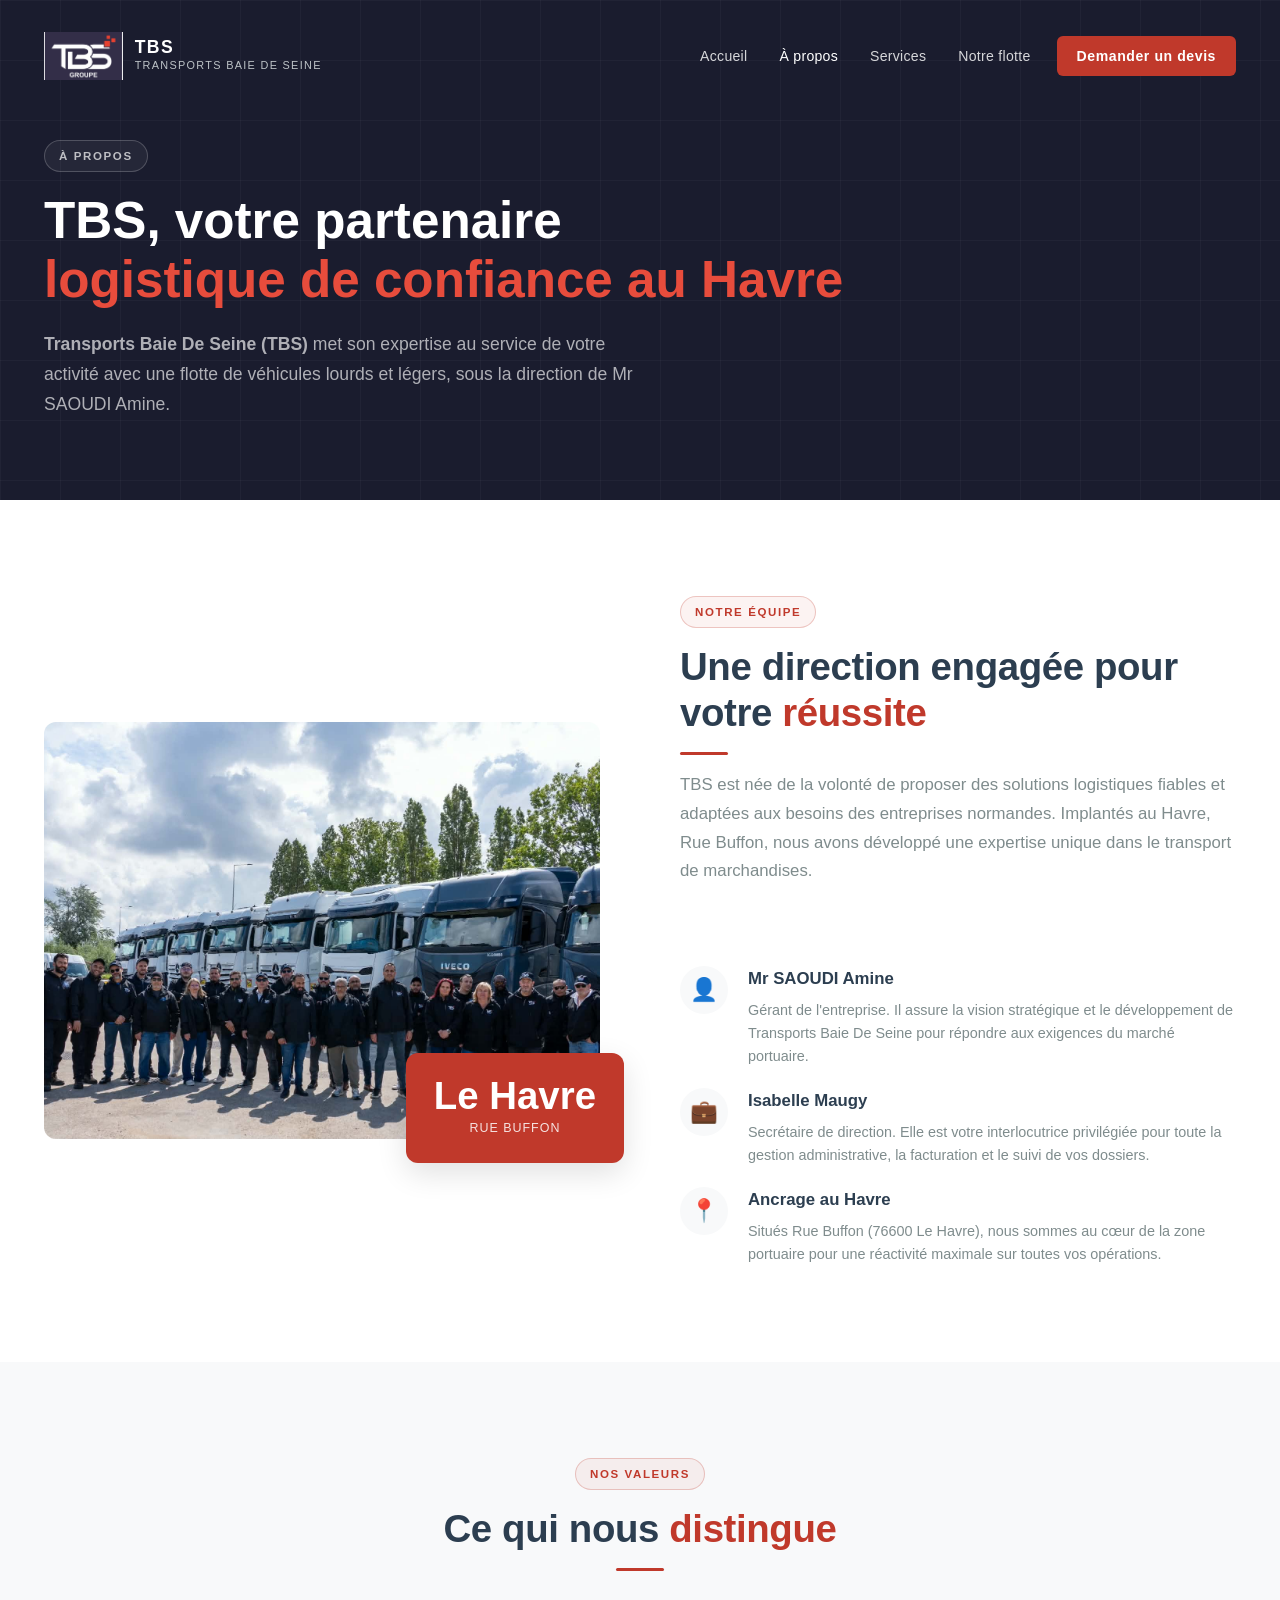
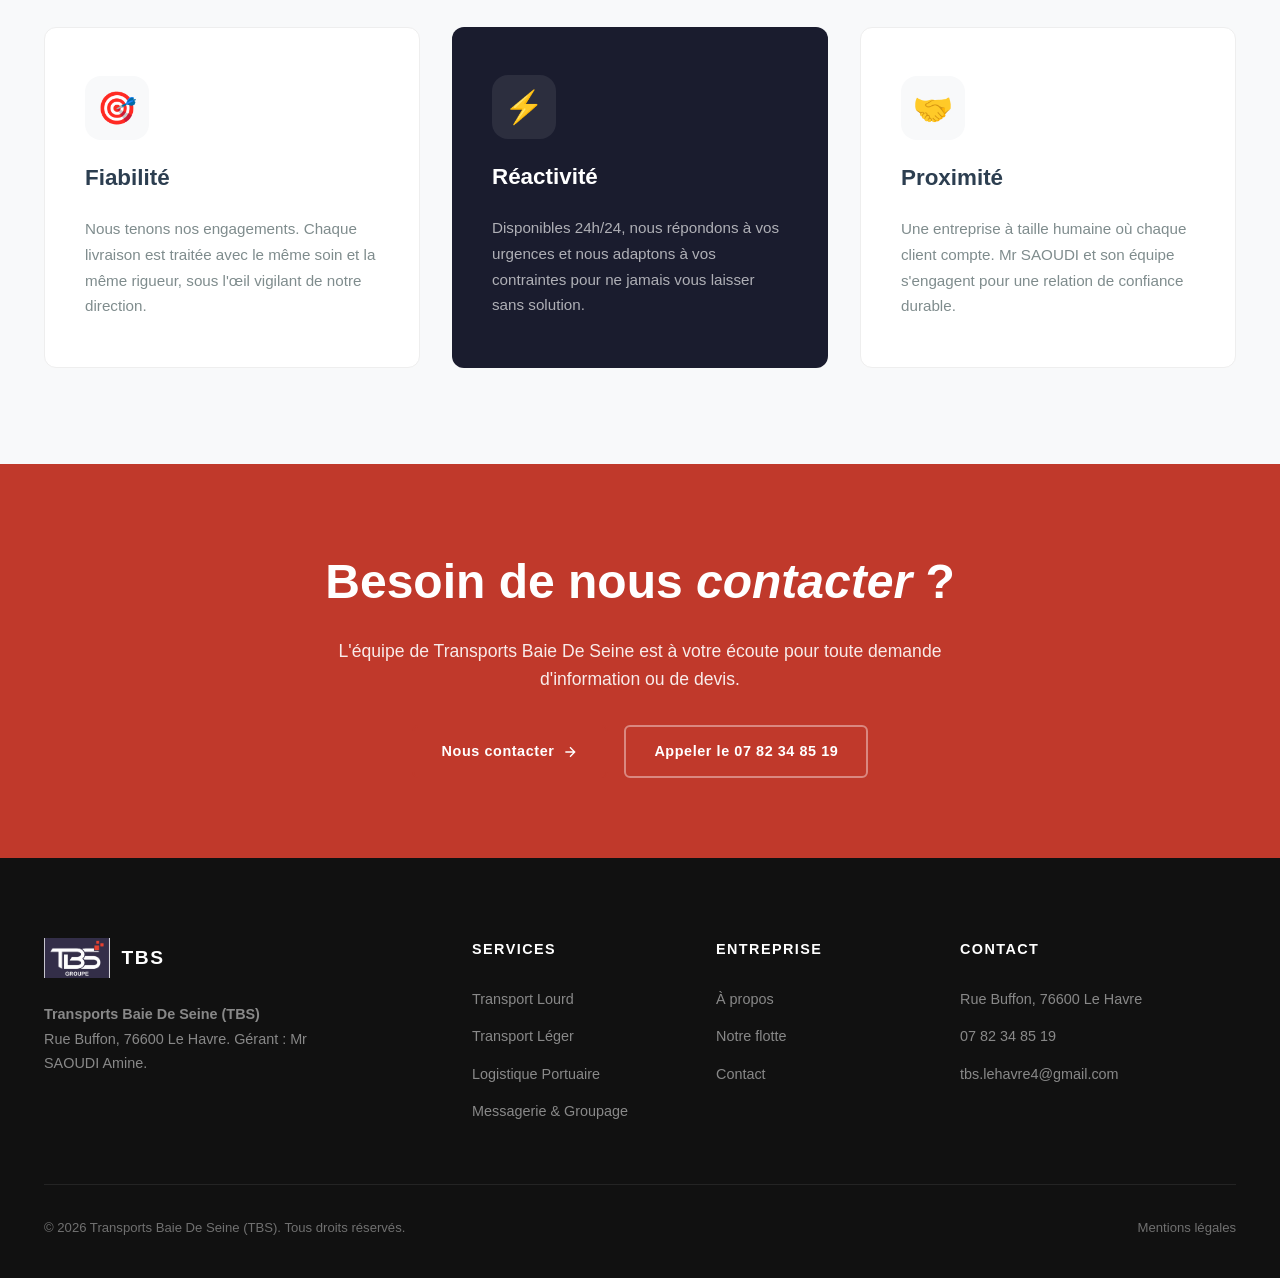
==== about.html @ 48468b80 "Mise à jour des informations de contact et d'entreprise (TBS, Mr SAOUDI Amine, Isabelle Maugy)" ====
<!DOCTYPE html>
<html lang="fr">
<head>
  <meta charset="UTF-8" />
  <meta name="viewport" content="width=device-width, initial-scale=1.0" />
  <meta name="description" content="À propos de Transports Baie De Seine (TBS) – Entreprise de logistique et transport au Havre. Notre histoire, nos valeurs et notre équipe." />
  <title>À propos — TBS | Transports Baie De Seine Le Havre</title>
  <link rel="stylesheet" href="style.css" />
</head>
<body>
<div class="loader" id="loader"><div class="loader-inner"><div class="loader-logo"><span>TBS</span></div><div class="loader-bar"><div class="loader-bar-fill"></div></div></div></div>
<header id="site-header">
  <div class="container header-inner">
    <a href="index.html" class="logo">
      <img src="logo.jpeg" alt="TBS Logo" class="logo-img" />
      <div class="logo-text"><div class="logo-name">TBS</div><div class="logo-sub">Transports Baie De Seine</div></div>
    </a>
    <nav id="main-nav">
      <a href="index.html">Accueil</a>
      <a href="about.html" class="active">À propos</a>
      <a href="services.html">Services</a>
      <a href="projets.html">Notre flotte</a>
      <a href="index.html#contact" class="nav-cta">Demander un devis</a>
    </nav>
    <button class="menu-toggle" id="menu-toggle" aria-label="Menu"><span></span><span></span><span></span></button>
  </div>
</header>

<section style="background:var(--navy-dark);padding:140px 0 80px;position:relative;overflow:hidden;">
  <div style="position:absolute;inset:0;background-image:linear-gradient(rgba(255,255,255,.03) 1px,transparent 1px),linear-gradient(90deg,rgba(255,255,255,.03) 1px,transparent 1px);background-size:60px 60px;"></div>
  <div class="container" style="position:relative;z-index:1;">
    <div class="badge" style="color:rgba(255,255,255,.7);border-color:rgba(255,255,255,.2);background:rgba(255,255,255,.05);margin-bottom:20px">À propos</div>
    <h1 style="font-family:var(--font-display);font-size:clamp(2.2rem,4vw,3.5rem);font-weight:800;color:var(--white);line-height:1.15;margin-bottom:20px;">TBS, votre partenaire<br><span style="color:var(--red-light)">logistique de confiance au Havre</span></h1>
    <p style="font-size:1.1rem;color:rgba(255,255,255,.65);max-width:600px;line-height:1.7;"><strong>Transports Baie De Seine (TBS)</strong> met son expertise au service de votre activité avec une flotte de véhicules lourds et légers, sous la direction de Mr SAOUDI Amine.</p>
  </div>
</section>

<section class="section-py">
  <div class="container">
    <div class="about-grid">
      <div class="about-visual reveal">
        <div class="about-img-wrap">
          <img src="images/groupe_tbs.png" alt="Équipe TBS" style="width:100%;height:100%;object-fit:cover;">
        </div>
        <div class="about-accent-card"><div class="num">Le Havre</div><div class="lbl">Rue Buffon</div></div>
      </div>
      <div class="about-text">
        <div class="section-header reveal">
          <div class="badge">Notre équipe</div>
          <h2 class="section-title">Une direction engagée pour votre <em>réussite</em></h2>
          <div class="divider"></div>
          <p class="section-subtitle">TBS est née de la volonté de proposer des solutions logistiques fiables et adaptées aux besoins des entreprises normandes. Implantés au Havre, Rue Buffon, nous avons développé une expertise unique dans le transport de marchandises.</p>
        </div>
        <div class="about-features">
          <div class="about-feature reveal">
            <div class="about-feature-icon">👤</div>
            <div><h4>Mr SAOUDI Amine</h4><p>Gérant de l'entreprise. Il assure la vision stratégique et le développement de Transports Baie De Seine pour répondre aux exigences du marché portuaire.</p></div>
          </div>
          <div class="about-feature reveal">
            <div class="about-feature-icon">💼</div>
            <div><h4>Isabelle Maugy</h4><p>Secrétaire de direction. Elle est votre interlocutrice privilégiée pour toute la gestion administrative, la facturation et le suivi de vos dossiers.</p></div>
          </div>
          <div class="about-feature reveal">
            <div class="about-feature-icon">📍</div>
            <div><h4>Ancrage au Havre</h4><p>Situés Rue Buffon (76600 Le Havre), nous sommes au cœur de la zone portuaire pour une réactivité maximale sur toutes vos opérations.</p></div>
          </div>
        </div>
      </div>
    </div>
  </div>
</section>

<section class="section-py" style="background:var(--off-white)">
  <div class="container">
    <div class="section-header centered reveal">
      <div class="badge">Nos valeurs</div>
      <h2 class="section-title">Ce qui nous <em>distingue</em></h2>
      <div class="divider center"></div>
    </div>
    <div class="services-grid">
      <div class="service-card reveal"><div class="service-icon">🎯</div><h3>Fiabilité</h3><p>Nous tenons nos engagements. Chaque livraison est traitée avec le même soin et la même rigueur, sous l'œil vigilant de notre direction.</p></div>
      <div class="service-card featured reveal" data-delay="1"><div class="service-icon">⚡</div><h3>Réactivité</h3><p>Disponibles 24h/24, nous répondons à vos urgences et nous adaptons à vos contraintes pour ne jamais vous laisser sans solution.</p></div>
      <div class="service-card reveal" data-delay="2"><div class="service-icon">🤝</div><h3>Proximité</h3><p>Une entreprise à taille humaine où chaque client compte. Mr SAOUDI et son équipe s'engagent pour une relation de confiance durable.</p></div>
    </div>
  </div>
</section>

<section class="cta-section">
  <div class="container">
    <h2>Besoin de nous <em>contacter</em> ?</h2>
    <p>L'équipe de Transports Baie De Seine est à votre écoute pour toute demande d'information ou de devis.</p>
    <div class="cta-actions">
      <a href="index.html#contact" class="btn btn-primary">Nous contacter <svg viewBox="0 0 24 24" fill="none" stroke="currentColor" stroke-width="2"><path d="M5 12h14M12 5l7 7-7 7"/></svg></a>
      <a href="tel:0782348519" class="btn btn-outline">Appeler le 07 82 34 85 19</a>
    </div>
  </div>
</section>

<footer>
  <div class="container">
    <div class="footer-grid">
      <div class="footer-brand">
        <div class="footer-logo"><img src="logo.jpeg" alt="TBS" class="footer-logo-img" /><div class="footer-logo-name">TBS</div></div>
        <p class="footer-desc"><strong>Transports Baie De Seine (TBS)</strong><br>Rue Buffon, 76600 Le Havre. Gérant : Mr SAOUDI Amine.</p>
      </div>
      <div class="footer-col"><h4>Services</h4><ul><li><a href="services.html#lourd">Transport Lourd</a></li><li><a href="services.html#leger">Transport Léger</a></li><li><a href="services.html#portuaire">Logistique Portuaire</a></li><li><a href="services.html#groupage">Messagerie & Groupage</a></li></ul></div>
      <div class="footer-col"><h4>Entreprise</h4><ul><li><a href="about.html">À propos</a></li><li><a href="projets.html">Notre flotte</a></li><li><a href="index.html#contact">Contact</a></li></ul></div>
      <div class="footer-col"><h4>Contact</h4><ul><li><a href="#">Rue Buffon, 76600 Le Havre</a></li><li><a href="tel:0782348519">07 82 34 85 19</a></li><li><a href="mailto:tbs.lehavre4@gmail.com">tbs.lehavre4@gmail.com</a></li></ul></div>
    </div>
    <div class="footer-bottom"><p>&copy; 2026 Transports Baie De Seine (TBS). Tous droits réservés.</p><a href="#">Mentions légales</a></div>
  </div>
</footer>
<button class="back-to-top" id="backToTop" aria-label="Retour en haut">↑</button>
<script>
  window.addEventListener('load', () => { setTimeout(() => document.getElementById('loader').classList.add('hidden'), 900); });
  const header = document.getElementById('site-header');
  window.addEventListener('scroll', () => { header.classList.toggle('scrolled', window.scrollY > 40); document.getElementById('backToTop').classList.toggle('visible', window.scrollY > 400); });
  const toggle = document.getElementById('menu-toggle'); const nav = document.getElementById('main-nav');
  toggle.addEventListener('click', () => { toggle.classList.toggle('active'); nav.classList.toggle('open'); });
  document.getElementById('backToTop').addEventListener('click', () => window.scrollTo({ top: 0, behavior: 'smooth' }));
  const reveals = document.querySelectorAll('.reveal');
  const observer = new IntersectionObserver((entries) => { entries.forEach((e) => { if (e.isIntersecting) { const delay = e.target.dataset.delay || 0; setTimeout(() => e.target.classList.add('visible'), delay * 120); observer.unobserve(e.target); } }); }, { threshold: 0.1 });
  reveals.forEach(el => observer.observe(el));
</script>
</body>
</html>
---- style.css ----
:root {
  --navy: #2B2D42;
  --navy-dark: #1A1C2E;
  --red: #C0392B;
  --red-dark: #962D22;
  --red-light: #E74C3C;
  --white: #FFFFFF;
  --off-white: #F8F9FA;
  --gray: #BDC3C7;
  --text-dark: #2C3E50;
  --text-muted: #7F8C8D;
  --transition: all 0.3s cubic-bezier(0.4, 0, 0.2, 1);
  --shadow: 0 4px 12px rgba(0,0,0,0.08);
  --shadow-lg: 0 10px 30px rgba(0,0,0,0.12);
  --radius: 6px;
  --radius-lg: 12px;
  --font-main: 'Inter', -apple-system, BlinkMacSystemFont, sans-serif;
  --font-display: 'Montserrat', sans-serif;
}

* { margin: 0; padding: 0; box-sizing: border-box; }
body { font-family: var(--font-main); color: var(--text-dark); line-height: 1.6; background: var(--white); -webkit-font-smoothing: antialiased; }
a { text-decoration: none; color: inherit; }
ul { list-style: none; }
img { max-width: 100%; height: auto; display: block; }
.container { max-width: 1240px; margin: 0 auto; padding: 0 24px; }

/* LOADER */
.loader { position: fixed; inset: 0; background: var(--navy-dark); z-index: 9999; display: flex; align-items: center; justify-content: center; transition: opacity .6s ease, visibility .6s; }
.loader.hidden { opacity: 0; visibility: hidden; }
.loader-inner { display: flex; flex-direction: column; align-items: center; gap: 20px; }
.loader-logo { font-family: var(--font-display); font-size: 1.8rem; font-weight: 800; color: var(--white); letter-spacing: .1em; }
.loader-logo span { color: var(--red); }
.loader-bar { width: 140px; height: 3px; background: rgba(255,255,255,.1); border-radius: 4px; overflow: hidden; }
.loader-bar-fill { width: 0%; height: 100%; background: var(--red); animation: load 1.8s ease-in-out forwards; }
@keyframes load { to { width: 100%; } }

/* HEADER */
header { position: fixed; top: 0; left: 0; width: 100%; z-index: 1000; transition: var(--transition); padding: 20px 0; }
header.scrolled { background: rgba(26,28,46,.95); backdrop-filter: blur(10px); padding: 12px 0; border-bottom: 1px solid rgba(255,255,255,.1); }
.header-inner { display: flex; align-items: center; justify-content: space-between; height: 72px; gap: 32px; }
.logo { display: flex; align-items: center; gap: 12px; flex-shrink: 0; }
.logo-img { height: 48px; width: auto; object-fit: contain; }
.logo-text { display: flex; flex-direction: column; }
.logo-name { font-family: var(--font-display); font-size: 1.1rem; font-weight: 800; color: var(--white); letter-spacing: .08em; line-height: 1.1; }
.logo-sub { font-size: .68rem; color: var(--gray); letter-spacing: .12em; text-transform: uppercase; }

/* NAV */
#main-nav { display: flex; align-items: center; gap: 4px; }
#main-nav a { font-size: .88rem; font-weight: 500; color: rgba(255,255,255,.82); padding: 8px 14px; border-radius: var(--radius); transition: var(--transition); letter-spacing: .02em; }
#main-nav a:hover { color: var(--white); background: rgba(255,255,255,.08); }
#main-nav a.active { color: var(--white); }
.nav-cta { background: var(--red) !important; color: var(--white) !important; padding: 9px 20px !important; border-radius: var(--radius) !important; font-weight: 700 !important; letter-spacing: .04em !important; margin-left: 8px; }
.nav-cta:hover { background: var(--red-dark) !important; }

/* HAMBURGER */
.menu-toggle { display: none; flex-direction: column; gap: 5px; background: none; border: none; cursor: pointer; padding: 6px; }
.menu-toggle span { display: block; width: 24px; height: 2px; background: var(--white); border-radius: 2px; transition: var(--transition); }
.menu-toggle.active span:nth-child(1) { transform: translateY(7px) rotate(45deg); }
.menu-toggle.active span:nth-child(2) { opacity: 0; }
.menu-toggle.active span:nth-child(3) { transform: translateY(-7px) rotate(-45deg); }

/* HERO */
.hero { position: relative; min-height: 100vh; display: flex; align-items: center; background: linear-gradient(rgba(26,28,46,0.3), rgba(26,28,46,0.5)), url('images/hero_bg.png') center/cover no-repeat; overflow: hidden; padding-top: 72px; }
.hero-bg { position: absolute; inset: 0; background: linear-gradient(135deg, rgba(43,45,66,0.3) 0%, rgba(26,28,46,0.2) 60%, rgba(192,57,43,0.05) 100%); z-index: 1; }
.hero-pattern { position: absolute; inset: 0; background-image: linear-gradient(rgba(255,255,255,.03) 1px, transparent 1px), linear-gradient(90deg, rgba(255,255,255,.03) 1px, transparent 1px); background-size: 60px 60px; z-index: 0; }
.hero > .container { position: relative; z-index: 2; width: 100%; padding-top: 80px; padding-bottom: 80px; }
.hero-content { display: grid; grid-template-columns: 1fr 1fr; gap: 60px; align-items: center; }
.hero-eyebrow { display: inline-flex; align-items: center; gap: 8px; font-size: .78rem; font-weight: 700; letter-spacing: .14em; text-transform: uppercase; color: var(--red-light); margin-bottom: 20px; }
.hero-eyebrow::before { content: ''; display: block; width: 28px; height: 2px; background: var(--red); }
.hero-title { font-family: var(--font-display); font-size: clamp(2.4rem, 4.5vw, 3.8rem); font-weight: 800; color: var(--white); line-height: 1.1; margin-bottom: 24px; letter-spacing: -.01em; text-shadow: 0 4px 15px rgba(0,0,0,0.9); }
.hero-title em { font-style: normal; color: var(--red-light); text-shadow: 0 4px 15px rgba(0,0,0,0.9); }
.hero-desc { font-size: 1.08rem; color: var(--white); max-width: 520px; margin-bottom: 36px; line-height: 1.7; text-shadow: 0 2px 12px rgba(0,0,0,1); font-weight: 500; }
.hero-actions { display: flex; gap: 16px; flex-wrap: wrap; margin-bottom: 48px; }
.hero-stats { display: flex; gap: 40px; padding-top: 32px; border-top: 1px solid rgba(255,255,255,.12); }
.hero-stat-num { font-family: var(--font-display); font-size: 2rem; font-weight: 800; color: var(--white); line-height: 1; }
.hero-stat-label { font-size: .78rem; color: rgba(255,255,255,.55); margin-top: 4px; letter-spacing: .04em; }

/* HERO VISUAL */
.hero-visual { display: flex; justify-content: center; align-items: center; }
.hero-truck-visual { position: relative; width: 100%; max-width: 480px; }
.hero-truck-card { background: rgba(255,255,255,.06); border: 1px solid rgba(255,255,255,.12); border-radius: var(--radius-lg); padding: 40px; text-align: center; backdrop-filter: blur(10px); }
.hero-truck-icon { font-size: 6rem; margin-bottom: 16px; display: block; }
.hero-truck-title { font-family: var(--font-display); font-size: 1.4rem; font-weight: 700; color: var(--white); margin-bottom: 8px; }
.hero-truck-sub { font-size: .88rem; color: rgba(255,255,255,.55); }
.hero-badge-float { position: absolute; bottom: -16px; right: -16px; background: var(--red); color: var(--white); border-radius: var(--radius-lg); padding: 16px 20px; text-align: center; box-shadow: var(--shadow-lg); }
.hero-badge-float strong { display: block; font-size: 1.6rem; font-weight: 800; line-height: 1; }
.hero-badge-float span { font-size: .72rem; letter-spacing: .08em; text-transform: uppercase; opacity: .85; }

/* ALBUM PHOTO */
.gallery-grid { display: grid; grid-template-columns: repeat(auto-fill, minmax(300px, 1fr)); gap: 24px; margin-top: 40px; }
.gallery-item { position: relative; border-radius: var(--radius-lg); overflow: hidden; aspect-ratio: 16/9; cursor: pointer; box-shadow: var(--shadow); transition: var(--transition); }
.gallery-item:hover { transform: translateY(-5px); box-shadow: var(--shadow-lg); }
.gallery-item img { width: 100%; height: 100%; object-fit: cover; transition: transform 0.5s ease; }
.gallery-item:hover img { transform: scale(1.05); }
.gallery-overlay { position: absolute; inset: 0; background: linear-gradient(to top, rgba(26,28,46,0.8), transparent); opacity: 0; transition: var(--transition); display: flex; align-items: flex-end; padding: 20px; }
.gallery-item:hover .gallery-overlay { opacity: 1; }
.gallery-info { color: var(--white); }
.gallery-info h4 { font-family: var(--font-display); font-size: 1rem; font-weight: 700; margin-bottom: 4px; }
.gallery-info p { font-size: .8rem; opacity: .8; }

/* ANIMATIONS */
.animate-fade-up { opacity: 0; transform: translateY(28px); animation: fadeUp .7s ease forwards; }
[data-delay="1"] { animation-delay: .15s; }
[data-delay="2"] { animation-delay: .3s; }
[data-delay="3"] { animation-delay: .45s; }
[data-delay="4"] { animation-delay: .6s; }
@keyframes fadeUp { to { opacity: 1; transform: none; } }
.animate-fade-in { opacity: 0; animation: fadeIn .9s ease .5s forwards; }
@keyframes fadeIn { to { opacity: 1; } }
.reveal { opacity: 0; transform: translateY(24px); transition: opacity .6s ease, transform .6s ease; }
.reveal.visible { opacity: 1; transform: none; }

/* BUTTONS */
.btn { display: inline-flex; align-items: center; gap: 8px; padding: 13px 28px; border-radius: var(--radius); font-size: .9rem; font-weight: 700; letter-spacing: .04em; cursor: pointer; transition: var(--transition); border: 2px solid transparent; white-space: nowrap; }
.btn svg { width: 16px; height: 16px; flex-shrink: 0; }
.btn-primary { background: var(--red); color: var(--white); border-color: var(--red); }
.btn-primary:hover { background: var(--red-dark); border-color: var(--red-dark); transform: translateY(-1px); box-shadow: 0 6px 20px rgba(192,57,43,.35); }
.btn-outline { background: transparent; color: var(--white); border-color: rgba(255,255,255,.4); }
.btn-outline:hover { border-color: var(--white); background: rgba(255,255,255,.08); }
.btn-outline-dark { background: transparent; color: var(--navy); border-color: var(--navy); }
.btn-outline-dark:hover { background: var(--navy); color: var(--white); }

/* TICKER STRIP */
.services-strip { background: var(--red); padding: 14px 0; overflow: hidden; white-space: nowrap; }
.strip-track { display: inline-flex; animation: ticker 28s linear infinite; }
@keyframes ticker { from { transform: translateX(0) } to { transform: translateX(-50%) } }
.strip-item { display: inline-flex; align-items: center; gap: 10px; padding: 0 28px; font-size: .82rem; font-weight: 700; letter-spacing: .1em; text-transform: uppercase; color: var(--white); }
.strip-dot { width: 6px; height: 6px; background: rgba(255,255,255,.6); border-radius: 50%; flex-shrink: 0; }

/* SECTION HELPERS */
.section-py { padding: 96px 0; }
.section-header { display: flex; flex-direction: column; gap: 16px; margin-bottom: 56px; }
.section-header.centered { align-items: center; text-align: center; }
.badge { display: inline-flex; align-items: center; gap: 8px; font-size: .72rem; font-weight: 700; letter-spacing: .14em; text-transform: uppercase; color: var(--red); padding: 6px 14px; border: 1px solid rgba(192,57,43,.25); border-radius: 20px; background: rgba(192,57,43,.06); width: fit-content; }
.section-title { font-family: var(--font-display); font-size: clamp(1.8rem, 3vw, 2.6rem); font-weight: 800; color: var(--text-dark); line-height: 1.2; letter-spacing: -.01em; }
.section-title em { font-style: normal; color: var(--red); }
.section-subtitle { font-size: 1.05rem; color: var(--text-muted); max-width: 600px; line-height: 1.7; }
.divider { width: 48px; height: 3px; background: var(--red); border-radius: 2px; }
.divider.center { margin: 0 auto; }

/* ABOUT SECTION */
.about-grid { display: grid; grid-template-columns: 1fr 1fr; gap: 80px; align-items: center; }
.about-visual { position: relative; }
.about-img-wrap { border-radius: var(--radius-lg); overflow: hidden; aspect-ratio: 4/3; background: var(--navy-dark); display: flex; align-items: center; justify-content: center; }
.about-img-placeholder { display: flex; flex-direction: column; align-items: center; gap: 10px; font-size: 5rem; color: rgba(255,255,255,.3); }
.about-img-placeholder span { font-size: .9rem; color: rgba(255,255,255,.4); font-family: var(--font-display); font-weight: 700; letter-spacing: .1em; }
.about-accent-card { position: absolute; bottom: -24px; right: -24px; background: var(--red); color: var(--white); border-radius: var(--radius-lg); padding: 24px 28px; text-align: center; box-shadow: var(--shadow-lg); }
.about-accent-card .num { font-family: var(--font-display); font-size: 2.4rem; font-weight: 800; line-height: 1; }
.about-accent-card .lbl { font-size: .78rem; letter-spacing: .08em; text-transform: uppercase; opacity: .85; margin-top: 4px; }
.about-text { display: flex; flex-direction: column; gap: 24px; }
.about-features { display: flex; flex-direction: column; gap: 20px; }
.about-feature { display: flex; gap: 20px; align-items: flex-start; }
.about-feature-icon { width: 48px; height: 48px; background: var(--off-white); border-radius: 50%; display: flex; align-items: center; justify-content: center; font-size: 1.4rem; flex-shrink: 0; color: var(--red); }
.about-feature h4 { font-family: var(--font-display); font-size: 1.05rem; font-weight: 700; color: var(--text-dark); margin-bottom: 6px; }
.about-feature p { font-size: .9rem; color: var(--text-muted); line-height: 1.6; }

/* SERVICES SECTION */
.services-grid { display: grid; grid-template-columns: repeat(auto-fit, minmax(320px, 1fr)); gap: 32px; }
.service-card { background: var(--white); border: 1px solid #EEE; border-radius: var(--radius-lg); padding: 48px 40px; transition: var(--transition); display: flex; flex-direction: column; gap: 20px; }
.service-card:hover { transform: translateY(-8px); box-shadow: var(--shadow-lg); border-color: transparent; }
.service-card.featured { background: var(--navy-dark); color: var(--white); border: none; }
.service-icon { width: 64px; height: 64px; background: var(--off-white); border-radius: 16px; display: flex; align-items: center; justify-content: center; font-size: 2rem; transition: var(--transition); }
.service-card.featured .service-icon { background: rgba(255,255,255,.08); }
.service-card:hover .service-icon { background: var(--red); color: var(--white); transform: rotate(-8deg); }
.service-card h3 { font-family: var(--font-display); font-size: 1.4rem; font-weight: 700; }
.service-card p { font-size: .95rem; color: var(--text-muted); line-height: 1.7; }
.service-card.featured p { color: rgba(255,255,255,.65); }
.service-link { font-size: .88rem; font-weight: 700; color: var(--red); display: flex; align-items: center; gap: 8px; margin-top: auto; }
.service-card.featured .service-link { color: var(--red-light); }

/* STATS SECTION */
.stats-section { background: var(--navy-dark); color: var(--white); position: relative; overflow: hidden; }
.stats-grid { display: grid; grid-template-columns: repeat(4, 1fr); gap: 40px; }
.stat-item { text-align: center; }
.stat-number { font-family: var(--font-display); font-size: 3.5rem; font-weight: 800; color: var(--white); line-height: 1; margin-bottom: 12px; }
.stat-label { font-size: .9rem; font-weight: 700; letter-spacing: .1em; text-transform: uppercase; color: var(--red-light); margin-bottom: 8px; }
.stat-desc { font-size: .82rem; color: rgba(255,255,255,.5); }

/* SOLUTIONS SECTION */
.solutions-grid { display: grid; grid-template-columns: 1fr 1fr; gap: 32px; }
.solution-item { display: flex; gap: 24px; padding: 32px; background: var(--off-white); border-radius: var(--radius-lg); transition: var(--transition); }
.solution-item:hover { background: var(--white); box-shadow: var(--shadow); }
.solution-icon { font-size: 2.5rem; flex-shrink: 0; }
.solution-content h4 { font-size: .78rem; font-weight: 700; color: var(--red); text-transform: uppercase; letter-spacing: .1em; margin-bottom: 8px; }
.solution-content h3 { font-family: var(--font-display); font-size: 1.25rem; font-weight: 700; margin-bottom: 12px; }
.solution-content p { font-size: .9rem; color: var(--text-muted); line-height: 1.6; }

/* FLEET SECTION */
.fleet-grid { display: grid; grid-template-columns: repeat(3, 1fr); gap: 32px; }
.fleet-card { background: var(--white); border-radius: var(--radius-lg); padding: 40px; text-align: center; border: 1px solid #EEE; transition: var(--transition); }
.fleet-card:hover { border-color: var(--red); transform: translateY(-5px); box-shadow: var(--shadow); }
.fleet-icon { font-size: 4rem; margin-bottom: 24px; display: block; }
.fleet-card h3 { font-family: var(--font-display); font-size: 1.2rem; font-weight: 700; margin-bottom: 12px; }
.fleet-card p { font-size: .9rem; color: var(--text-muted); margin-bottom: 20px; }
.fleet-tag { display: inline-block; padding: 6px 16px; background: var(--off-white); border-radius: 20px; font-size: .75rem; font-weight: 700; color: var(--navy); }

/* CONTACT SECTION */
.contact-section { background: var(--navy-dark); color: var(--white); position: relative; }
.contact-grid { display: grid; grid-template-columns: 400px 1fr; gap: 80px; }
.contact-info { display: flex; flex-direction: column; gap: 32px; }
.contact-method { display: flex; gap: 20px; align-items: center; background: rgba(255,255,255,.04); padding: 24px; border-radius: var(--radius-lg); border: 1px solid rgba(255,255,255,.08); }
.contact-method-icon { font-size: 1.8rem; }
.contact-method-text h4 { font-size: .72rem; color: rgba(255,255,255,.5); text-transform: uppercase; letter-spacing: .1em; margin-bottom: 4px; }
.contact-method-text p { font-size: 1.05rem; font-weight: 600; }
.contact-form-card { background: var(--white); padding: 48px; border-radius: var(--radius-lg); color: var(--text-dark); box-shadow: var(--shadow-lg); }
.form-grid { display: grid; grid-template-columns: 1fr 1fr; gap: 24px; }
.form-group { display: flex; flex-direction: column; gap: 8px; }
.form-group.full { grid-column: span 2; }
.form-group label { font-size: .75rem; font-weight: 700; text-transform: uppercase; letter-spacing: .05em; color: var(--text-muted); }
.form-group input, .form-group select, .form-group textarea { padding: 12px 16px; border: 1px solid #DDD; border-radius: var(--radius); font-family: inherit; font-size: .95rem; transition: var(--transition); }
.form-group input:focus, .form-group select:focus, .form-group textarea:focus { outline: none; border-color: var(--red); box-shadow: 0 0 0 4px rgba(192,57,43,.1); }
.form-group textarea { height: 120px; resize: none; }

/* CTA SECTION */
.cta-section { background: var(--red); color: var(--white); padding: 80px 0; text-align: center; }
.cta-section h2 { font-family: var(--font-display); font-size: clamp(2rem, 4vw, 3rem); font-weight: 800; margin-bottom: 16px; }
.cta-section p { font-size: 1.1rem; opacity: .9; max-width: 700px; margin: 0 auto 32px; }
.cta-actions { display: flex; gap: 16px; justify-content: center; flex-wrap: wrap; }

/* FOOTER */
footer { background: #111; color: var(--white); padding: 80px 0 40px; }
.footer-grid { display: grid; grid-template-columns: 2fr 1fr 1fr 1.5fr; gap: 60px; margin-bottom: 60px; }
.footer-brand { display: flex; flex-direction: column; gap: 24px; }
.footer-logo { display: flex; align-items: center; gap: 12px; }
.footer-logo-img { height: 40px; width: auto; }
.footer-logo-name { font-family: var(--font-display); font-size: 1.2rem; font-weight: 800; letter-spacing: .08em; }
.footer-desc { font-size: .9rem; color: rgba(255,255,255,.5); line-height: 1.7; max-width: 320px; }
.footer-col h4 { font-family: var(--font-display); font-size: .9rem; font-weight: 700; text-transform: uppercase; letter-spacing: .1em; margin-bottom: 24px; color: var(--white); }
.footer-col ul { display: flex; flex-direction: column; gap: 12px; }
.footer-col ul a { font-size: .9rem; color: rgba(255,255,255,.5); transition: var(--transition); }
.footer-col ul a:hover { color: var(--red-light); padding-left: 4px; }
.footer-bottom { padding-top: 32px; border-top: 1px solid rgba(255,255,255,.08); display: flex; justify-content: space-between; align-items: center; flex-wrap: wrap; gap: 20px; }
.footer-bottom p { font-size: .82rem; color: rgba(255,255,255,.4); }
.footer-bottom a { font-size: .82rem; color: rgba(255,255,255,.4); transition: var(--transition); }
.footer-bottom a:hover { color: var(--white); }

/* UTILS */
.back-to-top { position: fixed; bottom: 30px; right: 30px; width: 48px; height: 48px; background: var(--red); color: var(--white); border: none; border-radius: 50%; cursor: pointer; display: flex; align-items: center; justify-content: center; font-size: 1.2rem; box-shadow: var(--shadow-lg); opacity: 0; visibility: hidden; transition: var(--transition); z-index: 999; }
.back-to-top.visible { opacity: 1; visibility: visible; }
.back-to-top:hover { background: var(--red-dark); transform: translateY(-3px); }

/* RESPONSIVE */
@media (max-width: 1024px) {
  .hero-content { grid-template-columns: 1fr; text-align: center; gap: 48px; }
  .hero-desc { margin-left: auto; margin-right: auto; }
  .hero-actions { justify-content: center; }
  .hero-stats { justify-content: center; }
  .about-grid { grid-template-columns: 1fr; gap: 60px; }
  .stats-grid { grid-template-columns: repeat(2, 1fr); }
  .contact-grid { grid-template-columns: 1fr; }
  .footer-grid { grid-template-columns: repeat(2, 1fr); gap: 48px; }
}
@media (max-width: 768px) {
  header { padding: 15px 0; }
  .header-inner { height: 60px; }
  #main-nav { display: none; position: fixed; top: 0; left: 0; width: 100%; height: 100vh; background: var(--navy-dark); flex-direction: column; justify-content: center; gap: 24px; padding: 40px; z-index: 998; transform: translateX(100%); transition: transform .4s ease; }
  #main-nav.open { transform: translateX(0); }
  #main-nav a { font-size: 1.2rem; }
  .menu-toggle { display: flex; z-index: 999; }
  .hero-title { font-size: 2.5rem; }
  .solutions-grid { grid-template-columns: 1fr; }
  .fleet-grid { grid-template-columns: 1fr; }
  .form-grid { grid-template-columns: 1fr; }
  .form-group.full { grid-column: auto; }
  .footer-grid { grid-template-columns: 1fr; }
  .footer-brand { text-align: center; align-items: center; }
  .footer-desc { max-width: 100%; }
}
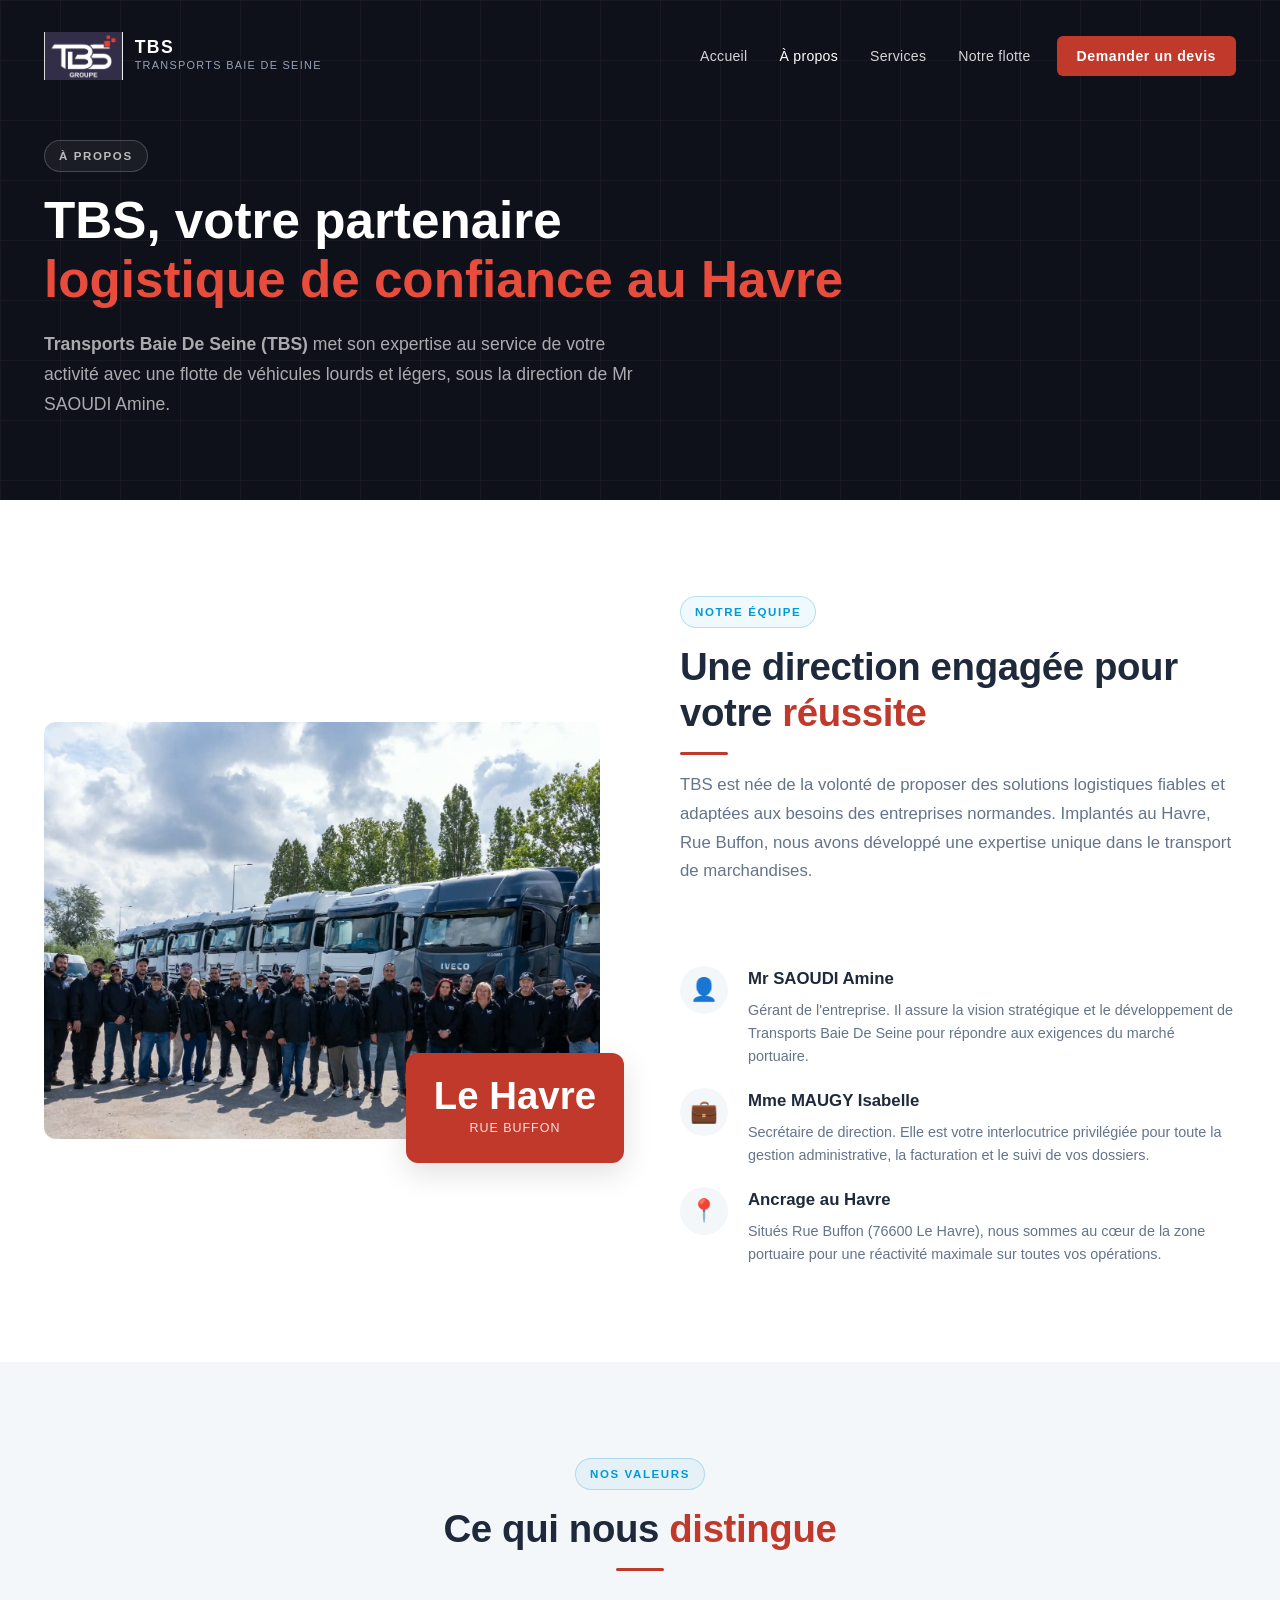
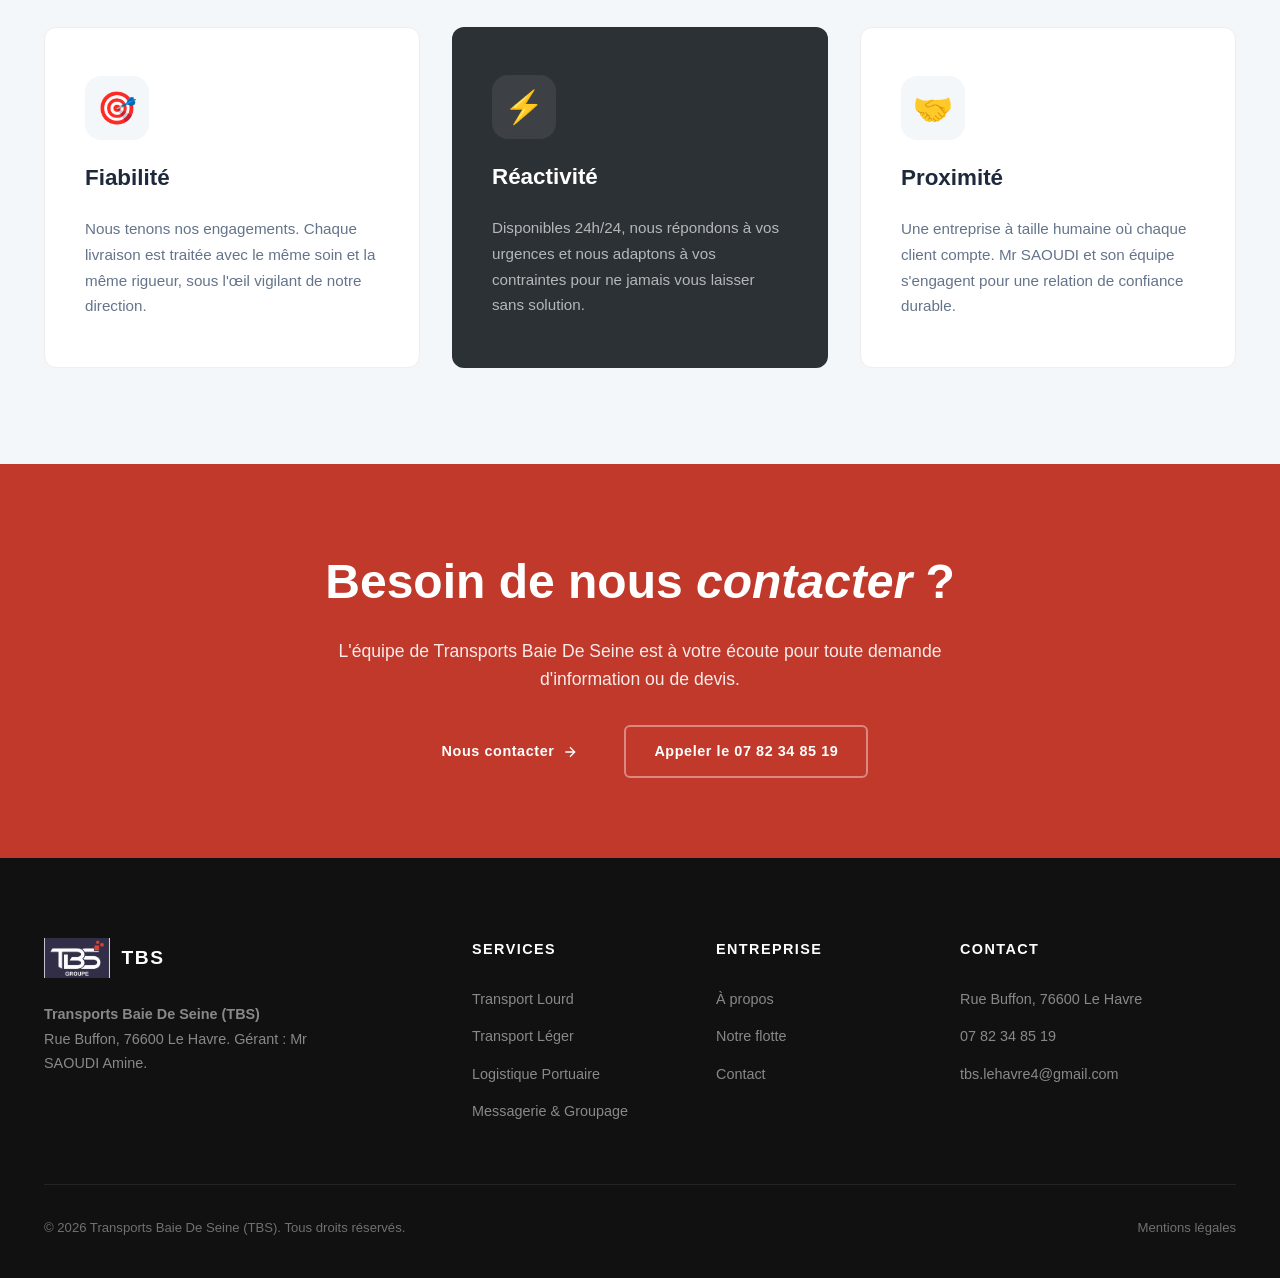
==== commit 6b0e3e88: "Update about.html" ====
--- a/about.html
+++ b/about.html
@@ -58,7 +58,7 @@
           </div>
           <div class="about-feature reveal">
             <div class="about-feature-icon">💼</div>
-            <div><h4>Isabelle Maugy</h4><p>Secrétaire de direction. Elle est votre interlocutrice privilégiée pour toute la gestion administrative, la facturation et le suivi de vos dossiers.</p></div>
+            <div><h4>Mme MAUGY Isabelle</h4><p>Secrétaire de direction. Elle est votre interlocutrice privilégiée pour toute la gestion administrative, la facturation et le suivi de vos dossiers.</p></div>
           </div>
           <div class="about-feature reveal">
             <div class="about-feature-icon">📍</div>
--- a/style.css
+++ b/style.css
@@ -1,14 +1,16 @@
 :root {
-  --navy: #2B2D42;
-  --navy-dark: #1A1C2E;
-  --red: #C0392B;
+  --navy: #1A1C2E; /* Bleu foncé logo/bâtiment */
+  --navy-dark: #0F111A;
+  --light-blue: #0099D8; /* Bleu clair porte hangar */
+  --anthracite: #2C3136; /* Gris foncé bardage */
+  --red: #C0392B; /* Rouge logo */
   --red-dark: #962D22;
   --red-light: #E74C3C;
   --white: #FFFFFF;
-  --off-white: #F8F9FA;
-  --gray: #BDC3C7;
-  --text-dark: #2C3E50;
-  --text-muted: #7F8C8D;
+  --off-white: #F4F7F9;
+  --gray: #94A3B8;
+  --text-dark: #1E293B;
+  --text-muted: #64748B;
   --transition: all 0.3s cubic-bezier(0.4, 0, 0.2, 1);
   --shadow: 0 4px 12px rgba(0,0,0,0.08);
   --shadow-lg: 0 10px 30px rgba(0,0,0,0.12);
@@ -61,15 +63,15 @@
 .menu-toggle.active span:nth-child(3) { transform: translateY(-7px) rotate(-45deg); }
 
 /* HERO */
-.hero { position: relative; min-height: 100vh; display: flex; align-items: center; background: linear-gradient(rgba(26,28,46,0.3), rgba(26,28,46,0.5)), url('images/hero_bg.png') center/cover no-repeat; overflow: hidden; padding-top: 72px; }
-.hero-bg { position: absolute; inset: 0; background: linear-gradient(135deg, rgba(43,45,66,0.3) 0%, rgba(26,28,46,0.2) 60%, rgba(192,57,43,0.05) 100%); z-index: 1; }
+.hero { position: relative; min-height: 100vh; display: flex; align-items: center; background: linear-gradient(rgba(26,28,46,0.55), rgba(26,28,46,0.7)), url('images/hero_bg.png') center/cover no-repeat; overflow: hidden; padding-top: 72px; }
+.hero-bg { position: absolute; inset: 0; background: linear-gradient(135deg, rgba(43,45,66,0.55) 0%, rgba(26,28,46,0.45) 60%, rgba(192,57,43,0.1) 100%); z-index: 1; }
 .hero-pattern { position: absolute; inset: 0; background-image: linear-gradient(rgba(255,255,255,.03) 1px, transparent 1px), linear-gradient(90deg, rgba(255,255,255,.03) 1px, transparent 1px); background-size: 60px 60px; z-index: 0; }
 .hero > .container { position: relative; z-index: 2; width: 100%; padding-top: 80px; padding-bottom: 80px; }
-.hero-content { display: grid; grid-template-columns: 1fr 1fr; gap: 60px; align-items: center; }
+.hero-content { display: flex; flex-direction: column; align-items: flex-start; max-width: 800px; }
 .hero-eyebrow { display: inline-flex; align-items: center; gap: 8px; font-size: .78rem; font-weight: 700; letter-spacing: .14em; text-transform: uppercase; color: var(--red-light); margin-bottom: 20px; }
 .hero-eyebrow::before { content: ''; display: block; width: 28px; height: 2px; background: var(--red); }
-.hero-title { font-family: var(--font-display); font-size: clamp(2.4rem, 4.5vw, 3.8rem); font-weight: 800; color: var(--white); line-height: 1.1; margin-bottom: 24px; letter-spacing: -.01em; text-shadow: 0 4px 15px rgba(0,0,0,0.9); }
-.hero-title em { font-style: normal; color: var(--red-light); text-shadow: 0 4px 15px rgba(0,0,0,0.9); }
+.hero-title { font-family: var(--font-display); font-size: clamp(2.4rem, 4.5vw, 3.8rem); font-weight: 800; color: var(--white); line-height: 1.1; margin-bottom: 24px; letter-spacing: -.01em; }
+.hero-title em { font-style: normal; color: var(--red-light); }
 .hero-desc { font-size: 1.08rem; color: var(--white); max-width: 520px; margin-bottom: 36px; line-height: 1.7; text-shadow: 0 2px 12px rgba(0,0,0,1); font-weight: 500; }
 .hero-actions { display: flex; gap: 16px; flex-wrap: wrap; margin-bottom: 48px; }
 .hero-stats { display: flex; gap: 40px; padding-top: 32px; border-top: 1px solid rgba(255,255,255,.12); }
@@ -132,7 +134,7 @@
 .section-py { padding: 96px 0; }
 .section-header { display: flex; flex-direction: column; gap: 16px; margin-bottom: 56px; }
 .section-header.centered { align-items: center; text-align: center; }
-.badge { display: inline-flex; align-items: center; gap: 8px; font-size: .72rem; font-weight: 700; letter-spacing: .14em; text-transform: uppercase; color: var(--red); padding: 6px 14px; border: 1px solid rgba(192,57,43,.25); border-radius: 20px; background: rgba(192,57,43,.06); width: fit-content; }
+.badge { display: inline-flex; align-items: center; gap: 8px; font-size: .72rem; font-weight: 700; letter-spacing: .14em; text-transform: uppercase; color: var(--light-blue); padding: 6px 14px; border: 1px solid rgba(0,153,216,.25); border-radius: 20px; background: rgba(0,153,216,.06); width: fit-content; }
 .section-title { font-family: var(--font-display); font-size: clamp(1.8rem, 3vw, 2.6rem); font-weight: 800; color: var(--text-dark); line-height: 1.2; letter-spacing: -.01em; }
 .section-title em { font-style: normal; color: var(--red); }
 .section-subtitle { font-size: 1.05rem; color: var(--text-muted); max-width: 600px; line-height: 1.7; }
@@ -159,14 +161,14 @@
 .services-grid { display: grid; grid-template-columns: repeat(auto-fit, minmax(320px, 1fr)); gap: 32px; }
 .service-card { background: var(--white); border: 1px solid #EEE; border-radius: var(--radius-lg); padding: 48px 40px; transition: var(--transition); display: flex; flex-direction: column; gap: 20px; }
 .service-card:hover { transform: translateY(-8px); box-shadow: var(--shadow-lg); border-color: transparent; }
-.service-card.featured { background: var(--navy-dark); color: var(--white); border: none; }
+.service-card.featured { background: var(--anthracite); color: var(--white); border: none; }
 .service-icon { width: 64px; height: 64px; background: var(--off-white); border-radius: 16px; display: flex; align-items: center; justify-content: center; font-size: 2rem; transition: var(--transition); }
 .service-card.featured .service-icon { background: rgba(255,255,255,.08); }
-.service-card:hover .service-icon { background: var(--red); color: var(--white); transform: rotate(-8deg); }
+.service-card:hover .service-icon { background: var(--light-blue); color: var(--white); transform: rotate(-8deg); }
 .service-card h3 { font-family: var(--font-display); font-size: 1.4rem; font-weight: 700; }
 .service-card p { font-size: .95rem; color: var(--text-muted); line-height: 1.7; }
 .service-card.featured p { color: rgba(255,255,255,.65); }
-.service-link { font-size: .88rem; font-weight: 700; color: var(--red); display: flex; align-items: center; gap: 8px; margin-top: auto; }
+.service-link { font-size: .88rem; font-weight: 700; color: var(--light-blue); display: flex; align-items: center; gap: 8px; margin-top: auto; }
 .service-card.featured .service-link { color: var(--red-light); }
 
 /* STATS SECTION */
@@ -174,7 +176,7 @@
 .stats-grid { display: grid; grid-template-columns: repeat(4, 1fr); gap: 40px; }
 .stat-item { text-align: center; }
 .stat-number { font-family: var(--font-display); font-size: 3.5rem; font-weight: 800; color: var(--white); line-height: 1; margin-bottom: 12px; }
-.stat-label { font-size: .9rem; font-weight: 700; letter-spacing: .1em; text-transform: uppercase; color: var(--red-light); margin-bottom: 8px; }
+.stat-label { font-size: .9rem; font-weight: 700; letter-spacing: .1em; text-transform: uppercase; color: var(--light-blue); margin-bottom: 8px; }
 .stat-desc { font-size: .82rem; color: rgba(255,255,255,.5); }
 
 /* SOLUTIONS SECTION */
@@ -182,18 +184,18 @@
 .solution-item { display: flex; gap: 24px; padding: 32px; background: var(--off-white); border-radius: var(--radius-lg); transition: var(--transition); }
 .solution-item:hover { background: var(--white); box-shadow: var(--shadow); }
 .solution-icon { font-size: 2.5rem; flex-shrink: 0; }
-.solution-content h4 { font-size: .78rem; font-weight: 700; color: var(--red); text-transform: uppercase; letter-spacing: .1em; margin-bottom: 8px; }
+.solution-content h4 { font-size: .78rem; font-weight: 700; color: var(--light-blue); text-transform: uppercase; letter-spacing: .1em; margin-bottom: 8px; }
 .solution-content h3 { font-family: var(--font-display); font-size: 1.25rem; font-weight: 700; margin-bottom: 12px; }
 .solution-content p { font-size: .9rem; color: var(--text-muted); line-height: 1.6; }
 
 /* FLEET SECTION */
 .fleet-grid { display: grid; grid-template-columns: repeat(3, 1fr); gap: 32px; }
 .fleet-card { background: var(--white); border-radius: var(--radius-lg); padding: 40px; text-align: center; border: 1px solid #EEE; transition: var(--transition); }
-.fleet-card:hover { border-color: var(--red); transform: translateY(-5px); box-shadow: var(--shadow); }
+.fleet-card:hover { border-color: var(--light-blue); transform: translateY(-5px); box-shadow: var(--shadow); }
 .fleet-icon { font-size: 4rem; margin-bottom: 24px; display: block; }
 .fleet-card h3 { font-family: var(--font-display); font-size: 1.2rem; font-weight: 700; margin-bottom: 12px; }
 .fleet-card p { font-size: .9rem; color: var(--text-muted); margin-bottom: 20px; }
-.fleet-tag { display: inline-block; padding: 6px 16px; background: var(--off-white); border-radius: 20px; font-size: .75rem; font-weight: 700; color: var(--navy); }
+.fleet-tag { display: inline-block; padding: 6px 16px; background: rgba(0,153,216,.08); border-radius: 20px; font-size: .75rem; font-weight: 700; color: var(--light-blue); }
 
 /* CONTACT SECTION */
 .contact-section { background: var(--navy-dark); color: var(--white); position: relative; }
@@ -209,7 +211,7 @@
 .form-group.full { grid-column: span 2; }
 .form-group label { font-size: .75rem; font-weight: 700; text-transform: uppercase; letter-spacing: .05em; color: var(--text-muted); }
 .form-group input, .form-group select, .form-group textarea { padding: 12px 16px; border: 1px solid #DDD; border-radius: var(--radius); font-family: inherit; font-size: .95rem; transition: var(--transition); }
-.form-group input:focus, .form-group select:focus, .form-group textarea:focus { outline: none; border-color: var(--red); box-shadow: 0 0 0 4px rgba(192,57,43,.1); }
+.form-group input:focus, .form-group select:focus, .form-group textarea:focus { outline: none; border-color: var(--light-blue); box-shadow: 0 0 0 4px rgba(0,153,216,.1); }
 .form-group textarea { height: 120px; resize: none; }
 
 /* CTA SECTION */
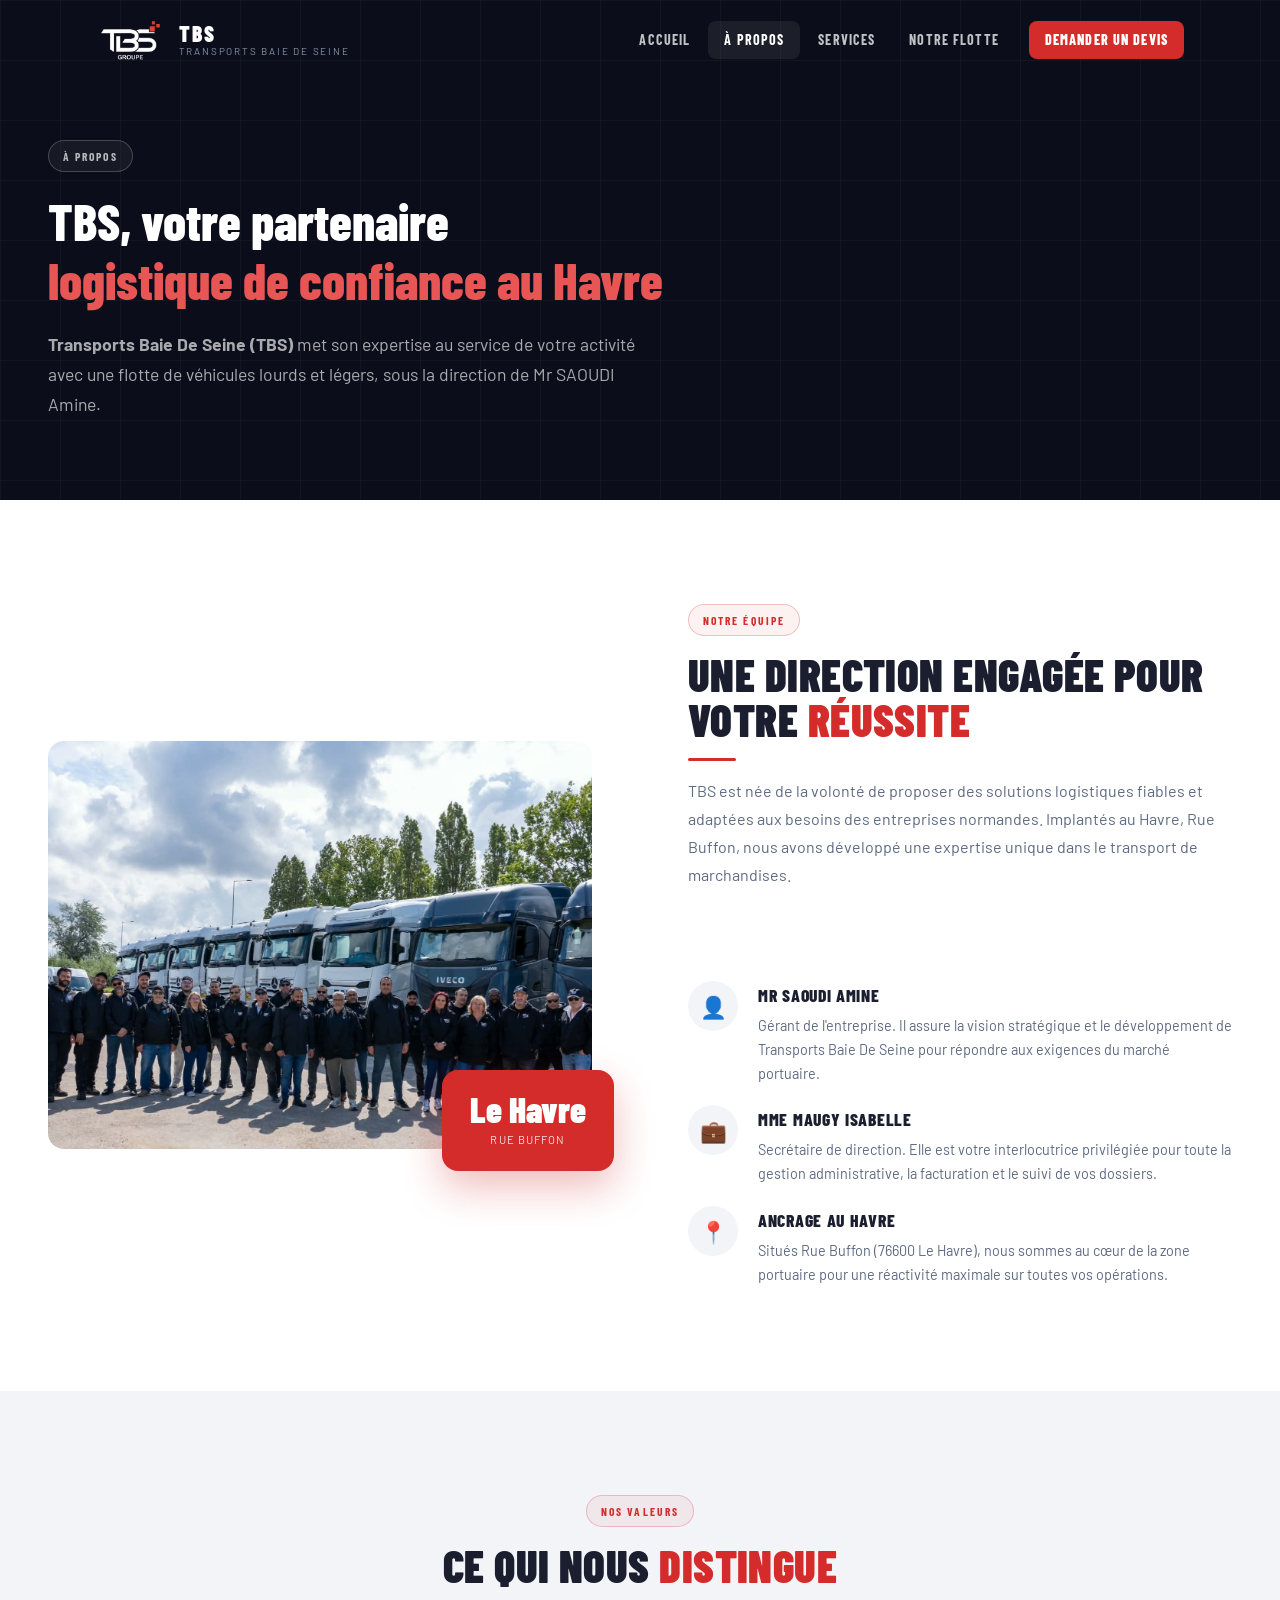
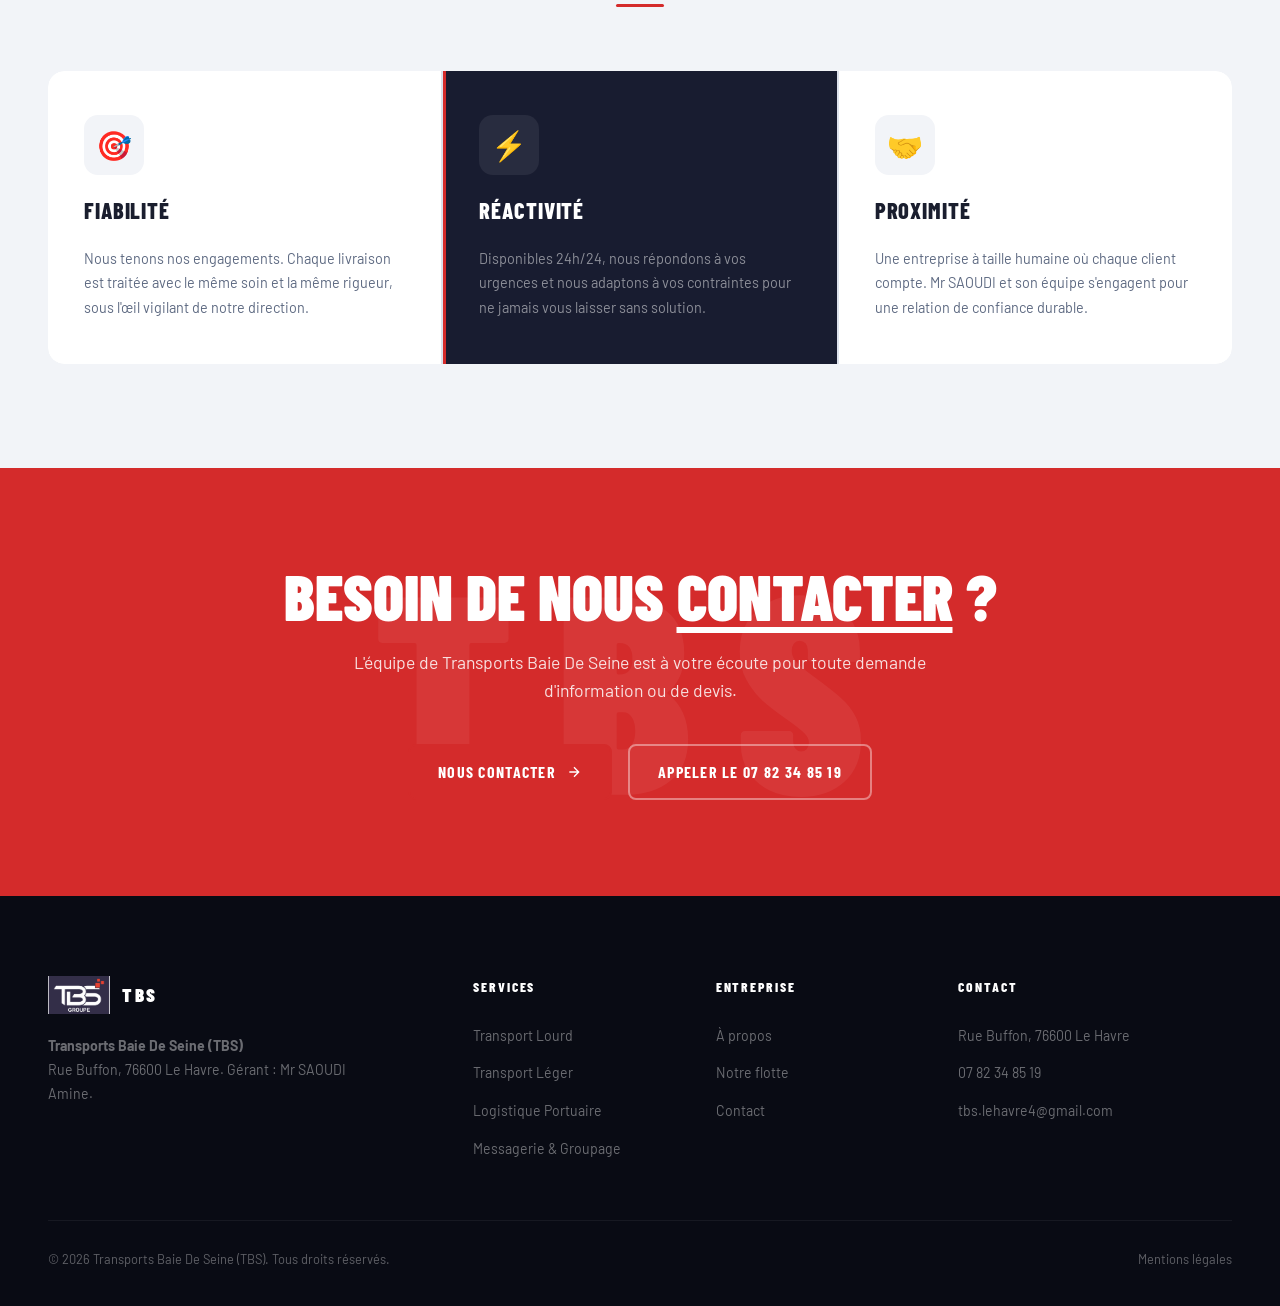
==== commit f1d25022: "Update about.html" ====
--- a/about.html
+++ b/about.html
@@ -12,7 +12,7 @@
 <header id="site-header">
   <div class="container header-inner">
     <a href="index.html" class="logo">
-      <img src="logo.jpeg" alt="TBS Logo" class="logo-img" />
+      <img src="images/Untitled-1.png" alt="TBS Logo" class="logo-img" />
       <div class="logo-text"><div class="logo-name">TBS</div><div class="logo-sub">Transports Baie De Seine</div></div>
     </a>
     <nav id="main-nav">
@@ -115,8 +115,24 @@
   window.addEventListener('load', () => { setTimeout(() => document.getElementById('loader').classList.add('hidden'), 900); });
   const header = document.getElementById('site-header');
   window.addEventListener('scroll', () => { header.classList.toggle('scrolled', window.scrollY > 40); document.getElementById('backToTop').classList.toggle('visible', window.scrollY > 400); });
-  const toggle = document.getElementById('menu-toggle'); const nav = document.getElementById('main-nav');
-  toggle.addEventListener('click', () => { toggle.classList.toggle('active'); nav.classList.toggle('open'); });
+  const toggle = document.getElementById('menu-toggle');
+  const nav = document.getElementById('main-nav');
+  if (toggle && nav) {
+    toggle.addEventListener('click', (e) => {
+      e.preventDefault();
+      toggle.classList.toggle('active');
+      nav.classList.toggle('open');
+      document.body.style.overflow = nav.classList.contains('open') ? 'hidden' : '';
+    });
+    const navLinks = nav.querySelectorAll('a');
+    navLinks.forEach(link => {
+      link.addEventListener('click', () => {
+        toggle.classList.remove('active');
+        nav.classList.remove('open');
+        document.body.style.overflow = '';
+      });
+    });
+  }
   document.getElementById('backToTop').addEventListener('click', () => window.scrollTo({ top: 0, behavior: 'smooth' }));
   const reveals = document.querySelectorAll('.reveal');
   const observer = new IntersectionObserver((entries) => { entries.forEach((e) => { if (e.isIntersecting) { const delay = e.target.dataset.delay || 0; setTimeout(() => e.target.classList.add('visible'), delay * 120); observer.unobserve(e.target); } }); }, { threshold: 0.1 });
--- a/style.css
+++ b/style.css
@@ -1,271 +1,876 @@
+/* ═══════════════════════════════════════════════════════════════
+   TBS GROUPE — style.css global
+   Compatible : index.html · about.html · services.html · projets.html
+   ═══════════════════════════════════════════════════════════════ */
+
+@import url('https://fonts.googleapis.com/css2?family=Barlow+Condensed:ital,wght@0,400;0,600;0,700;0,800;0,900;1,700&family=Barlow:wght@400;500;600;700&display=swap');
+
+/* ─── VARIABLES ─────────────────────────────────────────────── */
 :root {
-  --navy: #1A1C2E; /* Bleu foncé logo/bâtiment */
-  --navy-dark: #0F111A;
-  --light-blue: #0099D8; /* Bleu clair porte hangar */
-  --anthracite: #2C3136; /* Gris foncé bardage */
-  --red: #C0392B; /* Rouge logo */
-  --red-dark: #962D22;
-  --red-light: #E74C3C;
-  --white: #FFFFFF;
-  --off-white: #F4F7F9;
-  --gray: #94A3B8;
-  --text-dark: #1E293B;
-  --text-muted: #64748B;
-  --transition: all 0.3s cubic-bezier(0.4, 0, 0.2, 1);
-  --shadow: 0 4px 12px rgba(0,0,0,0.08);
-  --shadow-lg: 0 10px 30px rgba(0,0,0,0.12);
-  --radius: 6px;
-  --radius-lg: 12px;
-  --font-main: 'Inter', -apple-system, BlinkMacSystemFont, sans-serif;
-  --font-display: 'Montserrat', sans-serif;
-}
-
-* { margin: 0; padding: 0; box-sizing: border-box; }
-body { font-family: var(--font-main); color: var(--text-dark); line-height: 1.6; background: var(--white); -webkit-font-smoothing: antialiased; }
+  --navy:        #0B0D1A;
+  --navy-dark:   #0B0D1A;   /* alias pour compatibilité pages existantes */
+  --navy-2:      #111425;
+  --navy-3:      #181C30;
+  --red:         #D42B2B;
+  --red-dark:    #A81F1F;
+  --red-light:   #E85555;
+  --red-glow:    rgba(212,43,43,0.32);
+  --light-blue:  #1E8FFF;
+  --anthracite:  #181C30;
+  --white:       #FFFFFF;
+  --off-white:   #F2F4F8;
+  --off:         #F2F4F8;
+  --gray:        #8A94AA;
+  --text-dark:   #1A1E2E;
+  --text:        #1A1E2E;
+  --text-muted:  #5E6A82;
+  --muted:       #5E6A82;
+  --border:      rgba(255,255,255,0.08);
+  --shadow:      0 4px 16px rgba(0,0,0,0.08);
+  --shadow-lg:   0 16px 48px rgba(0,0,0,0.14);
+  --radius:      8px;
+  --r:           8px;
+  --radius-lg:   16px;
+  --rl:          16px;
+  --transition:  all 0.3s cubic-bezier(.4,0,.2,1);
+  --t:           all 0.3s cubic-bezier(.4,0,.2,1);
+  --font-main:   'Barlow', sans-serif;
+  --font-b:      'Barlow', sans-serif;
+  --font-display:'Barlow Condensed', sans-serif;
+  --font-h:      'Barlow Condensed', sans-serif;
+}
+
+/* ─── RESET ─────────────────────────────────────────────────── */
+*, *::before, *::after { margin: 0; padding: 0; box-sizing: border-box; }
+html { scroll-behavior: smooth; }
+body {
+  font-family: var(--font-main);
+  color: var(--text-dark);
+  background: var(--white);
+  -webkit-font-smoothing: antialiased;
+  overflow-x: hidden;
+  line-height: 1.6;
+}
 a { text-decoration: none; color: inherit; }
 ul { list-style: none; }
-img { max-width: 100%; height: auto; display: block; }
-.container { max-width: 1240px; margin: 0 auto; padding: 0 24px; }
-
-/* LOADER */
-.loader { position: fixed; inset: 0; background: var(--navy-dark); z-index: 9999; display: flex; align-items: center; justify-content: center; transition: opacity .6s ease, visibility .6s; }
+img { max-width: 100%; display: block; height: auto; }
+
+/* ─── CONTAINER ─────────────────────────────────────────────── */
+.container {
+  max-width: 1280px;
+  margin: 0 auto;
+  padding: 0 48px;
+}
+@media (max-width: 768px) {
+  .container { padding: 0 24px; }
+}
+
+/* ════════════════════════════════════════════════════════════════
+   LOADER
+   ════════════════════════════════════════════════════════════════ */
+.loader {
+  position: fixed; inset: 0;
+  background: var(--navy);
+  z-index: 9999;
+  display: flex; flex-direction: column;
+  align-items: center; justify-content: center; gap: 28px;
+  transition: opacity .5s ease, visibility .5s;
+}
 .loader.hidden { opacity: 0; visibility: hidden; }
-.loader-inner { display: flex; flex-direction: column; align-items: center; gap: 20px; }
-.loader-logo { font-family: var(--font-display); font-size: 1.8rem; font-weight: 800; color: var(--white); letter-spacing: .1em; }
+.loader-inner {
+  display: flex; flex-direction: column;
+  align-items: center; gap: 24px;
+}
+.loader-logo {
+  font-family: var(--font-display);
+  font-size: 3.5rem; font-weight: 900;
+  letter-spacing: .14em; color: var(--white);
+}
 .loader-logo span { color: var(--red); }
-.loader-bar { width: 140px; height: 3px; background: rgba(255,255,255,.1); border-radius: 4px; overflow: hidden; }
-.loader-bar-fill { width: 0%; height: 100%; background: var(--red); animation: load 1.8s ease-in-out forwards; }
-@keyframes load { to { width: 100%; } }
-
-/* HEADER */
-header { position: fixed; top: 0; left: 0; width: 100%; z-index: 1000; transition: var(--transition); padding: 20px 0; }
-header.scrolled { background: rgba(26,28,46,.95); backdrop-filter: blur(10px); padding: 12px 0; border-bottom: 1px solid rgba(255,255,255,.1); }
-.header-inner { display: flex; align-items: center; justify-content: space-between; height: 72px; gap: 32px; }
-.logo { display: flex; align-items: center; gap: 12px; flex-shrink: 0; }
-.logo-img { height: 48px; width: auto; object-fit: contain; }
-.logo-text { display: flex; flex-direction: column; }
-.logo-name { font-family: var(--font-display); font-size: 1.1rem; font-weight: 800; color: var(--white); letter-spacing: .08em; line-height: 1.1; }
-.logo-sub { font-size: .68rem; color: var(--gray); letter-spacing: .12em; text-transform: uppercase; }
-
-/* NAV */
-#main-nav { display: flex; align-items: center; gap: 4px; }
-#main-nav a { font-size: .88rem; font-weight: 500; color: rgba(255,255,255,.82); padding: 8px 14px; border-radius: var(--radius); transition: var(--transition); letter-spacing: .02em; }
-#main-nav a:hover { color: var(--white); background: rgba(255,255,255,.08); }
-#main-nav a.active { color: var(--white); }
-.nav-cta { background: var(--red) !important; color: var(--white) !important; padding: 9px 20px !important; border-radius: var(--radius) !important; font-weight: 700 !important; letter-spacing: .04em !important; margin-left: 8px; }
-.nav-cta:hover { background: var(--red-dark) !important; }
-
-/* HAMBURGER */
-.menu-toggle { display: none; flex-direction: column; gap: 5px; background: none; border: none; cursor: pointer; padding: 6px; }
-.menu-toggle span { display: block; width: 24px; height: 2px; background: var(--white); border-radius: 2px; transition: var(--transition); }
+.loader-bar {
+  width: 180px; height: 2px;
+  background: rgba(255,255,255,.1); border-radius: 2px; overflow: hidden;
+}
+.loader-bar-fill {
+  width: 0; height: 100%; background: var(--red);
+  animation: loaderFill 1.6s ease-in-out forwards;
+}
+@keyframes loaderFill { to { width: 100%; } }
+
+/* ════════════════════════════════════════════════════════════════
+   HEADER
+   ════════════════════════════════════════════════════════════════ */
+#site-header {
+  position: fixed; top: 0; left: 0; right: 0; z-index: 800;
+  height: 80px; padding: 0 48px;
+  display: flex; align-items: center;
+  transition: var(--t);
+}
+#site-header.scrolled {
+  background: rgba(11,13,26,.96);
+  backdrop-filter: blur(12px);
+  border-bottom: 1px solid var(--border);
+}
+.header-inner {
+  width: 100%; display: flex;
+  align-items: center; justify-content: space-between;
+  gap: 32px;
+}
+
+/* Logo */
+.logo { display: flex; align-items: center; gap: 14px; flex-shrink: 0; }
+.logo-img { height: 44px; width: auto; object-fit: contain; }
+.logo-text { display: flex; flex-direction: column; line-height: 1; }
+.logo-name {
+  font-family: var(--font-display);
+  font-size: 1.35rem; font-weight: 900;
+  color: var(--white); letter-spacing: .1em;
+}
+.logo-sub {
+  font-size: .62rem; color: var(--gray);
+  letter-spacing: .18em; text-transform: uppercase; margin-top: 3px;
+}
+
+/* Nav */
+#main-nav { display: flex; align-items: center; gap: 2px; }
+#main-nav a {
+  font-family: var(--font-display);
+  font-size: .88rem; font-weight: 700;
+  letter-spacing: .08em; text-transform: uppercase;
+  color: rgba(255,255,255,.75);
+  padding: 8px 16px; border-radius: var(--r);
+  transition: var(--t);
+}
+#main-nav a:hover,
+#main-nav a.active { color: var(--white); background: rgba(255,255,255,.07); }
+.nav-cta {
+  background: var(--red) !important;
+  color: var(--white) !important;
+  margin-left: 12px !important;
+  font-weight: 800 !important;
+}
+.nav-cta:hover { background: var(--red-dark) !important; transform: translateY(-1px); }
+
+/* Burger */
+.menu-toggle {
+  display: none; flex-direction: column; gap: 5px;
+  background: none; border: none; cursor: pointer; padding: 6px; z-index: 810;
+}
+.menu-toggle span {
+  display: block; width: 22px; height: 2px;
+  background: var(--white); border-radius: 2px; transition: var(--t);
+}
 .menu-toggle.active span:nth-child(1) { transform: translateY(7px) rotate(45deg); }
 .menu-toggle.active span:nth-child(2) { opacity: 0; }
 .menu-toggle.active span:nth-child(3) { transform: translateY(-7px) rotate(-45deg); }
 
-/* HERO */
-.hero { position: relative; min-height: 100vh; display: flex; align-items: center; background: linear-gradient(rgba(26,28,46,0.55), rgba(26,28,46,0.7)), url('images/hero_bg.png') center/cover no-repeat; overflow: hidden; padding-top: 72px; }
-.hero-bg { position: absolute; inset: 0; background: linear-gradient(135deg, rgba(43,45,66,0.55) 0%, rgba(26,28,46,0.45) 60%, rgba(192,57,43,0.1) 100%); z-index: 1; }
-.hero-pattern { position: absolute; inset: 0; background-image: linear-gradient(rgba(255,255,255,.03) 1px, transparent 1px), linear-gradient(90deg, rgba(255,255,255,.03) 1px, transparent 1px); background-size: 60px 60px; z-index: 0; }
-.hero > .container { position: relative; z-index: 2; width: 100%; padding-top: 80px; padding-bottom: 80px; }
-.hero-content { display: flex; flex-direction: column; align-items: flex-start; max-width: 800px; }
-.hero-eyebrow { display: inline-flex; align-items: center; gap: 8px; font-size: .78rem; font-weight: 700; letter-spacing: .14em; text-transform: uppercase; color: var(--red-light); margin-bottom: 20px; }
-.hero-eyebrow::before { content: ''; display: block; width: 28px; height: 2px; background: var(--red); }
-.hero-title { font-family: var(--font-display); font-size: clamp(2.4rem, 4.5vw, 3.8rem); font-weight: 800; color: var(--white); line-height: 1.1; margin-bottom: 24px; letter-spacing: -.01em; }
-.hero-title em { font-style: normal; color: var(--red-light); }
-.hero-desc { font-size: 1.08rem; color: var(--white); max-width: 520px; margin-bottom: 36px; line-height: 1.7; text-shadow: 0 2px 12px rgba(0,0,0,1); font-weight: 500; }
-.hero-actions { display: flex; gap: 16px; flex-wrap: wrap; margin-bottom: 48px; }
-.hero-stats { display: flex; gap: 40px; padding-top: 32px; border-top: 1px solid rgba(255,255,255,.12); }
-.hero-stat-num { font-family: var(--font-display); font-size: 2rem; font-weight: 800; color: var(--white); line-height: 1; }
-.hero-stat-label { font-size: .78rem; color: rgba(255,255,255,.55); margin-top: 4px; letter-spacing: .04em; }
-
-/* HERO VISUAL */
-.hero-visual { display: flex; justify-content: center; align-items: center; }
-.hero-truck-visual { position: relative; width: 100%; max-width: 480px; }
-.hero-truck-card { background: rgba(255,255,255,.06); border: 1px solid rgba(255,255,255,.12); border-radius: var(--radius-lg); padding: 40px; text-align: center; backdrop-filter: blur(10px); }
-.hero-truck-icon { font-size: 6rem; margin-bottom: 16px; display: block; }
-.hero-truck-title { font-family: var(--font-display); font-size: 1.4rem; font-weight: 700; color: var(--white); margin-bottom: 8px; }
-.hero-truck-sub { font-size: .88rem; color: rgba(255,255,255,.55); }
-.hero-badge-float { position: absolute; bottom: -16px; right: -16px; background: var(--red); color: var(--white); border-radius: var(--radius-lg); padding: 16px 20px; text-align: center; box-shadow: var(--shadow-lg); }
-.hero-badge-float strong { display: block; font-size: 1.6rem; font-weight: 800; line-height: 1; }
-.hero-badge-float span { font-size: .72rem; letter-spacing: .08em; text-transform: uppercase; opacity: .85; }
-
-/* ALBUM PHOTO */
-.gallery-grid { display: grid; grid-template-columns: repeat(auto-fill, minmax(300px, 1fr)); gap: 24px; margin-top: 40px; }
-.gallery-item { position: relative; border-radius: var(--radius-lg); overflow: hidden; aspect-ratio: 16/9; cursor: pointer; box-shadow: var(--shadow); transition: var(--transition); }
-.gallery-item:hover { transform: translateY(-5px); box-shadow: var(--shadow-lg); }
-.gallery-item img { width: 100%; height: 100%; object-fit: cover; transition: transform 0.5s ease; }
-.gallery-item:hover img { transform: scale(1.05); }
-.gallery-overlay { position: absolute; inset: 0; background: linear-gradient(to top, rgba(26,28,46,0.8), transparent); opacity: 0; transition: var(--transition); display: flex; align-items: flex-end; padding: 20px; }
-.gallery-item:hover .gallery-overlay { opacity: 1; }
-.gallery-info { color: var(--white); }
-.gallery-info h4 { font-family: var(--font-display); font-size: 1rem; font-weight: 700; margin-bottom: 4px; }
-.gallery-info p { font-size: .8rem; opacity: .8; }
-
-/* ANIMATIONS */
-.animate-fade-up { opacity: 0; transform: translateY(28px); animation: fadeUp .7s ease forwards; }
+/* ════════════════════════════════════════════════════════════════
+   HERO (index)
+   ════════════════════════════════════════════════════════════════ */
+.hero {
+  min-height: 100vh;
+  display: grid; grid-template-columns: 1fr 1fr;
+  background: var(--navy);
+  position: relative; overflow: hidden;
+}
+/* Fallback image si pas de split */
+.hero.full-bg {
+  grid-template-columns: 1fr;
+  background: linear-gradient(rgba(11,13,26,.6), rgba(11,13,26,.75)),
+              url('images/hero_bg.png') center/cover no-repeat;
+}
+.hero-bg {
+  position: absolute; inset: 0;
+  background: linear-gradient(135deg,
+    rgba(43,45,66,.55) 0%,
+    rgba(11,13,26,.45) 60%,
+    rgba(212,43,43,.08) 100%);
+  z-index: 1;
+}
+.hero-pattern {
+  position: absolute; inset: 0; z-index: 0;
+  background-image:
+    linear-gradient(rgba(255,255,255,.025) 1px, transparent 1px),
+    linear-gradient(90deg, rgba(255,255,255,.025) 1px, transparent 1px);
+  background-size: 60px 60px;
+}
+.hero > .container {
+  position: relative; z-index: 2;
+  width: 100%; padding-top: 80px; padding-bottom: 80px;
+}
+/* Left panel */
+.hero-content {
+  display: flex; flex-direction: column;
+  align-items: flex-start;
+  padding: 140px 64px 80px; position: relative; z-index: 2;
+}
+/* Right panel image */
+.hero-right-img {
+  position: relative; overflow: hidden;
+}
+.hero-right-img::before {
+  content: ''; position: absolute; inset: 0; z-index: 1;
+  background: linear-gradient(90deg, var(--navy) 0%, transparent 40%);
+}
+.hero-right-img img {
+  width: 100%; height: 100%; object-fit: cover;
+  opacity: .72;
+  transform: scale(1.04);
+  animation: heroZoom 12s ease-out forwards;
+}
+@keyframes heroZoom { to { transform: scale(1); } }
+
+/* Red side stripe */
+.hero::after {
+  content: ''; position: absolute;
+  top: 0; right: 0; bottom: 0; width: 5px;
+  background: var(--red);
+  box-shadow: 0 0 40px var(--red-glow);
+}
+
+/* Eyebrow */
+.hero-eyebrow {
+  display: inline-flex; align-items: center; gap: 10px;
+  font-family: var(--font-display);
+  font-size: .82rem; font-weight: 700;
+  letter-spacing: .22em; text-transform: uppercase; color: var(--red);
+  margin-bottom: 28px;
+  opacity: 0; animation: fadeUp .7s .2s ease forwards;
+}
+.hero-eyebrow::before {
+  content: ''; display: block; width: 30px; height: 2px; background: var(--red);
+}
+
+/* Title */
+.hero-title {
+  font-family: var(--font-display);
+  font-size: clamp(3.4rem, 5.5vw, 6rem);
+  font-weight: 900; color: var(--white);
+  line-height: .95; letter-spacing: -.01em; text-transform: uppercase;
+  margin-bottom: 32px;
+  opacity: 0; animation: fadeUp .7s .4s ease forwards;
+}
+.hero-title em { font-style: normal; color: var(--red); }
+
+/* Description */
+.hero-desc {
+  font-size: 1.05rem; color: rgba(255,255,255,.65);
+  max-width: 460px; margin-bottom: 44px; line-height: 1.75;
+  opacity: 0; animation: fadeUp .7s .6s ease forwards;
+}
+
+/* Actions */
+.hero-actions {
+  display: flex; gap: 16px; flex-wrap: wrap; margin-bottom: 48px;
+  opacity: 0; animation: fadeUp .7s .8s ease forwards;
+}
+
+/* Stats */
+.hero-stats {
+  display: flex; gap: 40px;
+  padding-top: 36px; border-top: 1px solid rgba(255,255,255,.1);
+  opacity: 0; animation: fadeUp .7s 1s ease forwards;
+}
+.hero-stat-num {
+  font-family: var(--font-display);
+  font-size: 2.4rem; font-weight: 900;
+  color: var(--white); line-height: 1;
+}
+.hero-stat-label {
+  font-size: .72rem; color: var(--gray);
+  letter-spacing: .12em; text-transform: uppercase; margin-top: 4px;
+}
+
+/* Floating badge hero */
+.hero-badge-float {
+  position: absolute; bottom: 36px; right: 36px; z-index: 3;
+  background: var(--red); color: var(--white);
+  padding: 20px 26px; border-radius: var(--rl); text-align: center;
+  box-shadow: 0 16px 48px var(--red-glow);
+  animation: fadeUp .7s 1.2s ease both;
+}
+.hero-badge-float strong { display: block; font-family: var(--font-display); font-size: 2rem; font-weight: 900; line-height: 1; }
+.hero-badge-float span { font-size: .7rem; letter-spacing: .1em; text-transform: uppercase; opacity: .85; }
+
+/* ════════════════════════════════════════════════════════════════
+   PAGE HERO (about / services / projets)
+   ════════════════════════════════════════════════════════════════ */
+.page-hero {
+  background: var(--navy);
+  padding: 140px 0 80px;
+  position: relative; overflow: hidden;
+}
+.page-hero::before {
+  content: ''; position: absolute; inset: 0; z-index: 0;
+  background-image:
+    linear-gradient(rgba(255,255,255,.025) 1px, transparent 1px),
+    linear-gradient(90deg, rgba(255,255,255,.025) 1px, transparent 1px);
+  background-size: 60px 60px;
+}
+.page-hero .container { position: relative; z-index: 1; }
+.page-hero .badge { margin-bottom: 20px; }
+.page-hero h1 {
+  font-family: var(--font-display);
+  font-size: clamp(2.4rem, 4.5vw, 4rem);
+  font-weight: 900; color: var(--white);
+  line-height: 1; text-transform: uppercase;
+  letter-spacing: .01em; margin-bottom: 20px;
+}
+.page-hero h1 span { color: var(--red-light); }
+.page-hero p {
+  font-size: 1.05rem; color: rgba(255,255,255,.6);
+  max-width: 600px; line-height: 1.75;
+}
+
+/* ════════════════════════════════════════════════════════════════
+   ANIMATIONS
+   ════════════════════════════════════════════════════════════════ */
+@keyframes fadeUp {
+  from { opacity: 0; transform: translateY(24px); }
+  to   { opacity: 1; transform: none; }
+}
+.animate-fade-up {
+  opacity: 0; transform: translateY(28px);
+  animation: fadeUp .7s ease forwards;
+}
 [data-delay="1"] { animation-delay: .15s; }
 [data-delay="2"] { animation-delay: .3s; }
 [data-delay="3"] { animation-delay: .45s; }
 [data-delay="4"] { animation-delay: .6s; }
-@keyframes fadeUp { to { opacity: 1; transform: none; } }
-.animate-fade-in { opacity: 0; animation: fadeIn .9s ease .5s forwards; }
-@keyframes fadeIn { to { opacity: 1; } }
-.reveal { opacity: 0; transform: translateY(24px); transition: opacity .6s ease, transform .6s ease; }
+
+.reveal {
+  opacity: 0; transform: translateY(24px);
+  transition: opacity .65s ease, transform .65s ease;
+}
 .reveal.visible { opacity: 1; transform: none; }
 
-/* BUTTONS */
-.btn { display: inline-flex; align-items: center; gap: 8px; padding: 13px 28px; border-radius: var(--radius); font-size: .9rem; font-weight: 700; letter-spacing: .04em; cursor: pointer; transition: var(--transition); border: 2px solid transparent; white-space: nowrap; }
+/* ════════════════════════════════════════════════════════════════
+   TICKER STRIP
+   ════════════════════════════════════════════════════════════════ */
+.services-strip {
+  background: var(--red); padding: 13px 0;
+  overflow: hidden; white-space: nowrap;
+}
+.strip-track {
+  display: inline-flex;
+  animation: ticker 30s linear infinite;
+}
+@keyframes ticker { to { transform: translateX(-50%); } }
+.strip-item {
+  display: inline-flex; align-items: center; gap: 12px; padding: 0 32px;
+  font-family: var(--font-display);
+  font-size: .88rem; font-weight: 700;
+  letter-spacing: .14em; text-transform: uppercase; color: var(--white);
+}
+.strip-dot {
+  width: 5px; height: 5px;
+  background: rgba(255,255,255,.5); border-radius: 50%; flex-shrink: 0;
+}
+
+/* ════════════════════════════════════════════════════════════════
+   BUTTONS
+   ════════════════════════════════════════════════════════════════ */
+.btn {
+  display: inline-flex; align-items: center; gap: 10px;
+  padding: 13px 28px; border-radius: var(--r);
+  border: 2px solid transparent;
+  font-family: var(--font-display);
+  font-size: 1rem; font-weight: 700;
+  letter-spacing: .08em; text-transform: uppercase;
+  cursor: pointer; transition: var(--t); white-space: nowrap;
+}
 .btn svg { width: 16px; height: 16px; flex-shrink: 0; }
-.btn-primary { background: var(--red); color: var(--white); border-color: var(--red); }
-.btn-primary:hover { background: var(--red-dark); border-color: var(--red-dark); transform: translateY(-1px); box-shadow: 0 6px 20px rgba(192,57,43,.35); }
-.btn-outline { background: transparent; color: var(--white); border-color: rgba(255,255,255,.4); }
-.btn-outline:hover { border-color: var(--white); background: rgba(255,255,255,.08); }
-.btn-outline-dark { background: transparent; color: var(--navy); border-color: var(--navy); }
-.btn-outline-dark:hover { background: var(--navy); color: var(--white); }
-
-/* TICKER STRIP */
-.services-strip { background: var(--red); padding: 14px 0; overflow: hidden; white-space: nowrap; }
-.strip-track { display: inline-flex; animation: ticker 28s linear infinite; }
-@keyframes ticker { from { transform: translateX(0) } to { transform: translateX(-50%) } }
-.strip-item { display: inline-flex; align-items: center; gap: 10px; padding: 0 28px; font-size: .82rem; font-weight: 700; letter-spacing: .1em; text-transform: uppercase; color: var(--white); }
-.strip-dot { width: 6px; height: 6px; background: rgba(255,255,255,.6); border-radius: 50%; flex-shrink: 0; }
-
-/* SECTION HELPERS */
-.section-py { padding: 96px 0; }
-.section-header { display: flex; flex-direction: column; gap: 16px; margin-bottom: 56px; }
-.section-header.centered { align-items: center; text-align: center; }
-.badge { display: inline-flex; align-items: center; gap: 8px; font-size: .72rem; font-weight: 700; letter-spacing: .14em; text-transform: uppercase; color: var(--light-blue); padding: 6px 14px; border: 1px solid rgba(0,153,216,.25); border-radius: 20px; background: rgba(0,153,216,.06); width: fit-content; }
-.section-title { font-family: var(--font-display); font-size: clamp(1.8rem, 3vw, 2.6rem); font-weight: 800; color: var(--text-dark); line-height: 1.2; letter-spacing: -.01em; }
+
+.btn-primary {
+  background: var(--red); color: var(--white); border-color: var(--red);
+}
+.btn-primary:hover {
+  background: var(--red-dark); border-color: var(--red-dark);
+  transform: translateY(-2px);
+  box-shadow: 0 8px 24px var(--red-glow);
+}
+
+.btn-outline {
+  background: transparent; color: var(--white);
+  border-color: rgba(255,255,255,.4);
+}
+.btn-outline:hover {
+  border-color: var(--white); background: rgba(255,255,255,.07);
+}
+
+.btn-outline-dark {
+  background: transparent; color: var(--text-dark); border-color: var(--text-dark);
+}
+.btn-outline-dark:hover {
+  background: var(--text-dark); color: var(--white);
+}
+
+/* ════════════════════════════════════════════════════════════════
+   SECTION HELPERS
+   ════════════════════════════════════════════════════════════════ */
+.section-py { padding: 104px 0; }
+
+.section-header {
+  display: flex; flex-direction: column; gap: 16px; margin-bottom: 64px;
+}
+.section-header.centered {
+  align-items: center; text-align: center;
+}
+
+.badge {
+  display: inline-flex; align-items: center; gap: 8px;
+  font-family: var(--font-display);
+  font-size: .72rem; font-weight: 700;
+  letter-spacing: .18em; text-transform: uppercase;
+  color: var(--red); padding: 6px 14px;
+  border: 1px solid rgba(212,43,43,.25);
+  border-radius: 30px; background: rgba(212,43,43,.06);
+  width: fit-content;
+}
+
+.section-title {
+  font-family: var(--font-display);
+  font-size: clamp(2rem, 3.5vw, 3.2rem);
+  font-weight: 900; color: var(--text-dark);
+  line-height: 1; text-transform: uppercase; letter-spacing: .01em;
+}
 .section-title em { font-style: normal; color: var(--red); }
-.section-subtitle { font-size: 1.05rem; color: var(--text-muted); max-width: 600px; line-height: 1.7; }
+
+.section-subtitle {
+  font-size: 1rem; color: var(--text-muted);
+  max-width: 580px; line-height: 1.75;
+}
+
 .divider { width: 48px; height: 3px; background: var(--red); border-radius: 2px; }
 .divider.center { margin: 0 auto; }
 
-/* ABOUT SECTION */
-.about-grid { display: grid; grid-template-columns: 1fr 1fr; gap: 80px; align-items: center; }
+/* ════════════════════════════════════════════════════════════════
+   ABOUT GRID
+   ════════════════════════════════════════════════════════════════ */
+.about-grid {
+  display: grid; grid-template-columns: 1fr 1fr;
+  gap: 96px; align-items: center;
+}
 .about-visual { position: relative; }
-.about-img-wrap { border-radius: var(--radius-lg); overflow: hidden; aspect-ratio: 4/3; background: var(--navy-dark); display: flex; align-items: center; justify-content: center; }
-.about-img-placeholder { display: flex; flex-direction: column; align-items: center; gap: 10px; font-size: 5rem; color: rgba(255,255,255,.3); }
-.about-img-placeholder span { font-size: .9rem; color: rgba(255,255,255,.4); font-family: var(--font-display); font-weight: 700; letter-spacing: .1em; }
-.about-accent-card { position: absolute; bottom: -24px; right: -24px; background: var(--red); color: var(--white); border-radius: var(--radius-lg); padding: 24px 28px; text-align: center; box-shadow: var(--shadow-lg); }
-.about-accent-card .num { font-family: var(--font-display); font-size: 2.4rem; font-weight: 800; line-height: 1; }
-.about-accent-card .lbl { font-size: .78rem; letter-spacing: .08em; text-transform: uppercase; opacity: .85; margin-top: 4px; }
-.about-text { display: flex; flex-direction: column; gap: 24px; }
+.about-img-wrap {
+  border-radius: var(--rl); overflow: hidden;
+  aspect-ratio: 4/3;
+  background: var(--navy-3);
+}
+.about-img-wrap img {
+  width: 100%; height: 100%; object-fit: cover;
+}
+.about-accent-card {
+  position: absolute; bottom: -22px; right: -22px;
+  background: var(--red); color: var(--white);
+  border-radius: var(--rl); padding: 22px 28px; text-align: center;
+  box-shadow: 0 16px 40px var(--red-glow);
+}
+.about-accent-card .num {
+  font-family: var(--font-display);
+  font-size: 2.2rem; font-weight: 900; line-height: 1;
+}
+.about-accent-card .lbl {
+  font-size: .7rem; letter-spacing: .1em; text-transform: uppercase;
+  opacity: .85; margin-top: 4px;
+}
+.about-text {
+  display: flex; flex-direction: column; gap: 28px;
+}
 .about-features { display: flex; flex-direction: column; gap: 20px; }
 .about-feature { display: flex; gap: 20px; align-items: flex-start; }
-.about-feature-icon { width: 48px; height: 48px; background: var(--off-white); border-radius: 50%; display: flex; align-items: center; justify-content: center; font-size: 1.4rem; flex-shrink: 0; color: var(--red); }
-.about-feature h4 { font-family: var(--font-display); font-size: 1.05rem; font-weight: 700; color: var(--text-dark); margin-bottom: 6px; }
-.about-feature p { font-size: .9rem; color: var(--text-muted); line-height: 1.6; }
-
-/* SERVICES SECTION */
-.services-grid { display: grid; grid-template-columns: repeat(auto-fit, minmax(320px, 1fr)); gap: 32px; }
-.service-card { background: var(--white); border: 1px solid #EEE; border-radius: var(--radius-lg); padding: 48px 40px; transition: var(--transition); display: flex; flex-direction: column; gap: 20px; }
-.service-card:hover { transform: translateY(-8px); box-shadow: var(--shadow-lg); border-color: transparent; }
-.service-card.featured { background: var(--anthracite); color: var(--white); border: none; }
-.service-icon { width: 64px; height: 64px; background: var(--off-white); border-radius: 16px; display: flex; align-items: center; justify-content: center; font-size: 2rem; transition: var(--transition); }
-.service-card.featured .service-icon { background: rgba(255,255,255,.08); }
-.service-card:hover .service-icon { background: var(--light-blue); color: var(--white); transform: rotate(-8deg); }
-.service-card h3 { font-family: var(--font-display); font-size: 1.4rem; font-weight: 700; }
-.service-card p { font-size: .95rem; color: var(--text-muted); line-height: 1.7; }
-.service-card.featured p { color: rgba(255,255,255,.65); }
-.service-link { font-size: .88rem; font-weight: 700; color: var(--light-blue); display: flex; align-items: center; gap: 8px; margin-top: auto; }
-.service-card.featured .service-link { color: var(--red-light); }
-
-/* STATS SECTION */
-.stats-section { background: var(--navy-dark); color: var(--white); position: relative; overflow: hidden; }
-.stats-grid { display: grid; grid-template-columns: repeat(4, 1fr); gap: 40px; }
-.stat-item { text-align: center; }
-.stat-number { font-family: var(--font-display); font-size: 3.5rem; font-weight: 800; color: var(--white); line-height: 1; margin-bottom: 12px; }
-.stat-label { font-size: .9rem; font-weight: 700; letter-spacing: .1em; text-transform: uppercase; color: var(--light-blue); margin-bottom: 8px; }
-.stat-desc { font-size: .82rem; color: rgba(255,255,255,.5); }
-
-/* SOLUTIONS SECTION */
-.solutions-grid { display: grid; grid-template-columns: 1fr 1fr; gap: 32px; }
-.solution-item { display: flex; gap: 24px; padding: 32px; background: var(--off-white); border-radius: var(--radius-lg); transition: var(--transition); }
-.solution-item:hover { background: var(--white); box-shadow: var(--shadow); }
-.solution-icon { font-size: 2.5rem; flex-shrink: 0; }
-.solution-content h4 { font-size: .78rem; font-weight: 700; color: var(--light-blue); text-transform: uppercase; letter-spacing: .1em; margin-bottom: 8px; }
-.solution-content h3 { font-family: var(--font-display); font-size: 1.25rem; font-weight: 700; margin-bottom: 12px; }
-.solution-content p { font-size: .9rem; color: var(--text-muted); line-height: 1.6; }
-
-/* FLEET SECTION */
-.fleet-grid { display: grid; grid-template-columns: repeat(3, 1fr); gap: 32px; }
-.fleet-card { background: var(--white); border-radius: var(--radius-lg); padding: 40px; text-align: center; border: 1px solid #EEE; transition: var(--transition); }
-.fleet-card:hover { border-color: var(--light-blue); transform: translateY(-5px); box-shadow: var(--shadow); }
-.fleet-icon { font-size: 4rem; margin-bottom: 24px; display: block; }
-.fleet-card h3 { font-family: var(--font-display); font-size: 1.2rem; font-weight: 700; margin-bottom: 12px; }
-.fleet-card p { font-size: .9rem; color: var(--text-muted); margin-bottom: 20px; }
-.fleet-tag { display: inline-block; padding: 6px 16px; background: rgba(0,153,216,.08); border-radius: 20px; font-size: .75rem; font-weight: 700; color: var(--light-blue); }
-
-/* CONTACT SECTION */
-.contact-section { background: var(--navy-dark); color: var(--white); position: relative; }
-.contact-grid { display: grid; grid-template-columns: 400px 1fr; gap: 80px; }
-.contact-info { display: flex; flex-direction: column; gap: 32px; }
-.contact-method { display: flex; gap: 20px; align-items: center; background: rgba(255,255,255,.04); padding: 24px; border-radius: var(--radius-lg); border: 1px solid rgba(255,255,255,.08); }
-.contact-method-icon { font-size: 1.8rem; }
-.contact-method-text h4 { font-size: .72rem; color: rgba(255,255,255,.5); text-transform: uppercase; letter-spacing: .1em; margin-bottom: 4px; }
-.contact-method-text p { font-size: 1.05rem; font-weight: 600; }
-.contact-form-card { background: var(--white); padding: 48px; border-radius: var(--radius-lg); color: var(--text-dark); box-shadow: var(--shadow-lg); }
-.form-grid { display: grid; grid-template-columns: 1fr 1fr; gap: 24px; }
-.form-group { display: flex; flex-direction: column; gap: 8px; }
+.about-feature-icon {
+  width: 50px; height: 50px;
+  background: var(--off-white); border-radius: 50%;
+  display: flex; align-items: center; justify-content: center;
+  font-size: 1.35rem; flex-shrink: 0;
+}
+.about-feature h4 {
+  font-family: var(--font-display);
+  font-size: 1.1rem; font-weight: 800; text-transform: uppercase;
+  letter-spacing: .04em; color: var(--text-dark); margin-bottom: 5px;
+}
+.about-feature p {
+  font-size: .9rem; color: var(--text-muted); line-height: 1.65;
+}
+
+/* ════════════════════════════════════════════════════════════════
+   GALLERY
+   ════════════════════════════════════════════════════════════════ */
+.gallery-grid {
+  display: grid;
+  grid-template-columns: repeat(3, 1fr);
+  grid-auto-rows: 220px;
+  gap: 16px;
+  margin-top: 40px;
+}
+.gallery-grid .gallery-item:first-child {
+  grid-column: span 2; grid-row: span 2;
+}
+.gallery-item {
+  position: relative; border-radius: var(--r);
+  overflow: hidden; background: var(--navy-3); cursor: pointer;
+}
+.gallery-item img {
+  width: 100%; height: 100%; object-fit: cover;
+  transition: transform .5s ease;
+}
+.gallery-item:hover img { transform: scale(1.06); }
+.gallery-overlay {
+  position: absolute; inset: 0;
+  background: linear-gradient(to top, rgba(11,13,26,.75), transparent);
+  display: flex; align-items: flex-end; padding: 20px;
+  opacity: 0; transition: opacity .3s ease;
+}
+.gallery-item:hover .gallery-overlay { opacity: 1; }
+.gallery-info h4 {
+  font-family: var(--font-display);
+  font-size: 1.1rem; font-weight: 800;
+  color: var(--white); text-transform: uppercase; letter-spacing: .06em;
+}
+.gallery-info p { font-size: .8rem; color: rgba(255,255,255,.65); margin-top: 2px; }
+
+/* ════════════════════════════════════════════════════════════════
+   SERVICES GRID
+   ════════════════════════════════════════════════════════════════ */
+.services-grid {
+  display: grid;
+  grid-template-columns: repeat(3, 1fr);
+  gap: 2px; background: #dde2ec;
+  border-radius: var(--rl); overflow: hidden;
+}
+.service-card {
+  background: var(--white);
+  padding: 44px 36px;
+  display: flex; flex-direction: column; gap: 18px;
+  transition: var(--t); position: relative; overflow: hidden;
+}
+.service-card::before {
+  content: ''; position: absolute;
+  left: 0; top: 0; bottom: 0; width: 3px;
+  background: var(--red);
+  transform: scaleY(0); transform-origin: bottom;
+  transition: transform .35s ease;
+}
+.service-card:hover { background: var(--navy); }
+.service-card:hover::before { transform: scaleY(1); }
+.service-card.featured { background: var(--navy-3); color: var(--white); }
+.service-card.featured::before { transform: scaleY(1); }
+
+.service-icon {
+  width: 60px; height: 60px;
+  background: var(--off-white); border-radius: 14px;
+  display: flex; align-items: center; justify-content: center;
+  font-size: 1.8rem; transition: var(--t);
+}
+.service-card.featured .service-icon { background: rgba(255,255,255,.07); }
+.service-card:hover .service-icon { background: rgba(255,255,255,.07); }
+
+.service-card h3 {
+  font-family: var(--font-display);
+  font-size: 1.4rem; font-weight: 800;
+  text-transform: uppercase; letter-spacing: .04em;
+  color: var(--text-dark); transition: var(--t);
+}
+.service-card:hover h3,
+.service-card.featured h3 { color: var(--white); }
+
+.service-card p {
+  font-size: .9rem; color: var(--text-muted);
+  line-height: 1.7; transition: var(--t);
+}
+.service-card:hover p,
+.service-card.featured p { color: rgba(255,255,255,.5); }
+
+.service-link {
+  font-family: var(--font-display);
+  font-size: .85rem; font-weight: 700;
+  letter-spacing: .1em; text-transform: uppercase;
+  color: var(--red); display: flex; align-items: center; gap: 8px;
+  margin-top: auto; transition: var(--t);
+}
+.service-card:hover .service-link { color: var(--red-light); }
+
+/* ════════════════════════════════════════════════════════════════
+   STATS SECTION
+   ════════════════════════════════════════════════════════════════ */
+.stats-section { background: var(--navy); color: var(--white); }
+.stats-grid {
+  display: grid; grid-template-columns: repeat(4, 1fr);
+  border-top: 1px solid var(--border); border-bottom: 1px solid var(--border);
+}
+.stat-item {
+  text-align: center; padding: 72px 32px;
+  border-right: 1px solid var(--border);
+}
+.stat-item:last-child { border-right: none; }
+.stat-number {
+  font-family: var(--font-display);
+  font-size: 3.5rem; font-weight: 900;
+  color: var(--white); line-height: 1; margin-bottom: 12px; display: block;
+}
+.stat-label {
+  font-family: var(--font-display);
+  font-size: .82rem; font-weight: 700;
+  letter-spacing: .16em; text-transform: uppercase; color: var(--red);
+  margin-bottom: 6px;
+}
+.stat-desc { font-size: .82rem; color: rgba(255,255,255,.4); }
+
+/* ════════════════════════════════════════════════════════════════
+   SOLUTIONS SECTION
+   ════════════════════════════════════════════════════════════════ */
+.solutions-grid {
+  display: grid; grid-template-columns: 1fr 1fr;
+  gap: 2px; background: rgba(255,255,255,.04);
+}
+.solution-item {
+  display: flex; gap: 24px; padding: 40px 36px;
+  background: var(--navy-3); transition: var(--t);
+}
+.solution-item:hover { background: rgba(212,43,43,.07); }
+.solution-icon { font-size: 2.4rem; flex-shrink: 0; }
+.solution-content h4 {
+  font-family: var(--font-display);
+  font-size: .75rem; font-weight: 700;
+  letter-spacing: .18em; text-transform: uppercase;
+  color: var(--red); margin-bottom: 8px;
+}
+.solution-content h3 {
+  font-family: var(--font-display);
+  font-size: 1.3rem; font-weight: 800;
+  text-transform: uppercase; color: var(--white); margin-bottom: 10px;
+}
+.solution-content p { font-size: .9rem; color: rgba(255,255,255,.5); line-height: 1.65; }
+
+/* ════════════════════════════════════════════════════════════════
+   FLEET SECTION
+   ════════════════════════════════════════════════════════════════ */
+.fleet-grid {
+  display: grid; grid-template-columns: repeat(3, 1fr); gap: 28px;
+}
+.fleet-card {
+  background: var(--white);
+  border: 2px solid #E0E5EE;
+  border-radius: var(--rl); padding: 44px 32px; text-align: center;
+  display: flex; flex-direction: column; align-items: center; gap: 16px;
+  transition: var(--t);
+}
+.fleet-card:hover {
+  border-color: var(--red); transform: translateY(-6px);
+  box-shadow: 0 20px 48px rgba(0,0,0,.1);
+}
+.fleet-icon { font-size: 3.5rem; display: block; }
+.fleet-card h3 {
+  font-family: var(--font-display);
+  font-size: 1.35rem; font-weight: 800;
+  text-transform: uppercase; letter-spacing: .04em;
+}
+.fleet-card p { font-size: .9rem; color: var(--text-muted); line-height: 1.7; }
+.fleet-tag {
+  display: inline-block; padding: 6px 18px;
+  background: rgba(30,143,255,.08); border-radius: 30px;
+  font-family: var(--font-display);
+  font-size: .78rem; font-weight: 700;
+  letter-spacing: .08em; text-transform: uppercase; color: var(--light-blue);
+  margin-top: auto;
+}
+
+/* ════════════════════════════════════════════════════════════════
+   CONTACT SECTION
+   ════════════════════════════════════════════════════════════════ */
+.contact-section { background: var(--navy); }
+.contact-grid {
+  display: grid; grid-template-columns: 420px 1fr; gap: 80px;
+}
+.contact-info { display: flex; flex-direction: column; gap: 24px; }
+.contact-method {
+  display: flex; gap: 18px; align-items: center;
+  background: rgba(255,255,255,.04);
+  border: 1px solid var(--border); border-radius: var(--rl); padding: 22px 24px;
+  transition: var(--t);
+}
+.contact-method:hover {
+  border-color: var(--red); background: rgba(212,43,43,.06);
+}
+.contact-method-icon { font-size: 1.7rem; }
+.contact-method-text h4 {
+  font-family: var(--font-display);
+  font-size: .68rem; font-weight: 700; letter-spacing: .14em;
+  text-transform: uppercase; color: rgba(255,255,255,.4); margin-bottom: 3px;
+}
+.contact-method-text p {
+  font-size: 1rem; font-weight: 600; color: var(--white);
+}
+.contact-form-card {
+  background: var(--white);
+  padding: 52px; border-radius: var(--rl);
+  box-shadow: 0 32px 80px rgba(0,0,0,.25); color: var(--text-dark);
+}
+.form-grid { display: grid; grid-template-columns: 1fr 1fr; gap: 20px; }
+.form-group { display: flex; flex-direction: column; gap: 7px; }
 .form-group.full { grid-column: span 2; }
-.form-group label { font-size: .75rem; font-weight: 700; text-transform: uppercase; letter-spacing: .05em; color: var(--text-muted); }
-.form-group input, .form-group select, .form-group textarea { padding: 12px 16px; border: 1px solid #DDD; border-radius: var(--radius); font-family: inherit; font-size: .95rem; transition: var(--transition); }
-.form-group input:focus, .form-group select:focus, .form-group textarea:focus { outline: none; border-color: var(--light-blue); box-shadow: 0 0 0 4px rgba(0,153,216,.1); }
+.form-group label {
+  font-family: var(--font-display);
+  font-size: .7rem; font-weight: 700; letter-spacing: .12em;
+  text-transform: uppercase; color: var(--text-muted);
+}
+.form-group input,
+.form-group select,
+.form-group textarea {
+  padding: 13px 16px;
+  border: 2px solid #E0E5EE;
+  border-radius: var(--r);
+  font-family: var(--font-main); font-size: .95rem;
+  transition: var(--t); background: var(--white);
+  color: var(--text-dark);
+}
+.form-group input:focus,
+.form-group select:focus,
+.form-group textarea:focus {
+  outline: none; border-color: var(--red);
+  box-shadow: 0 0 0 4px rgba(212,43,43,.08);
+}
 .form-group textarea { height: 120px; resize: none; }
 
-/* CTA SECTION */
-.cta-section { background: var(--red); color: var(--white); padding: 80px 0; text-align: center; }
-.cta-section h2 { font-family: var(--font-display); font-size: clamp(2rem, 4vw, 3rem); font-weight: 800; margin-bottom: 16px; }
-.cta-section p { font-size: 1.1rem; opacity: .9; max-width: 700px; margin: 0 auto 32px; }
+/* ════════════════════════════════════════════════════════════════
+   CTA SECTION
+   ════════════════════════════════════════════════════════════════ */
+.cta-section {
+  background: var(--red); color: var(--white);
+  padding: 96px 0; text-align: center;
+  position: relative; overflow: hidden;
+}
+.cta-section::before {
+  content: 'TBS';
+  position: absolute;
+  font-family: var(--font-display);
+  font-size: 22vw; font-weight: 900;
+  color: rgba(255,255,255,.06);
+  top: 50%; left: 50%;
+  transform: translate(-50%, -50%);
+  letter-spacing: .15em; white-space: nowrap; pointer-events: none;
+}
+.cta-section .container { position: relative; z-index: 1; }
+.cta-section h2 {
+  font-family: var(--font-display);
+  font-size: clamp(2.4rem, 5vw, 4rem);
+  font-weight: 900; text-transform: uppercase;
+  line-height: 1; margin-bottom: 20px;
+}
+.cta-section h2 em { font-style: normal; text-decoration: underline; text-underline-offset: 6px; }
+.cta-section p {
+  font-size: 1.1rem; opacity: .85;
+  max-width: 640px; margin: 0 auto 40px;
+}
 .cta-actions { display: flex; gap: 16px; justify-content: center; flex-wrap: wrap; }
 
-/* FOOTER */
-footer { background: #111; color: var(--white); padding: 80px 0 40px; }
-.footer-grid { display: grid; grid-template-columns: 2fr 1fr 1fr 1.5fr; gap: 60px; margin-bottom: 60px; }
-.footer-brand { display: flex; flex-direction: column; gap: 24px; }
+/* ════════════════════════════════════════════════════════════════
+   FOOTER
+   ════════════════════════════════════════════════════════════════ */
+footer { background: #090B14; color: var(--white); padding: 80px 0 36px; }
+.footer-grid {
+  display: grid; grid-template-columns: 2fr 1fr 1fr 1.5fr;
+  gap: 60px; margin-bottom: 60px;
+}
+.footer-brand { display: flex; flex-direction: column; gap: 20px; }
 .footer-logo { display: flex; align-items: center; gap: 12px; }
-.footer-logo-img { height: 40px; width: auto; }
-.footer-logo-name { font-family: var(--font-display); font-size: 1.2rem; font-weight: 800; letter-spacing: .08em; }
-.footer-desc { font-size: .9rem; color: rgba(255,255,255,.5); line-height: 1.7; max-width: 320px; }
-.footer-col h4 { font-family: var(--font-display); font-size: .9rem; font-weight: 700; text-transform: uppercase; letter-spacing: .1em; margin-bottom: 24px; color: var(--white); }
+.footer-logo-img { height: 38px; width: auto; }
+.footer-logo-name {
+  font-family: var(--font-display);
+  font-size: 1.2rem; font-weight: 900; letter-spacing: .12em;
+}
+.footer-desc {
+  font-size: .88rem; color: rgba(255,255,255,.4);
+  line-height: 1.7; max-width: 300px;
+}
+.footer-col h4 {
+  font-family: var(--font-display);
+  font-size: .85rem; font-weight: 800;
+  text-transform: uppercase; letter-spacing: .14em;
+  color: var(--white); margin-bottom: 24px;
+}
 .footer-col ul { display: flex; flex-direction: column; gap: 12px; }
-.footer-col ul a { font-size: .9rem; color: rgba(255,255,255,.5); transition: var(--transition); }
+.footer-col ul a {
+  font-size: .88rem; color: rgba(255,255,255,.4); transition: var(--t);
+}
 .footer-col ul a:hover { color: var(--red-light); padding-left: 4px; }
-.footer-bottom { padding-top: 32px; border-top: 1px solid rgba(255,255,255,.08); display: flex; justify-content: space-between; align-items: center; flex-wrap: wrap; gap: 20px; }
-.footer-bottom p { font-size: .82rem; color: rgba(255,255,255,.4); }
-.footer-bottom a { font-size: .82rem; color: rgba(255,255,255,.4); transition: var(--transition); }
+.footer-bottom {
+  display: flex; justify-content: space-between; align-items: center;
+  flex-wrap: wrap; gap: 16px;
+  padding-top: 28px; border-top: 1px solid rgba(255,255,255,.06);
+}
+.footer-bottom p { font-size: .8rem; color: rgba(255,255,255,.35); }
+.footer-bottom a {
+  font-size: .8rem; color: rgba(255,255,255,.35);
+  transition: var(--t); margin-left: 20px;
+}
 .footer-bottom a:hover { color: var(--white); }
 
-/* UTILS */
-.back-to-top { position: fixed; bottom: 30px; right: 30px; width: 48px; height: 48px; background: var(--red); color: var(--white); border: none; border-radius: 50%; cursor: pointer; display: flex; align-items: center; justify-content: center; font-size: 1.2rem; box-shadow: var(--shadow-lg); opacity: 0; visibility: hidden; transition: var(--transition); z-index: 999; }
+/* ════════════════════════════════════════════════════════════════
+   BACK TO TOP
+   ════════════════════════════════════════════════════════════════ */
+.back-to-top {
+  position: fixed; bottom: 28px; right: 28px; z-index: 700;
+  width: 46px; height: 46px; border-radius: 50%;
+  background: var(--red); color: var(--white);
+  border: none; cursor: pointer; font-size: 1.1rem;
+  display: flex; align-items: center; justify-content: center;
+  box-shadow: 0 8px 24px var(--red-glow);
+  opacity: 0; visibility: hidden; transition: var(--t);
+}
 .back-to-top.visible { opacity: 1; visibility: visible; }
 .back-to-top:hover { background: var(--red-dark); transform: translateY(-3px); }
 
-/* RESPONSIVE */
-@media (max-width: 1024px) {
-  .hero-content { grid-template-columns: 1fr; text-align: center; gap: 48px; }
-  .hero-desc { margin-left: auto; margin-right: auto; }
-  .hero-actions { justify-content: center; }
-  .hero-stats { justify-content: center; }
+/* ════════════════════════════════════════════════════════════════
+   RESPONSIVE
+   ════════════════════════════════════════════════════════════════ */
+@media (max-width: 1100px) {
   .about-grid { grid-template-columns: 1fr; gap: 60px; }
+  .hero { grid-template-columns: 1fr; }
+  .hero-right-img { display: none; }
+  .hero-content { padding: 140px 48px 80px; }
+  .contact-grid { grid-template-columns: 1fr; gap: 48px; }
   .stats-grid { grid-template-columns: repeat(2, 1fr); }
-  .contact-grid { grid-template-columns: 1fr; }
+  .stat-item { border-right: none; border-bottom: 1px solid var(--border); padding: 48px 0; }
+  .stat-item:nth-child(even) { border-bottom: none; }
+  .solutions-grid { grid-template-columns: 1fr; }
+  .fleet-grid { grid-template-columns: 1fr 1fr; }
   .footer-grid { grid-template-columns: repeat(2, 1fr); gap: 48px; }
-}
+  .services-grid { grid-template-columns: repeat(2, 1fr); }
+}
+
 @media (max-width: 768px) {
-  header { padding: 15px 0; }
-  .header-inner { height: 60px; }
-  #main-nav { display: none; position: fixed; top: 0; left: 0; width: 100%; height: 100vh; background: var(--navy-dark); flex-direction: column; justify-content: center; gap: 24px; padding: 40px; z-index: 998; transform: translateX(100%); transition: transform .4s ease; }
-  #main-nav.open { transform: translateX(0); }
-  #main-nav a { font-size: 1.2rem; }
-  .menu-toggle { display: flex; z-index: 999; }
-  .hero-title { font-size: 2.5rem; }
-  .solutions-grid { grid-template-columns: 1fr; }
+  #site-header { padding: 0 24px; }
+  #main-nav {
+    display: flex; position: fixed; inset: 0;
+    background: var(--navy);
+    flex-direction: column; align-items: center; justify-content: center;
+    gap: 28px; padding: 40px; z-index: 798;
+    transform: translateX(100%); visibility: hidden;
+    transition: transform .4s ease, visibility .4s;
+  }
+  #main-nav.open { transform: translateX(0); visibility: visible; }
+  #main-nav a { font-size: 1.4rem; }
+  .menu-toggle { display: flex; }
+  .hero-content { padding: 120px 24px 60px; }
+  .hero-title { font-size: 3rem; }
+  .hero-stats { gap: 24px; flex-wrap: wrap; }
+  .page-hero { padding: 120px 0 60px; }
+  .section-py { padding: 72px 0; }
+  .services-grid { grid-template-columns: 1fr; }
   .fleet-grid { grid-template-columns: 1fr; }
   .form-grid { grid-template-columns: 1fr; }
   .form-group.full { grid-column: auto; }
+  .contact-form-card { padding: 32px 24px; }
   .footer-grid { grid-template-columns: 1fr; }
-  .footer-brand { text-align: center; align-items: center; }
+  .footer-brand { align-items: center; text-align: center; }
   .footer-desc { max-width: 100%; }
-}
+  .stats-grid { grid-template-columns: 1fr 1fr; }
+  .gallery-grid {
+    grid-template-columns: 1fr 1fr;
+    grid-auto-rows: 180px;
+  }
+  .gallery-grid .gallery-item:first-child { grid-column: span 2; }
+  .solutions-grid { grid-template-columns: 1fr; }
+}
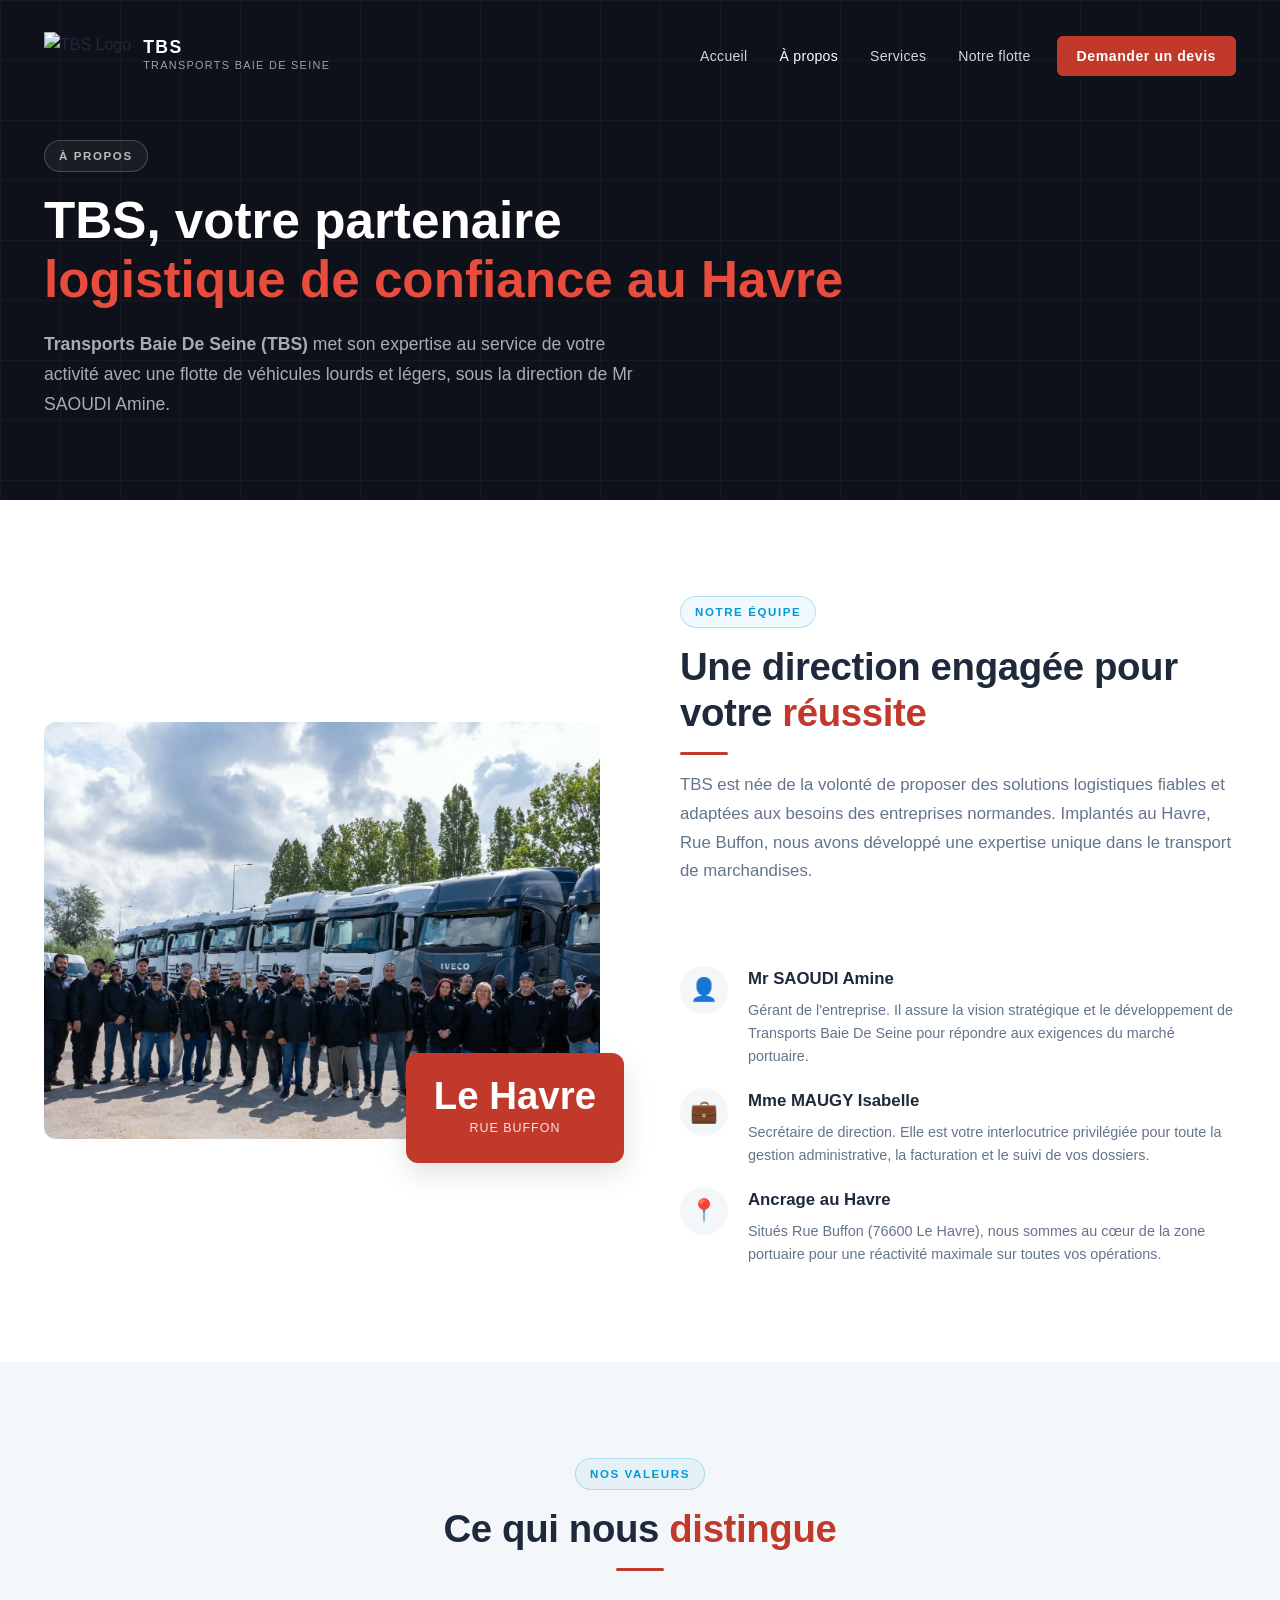
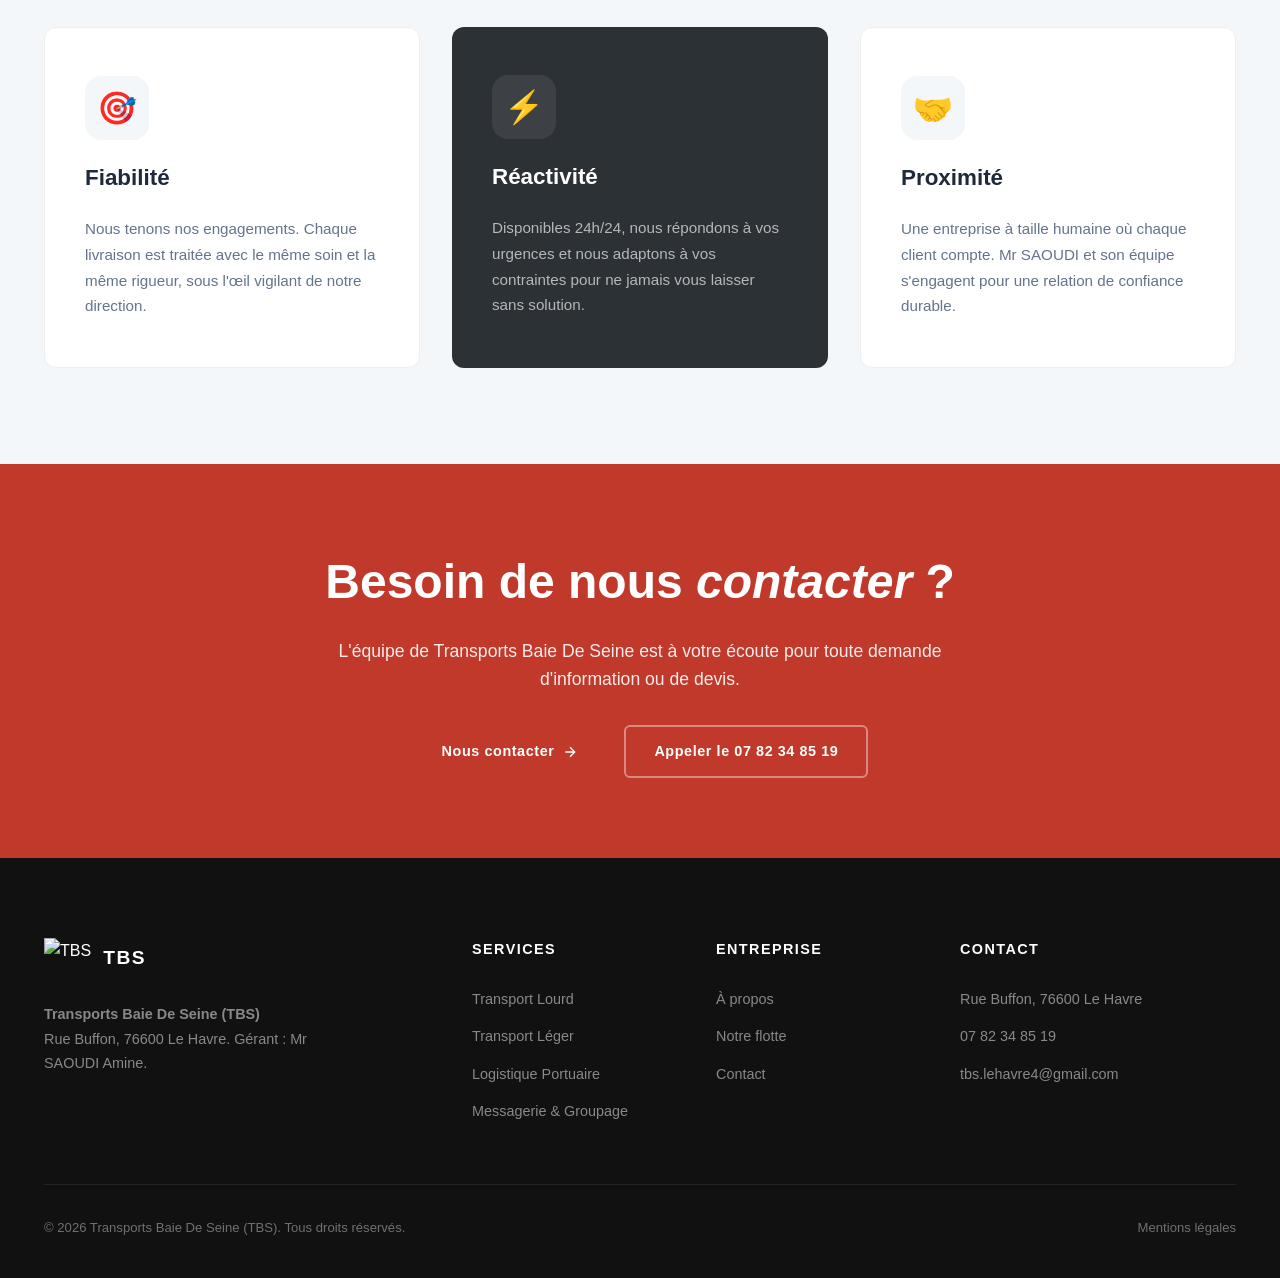
==== commit 16378b67: "Update about.html" ====
--- a/about.html
+++ b/about.html
@@ -12,7 +12,7 @@
 <header id="site-header">
   <div class="container header-inner">
     <a href="index.html" class="logo">
-      <img src="images/Untitled-1.png" alt="TBS Logo" class="logo-img" />
+      <img src="Untitled-1.png" alt="TBS Logo" class="logo-img" />
       <div class="logo-text"><div class="logo-name">TBS</div><div class="logo-sub">Transports Baie De Seine</div></div>
     </a>
     <nav id="main-nav">
@@ -100,7 +100,7 @@
   <div class="container">
     <div class="footer-grid">
       <div class="footer-brand">
-        <div class="footer-logo"><img src="logo.jpeg" alt="TBS" class="footer-logo-img" /><div class="footer-logo-name">TBS</div></div>
+        <div class="footer-logo"><img src="Untitled-1.png" alt="TBS" class="footer-logo-img" /><div class="footer-logo-name">TBS</div></div>
         <p class="footer-desc"><strong>Transports Baie De Seine (TBS)</strong><br>Rue Buffon, 76600 Le Havre. Gérant : Mr SAOUDI Amine.</p>
       </div>
       <div class="footer-col"><h4>Services</h4><ul><li><a href="services.html#lourd">Transport Lourd</a></li><li><a href="services.html#leger">Transport Léger</a></li><li><a href="services.html#portuaire">Logistique Portuaire</a></li><li><a href="services.html#groupage">Messagerie & Groupage</a></li></ul></div>
--- a/style.css
+++ b/style.css
@@ -1,876 +1,296 @@
-/* ═══════════════════════════════════════════════════════════════
-   TBS GROUPE — style.css global
-   Compatible : index.html · about.html · services.html · projets.html
-   ═══════════════════════════════════════════════════════════════ */
-
-@import url('https://fonts.googleapis.com/css2?family=Barlow+Condensed:ital,wght@0,400;0,600;0,700;0,800;0,900;1,700&family=Barlow:wght@400;500;600;700&display=swap');
-
-/* ─── VARIABLES ─────────────────────────────────────────────── */
 :root {
-  --navy:        #0B0D1A;
-  --navy-dark:   #0B0D1A;   /* alias pour compatibilité pages existantes */
-  --navy-2:      #111425;
-  --navy-3:      #181C30;
-  --red:         #D42B2B;
-  --red-dark:    #A81F1F;
-  --red-light:   #E85555;
-  --red-glow:    rgba(212,43,43,0.32);
-  --light-blue:  #1E8FFF;
-  --anthracite:  #181C30;
-  --white:       #FFFFFF;
-  --off-white:   #F2F4F8;
-  --off:         #F2F4F8;
-  --gray:        #8A94AA;
-  --text-dark:   #1A1E2E;
-  --text:        #1A1E2E;
-  --text-muted:  #5E6A82;
-  --muted:       #5E6A82;
-  --border:      rgba(255,255,255,0.08);
-  --shadow:      0 4px 16px rgba(0,0,0,0.08);
-  --shadow-lg:   0 16px 48px rgba(0,0,0,0.14);
-  --radius:      8px;
-  --r:           8px;
-  --radius-lg:   16px;
-  --rl:          16px;
-  --transition:  all 0.3s cubic-bezier(.4,0,.2,1);
-  --t:           all 0.3s cubic-bezier(.4,0,.2,1);
-  --font-main:   'Barlow', sans-serif;
-  --font-b:      'Barlow', sans-serif;
-  --font-display:'Barlow Condensed', sans-serif;
-  --font-h:      'Barlow Condensed', sans-serif;
+  --navy: #1A1C2E; /* Bleu foncé logo/bâtiment */
+  --navy-dark: #0F111A;
+  --light-blue: #0099D8; /* Bleu clair porte hangar */
+  --anthracite: #2C3136; /* Gris foncé bardage */
+  --red: #C0392B; /* Rouge logo */
+  --red-dark: #962D22;
+  --red-light: #E74C3C;
+  --white: #FFFFFF;
+  --off-white: #F4F7F9;
+  --gray: #94A3B8;
+  --text-dark: #1E293B;
+  --text-muted: #64748B;
+  --transition: all 0.3s cubic-bezier(0.4, 0, 0.2, 1);
+  --shadow: 0 4px 12px rgba(0,0,0,0.08);
+  --shadow-lg: 0 10px 30px rgba(0,0,0,0.12);
+  --radius: 6px;
+  --radius-lg: 12px;
+  --font-main: 'Inter', -apple-system, BlinkMacSystemFont, sans-serif;
+  --font-display: 'Montserrat', sans-serif;
 }
 
-/* ─── RESET ─────────────────────────────────────────────────── */
-*, *::before, *::after { margin: 0; padding: 0; box-sizing: border-box; }
-html { scroll-behavior: smooth; }
-body {
-  font-family: var(--font-main);
-  color: var(--text-dark);
-  background: var(--white);
-  -webkit-font-smoothing: antialiased;
-  overflow-x: hidden;
-  line-height: 1.6;
-}
+* { margin: 0; padding: 0; box-sizing: border-box; }
+body { font-family: var(--font-main); color: var(--text-dark); line-height: 1.6; background: var(--white); -webkit-font-smoothing: antialiased; }
 a { text-decoration: none; color: inherit; }
 ul { list-style: none; }
-img { max-width: 100%; display: block; height: auto; }
-
-/* ─── CONTAINER ─────────────────────────────────────────────── */
-.container {
-  max-width: 1280px;
-  margin: 0 auto;
-  padding: 0 48px;
-}
-@media (max-width: 768px) {
-  .container { padding: 0 24px; }
-}
-
-/* ════════════════════════════════════════════════════════════════
-   LOADER
-   ════════════════════════════════════════════════════════════════ */
-.loader {
-  position: fixed; inset: 0;
-  background: var(--navy);
-  z-index: 9999;
-  display: flex; flex-direction: column;
-  align-items: center; justify-content: center; gap: 28px;
-  transition: opacity .5s ease, visibility .5s;
-}
+img { max-width: 100%; height: auto; display: block; }
+.container { max-width: 1240px; margin: 0 auto; padding: 0 24px; }
+
+/* LOADER */
+.loader { position: fixed; inset: 0; background: var(--navy-dark); z-index: 9999; display: flex; align-items: center; justify-content: center; transition: opacity .6s ease, visibility .6s; }
 .loader.hidden { opacity: 0; visibility: hidden; }
-.loader-inner {
-  display: flex; flex-direction: column;
-  align-items: center; gap: 24px;
-}
-.loader-logo {
-  font-family: var(--font-display);
-  font-size: 3.5rem; font-weight: 900;
-  letter-spacing: .14em; color: var(--white);
-}
+.loader-inner { display: flex; flex-direction: column; align-items: center; gap: 20px; }
+.loader-logo { font-family: var(--font-display); font-size: 1.8rem; font-weight: 800; color: var(--white); letter-spacing: .1em; }
 .loader-logo span { color: var(--red); }
-.loader-bar {
-  width: 180px; height: 2px;
-  background: rgba(255,255,255,.1); border-radius: 2px; overflow: hidden;
-}
-.loader-bar-fill {
-  width: 0; height: 100%; background: var(--red);
-  animation: loaderFill 1.6s ease-in-out forwards;
-}
-@keyframes loaderFill { to { width: 100%; } }
-
-/* ════════════════════════════════════════════════════════════════
-   HEADER
-   ════════════════════════════════════════════════════════════════ */
-#site-header {
-  position: fixed; top: 0; left: 0; right: 0; z-index: 800;
-  height: 80px; padding: 0 48px;
-  display: flex; align-items: center;
-  transition: var(--t);
-}
-#site-header.scrolled {
-  background: rgba(11,13,26,.96);
-  backdrop-filter: blur(12px);
-  border-bottom: 1px solid var(--border);
-}
-.header-inner {
-  width: 100%; display: flex;
-  align-items: center; justify-content: space-between;
-  gap: 32px;
-}
-
-/* Logo */
-.logo { display: flex; align-items: center; gap: 14px; flex-shrink: 0; }
-.logo-img { height: 44px; width: auto; object-fit: contain; }
-.logo-text { display: flex; flex-direction: column; line-height: 1; }
-.logo-name {
-  font-family: var(--font-display);
-  font-size: 1.35rem; font-weight: 900;
-  color: var(--white); letter-spacing: .1em;
-}
-.logo-sub {
-  font-size: .62rem; color: var(--gray);
-  letter-spacing: .18em; text-transform: uppercase; margin-top: 3px;
-}
-
-/* Nav */
-#main-nav { display: flex; align-items: center; gap: 2px; }
-#main-nav a {
-  font-family: var(--font-display);
-  font-size: .88rem; font-weight: 700;
-  letter-spacing: .08em; text-transform: uppercase;
-  color: rgba(255,255,255,.75);
-  padding: 8px 16px; border-radius: var(--r);
-  transition: var(--t);
-}
-#main-nav a:hover,
-#main-nav a.active { color: var(--white); background: rgba(255,255,255,.07); }
-.nav-cta {
-  background: var(--red) !important;
-  color: var(--white) !important;
-  margin-left: 12px !important;
-  font-weight: 800 !important;
-}
-.nav-cta:hover { background: var(--red-dark) !important; transform: translateY(-1px); }
-
-/* Burger */
-.menu-toggle {
-  display: none; flex-direction: column; gap: 5px;
-  background: none; border: none; cursor: pointer; padding: 6px; z-index: 810;
-}
-.menu-toggle span {
-  display: block; width: 22px; height: 2px;
-  background: var(--white); border-radius: 2px; transition: var(--t);
-}
+.loader-bar { width: 140px; height: 3px; background: rgba(255,255,255,.1); border-radius: 4px; overflow: hidden; }
+.loader-bar-fill { width: 0%; height: 100%; background: var(--red); animation: load 1.8s ease-in-out forwards; }
+@keyframes load { to { width: 100%; } }
+
+/* HEADER */
+header { position: fixed; top: 0; left: 0; width: 100%; z-index: 1000; transition: var(--transition); padding: 20px 0; }
+header.scrolled { background: rgba(26,28,46,.95); backdrop-filter: blur(10px); padding: 12px 0; border-bottom: 1px solid rgba(255,255,255,.1); }
+.header-inner { display: flex; align-items: center; justify-content: space-between; height: 72px; gap: 32px; }
+.logo { display: flex; align-items: center; gap: 12px; flex-shrink: 0; }
+.logo-img { height: 48px; width: auto; object-fit: contain; }
+.logo-text { display: flex; flex-direction: column; }
+.logo-name { font-family: var(--font-display); font-size: 1.1rem; font-weight: 800; color: var(--white); letter-spacing: .08em; line-height: 1.1; }
+.logo-sub { font-size: .68rem; color: var(--gray); letter-spacing: .12em; text-transform: uppercase; }
+
+/* NAV */
+#main-nav { display: flex; align-items: center; gap: 4px; }
+#main-nav a { font-size: .88rem; font-weight: 500; color: rgba(255,255,255,.82); padding: 8px 14px; border-radius: var(--radius); transition: var(--transition); letter-spacing: .02em; }
+#main-nav a:hover { color: var(--white); background: rgba(255,255,255,.08); }
+#main-nav a.active { color: var(--white); }
+.nav-cta { background: var(--red) !important; color: var(--white) !important; padding: 9px 20px !important; border-radius: var(--radius) !important; font-weight: 700 !important; letter-spacing: .04em !important; margin-left: 8px; }
+.nav-cta:hover { background: var(--red-dark) !important; }
+
+/* HAMBURGER */
+.menu-toggle { display: none; flex-direction: column; gap: 5px; background: none; border: none; cursor: pointer; padding: 6px; }
+.menu-toggle span { display: block; width: 24px; height: 2px; background: var(--white); border-radius: 2px; transition: var(--transition); }
 .menu-toggle.active span:nth-child(1) { transform: translateY(7px) rotate(45deg); }
 .menu-toggle.active span:nth-child(2) { opacity: 0; }
 .menu-toggle.active span:nth-child(3) { transform: translateY(-7px) rotate(-45deg); }
 
-/* ════════════════════════════════════════════════════════════════
-   HERO (index)
-   ════════════════════════════════════════════════════════════════ */
-.hero {
-  min-height: 100vh;
-  display: grid; grid-template-columns: 1fr 1fr;
-  background: var(--navy);
-  position: relative; overflow: hidden;
-}
-/* Fallback image si pas de split */
-.hero.full-bg {
-  grid-template-columns: 1fr;
-  background: linear-gradient(rgba(11,13,26,.6), rgba(11,13,26,.75)),
-              url('images/hero_bg.png') center/cover no-repeat;
-}
-.hero-bg {
-  position: absolute; inset: 0;
-  background: linear-gradient(135deg,
-    rgba(43,45,66,.55) 0%,
-    rgba(11,13,26,.45) 60%,
-    rgba(212,43,43,.08) 100%);
-  z-index: 1;
-}
-.hero-pattern {
-  position: absolute; inset: 0; z-index: 0;
-  background-image:
-    linear-gradient(rgba(255,255,255,.025) 1px, transparent 1px),
-    linear-gradient(90deg, rgba(255,255,255,.025) 1px, transparent 1px);
-  background-size: 60px 60px;
-}
-.hero > .container {
-  position: relative; z-index: 2;
-  width: 100%; padding-top: 80px; padding-bottom: 80px;
-}
-/* Left panel */
-.hero-content {
-  display: flex; flex-direction: column;
-  align-items: flex-start;
-  padding: 140px 64px 80px; position: relative; z-index: 2;
-}
-/* Right panel image */
-.hero-right-img {
-  position: relative; overflow: hidden;
-}
-.hero-right-img::before {
-  content: ''; position: absolute; inset: 0; z-index: 1;
-  background: linear-gradient(90deg, var(--navy) 0%, transparent 40%);
-}
-.hero-right-img img {
-  width: 100%; height: 100%; object-fit: cover;
-  opacity: .72;
-  transform: scale(1.04);
-  animation: heroZoom 12s ease-out forwards;
-}
-@keyframes heroZoom { to { transform: scale(1); } }
-
-/* Red side stripe */
-.hero::after {
-  content: ''; position: absolute;
-  top: 0; right: 0; bottom: 0; width: 5px;
-  background: var(--red);
-  box-shadow: 0 0 40px var(--red-glow);
-}
-
-/* Eyebrow */
-.hero-eyebrow {
-  display: inline-flex; align-items: center; gap: 10px;
-  font-family: var(--font-display);
-  font-size: .82rem; font-weight: 700;
-  letter-spacing: .22em; text-transform: uppercase; color: var(--red);
-  margin-bottom: 28px;
-  opacity: 0; animation: fadeUp .7s .2s ease forwards;
-}
-.hero-eyebrow::before {
-  content: ''; display: block; width: 30px; height: 2px; background: var(--red);
-}
-
-/* Title */
-.hero-title {
-  font-family: var(--font-display);
-  font-size: clamp(3.4rem, 5.5vw, 6rem);
-  font-weight: 900; color: var(--white);
-  line-height: .95; letter-spacing: -.01em; text-transform: uppercase;
-  margin-bottom: 32px;
-  opacity: 0; animation: fadeUp .7s .4s ease forwards;
-}
-.hero-title em { font-style: normal; color: var(--red); }
-
-/* Description */
-.hero-desc {
-  font-size: 1.05rem; color: rgba(255,255,255,.65);
-  max-width: 460px; margin-bottom: 44px; line-height: 1.75;
-  opacity: 0; animation: fadeUp .7s .6s ease forwards;
-}
-
-/* Actions */
-.hero-actions {
-  display: flex; gap: 16px; flex-wrap: wrap; margin-bottom: 48px;
-  opacity: 0; animation: fadeUp .7s .8s ease forwards;
-}
-
-/* Stats */
-.hero-stats {
-  display: flex; gap: 40px;
-  padding-top: 36px; border-top: 1px solid rgba(255,255,255,.1);
-  opacity: 0; animation: fadeUp .7s 1s ease forwards;
-}
-.hero-stat-num {
-  font-family: var(--font-display);
-  font-size: 2.4rem; font-weight: 900;
-  color: var(--white); line-height: 1;
-}
-.hero-stat-label {
-  font-size: .72rem; color: var(--gray);
-  letter-spacing: .12em; text-transform: uppercase; margin-top: 4px;
-}
-
-/* Floating badge hero */
-.hero-badge-float {
-  position: absolute; bottom: 36px; right: 36px; z-index: 3;
-  background: var(--red); color: var(--white);
-  padding: 20px 26px; border-radius: var(--rl); text-align: center;
-  box-shadow: 0 16px 48px var(--red-glow);
-  animation: fadeUp .7s 1.2s ease both;
-}
-.hero-badge-float strong { display: block; font-family: var(--font-display); font-size: 2rem; font-weight: 900; line-height: 1; }
-.hero-badge-float span { font-size: .7rem; letter-spacing: .1em; text-transform: uppercase; opacity: .85; }
-
-/* ════════════════════════════════════════════════════════════════
-   PAGE HERO (about / services / projets)
-   ════════════════════════════════════════════════════════════════ */
-.page-hero {
-  background: var(--navy);
-  padding: 140px 0 80px;
-  position: relative; overflow: hidden;
-}
-.page-hero::before {
-  content: ''; position: absolute; inset: 0; z-index: 0;
-  background-image:
-    linear-gradient(rgba(255,255,255,.025) 1px, transparent 1px),
-    linear-gradient(90deg, rgba(255,255,255,.025) 1px, transparent 1px);
-  background-size: 60px 60px;
-}
-.page-hero .container { position: relative; z-index: 1; }
-.page-hero .badge { margin-bottom: 20px; }
-.page-hero h1 {
-  font-family: var(--font-display);
-  font-size: clamp(2.4rem, 4.5vw, 4rem);
-  font-weight: 900; color: var(--white);
-  line-height: 1; text-transform: uppercase;
-  letter-spacing: .01em; margin-bottom: 20px;
-}
-.page-hero h1 span { color: var(--red-light); }
-.page-hero p {
-  font-size: 1.05rem; color: rgba(255,255,255,.6);
-  max-width: 600px; line-height: 1.75;
-}
-
-/* ════════════════════════════════════════════════════════════════
-   ANIMATIONS
-   ════════════════════════════════════════════════════════════════ */
-@keyframes fadeUp {
-  from { opacity: 0; transform: translateY(24px); }
-  to   { opacity: 1; transform: none; }
-}
-.animate-fade-up {
-  opacity: 0; transform: translateY(28px);
-  animation: fadeUp .7s ease forwards;
-}
+/* HERO */
+.hero { position: relative; min-height: 100vh; display: flex; align-items: center; background: linear-gradient(rgba(26,28,46,0.55), rgba(26,28,46,0.7)), url('images/hero_bg.png') center/cover no-repeat; overflow: hidden; padding-top: 72px; }
+.hero-bg { position: absolute; inset: 0; background: linear-gradient(135deg, rgba(43,45,66,0.55) 0%, rgba(26,28,46,0.45) 60%, rgba(192,57,43,0.1) 100%); z-index: 1; }
+.hero-pattern { position: absolute; inset: 0; background-image: linear-gradient(rgba(255,255,255,.03) 1px, transparent 1px), linear-gradient(90deg, rgba(255,255,255,.03) 1px, transparent 1px); background-size: 60px 60px; z-index: 0; }
+.hero > .container { position: relative; z-index: 2; width: 100%; padding-top: 80px; padding-bottom: 80px; }
+.hero-content { display: flex; flex-direction: column; align-items: flex-start; max-width: 800px; }
+.hero-eyebrow { display: inline-flex; align-items: center; gap: 8px; font-size: .78rem; font-weight: 700; letter-spacing: .14em; text-transform: uppercase; color: var(--red-light); margin-bottom: 20px; }
+.hero-eyebrow::before { content: ''; display: block; width: 28px; height: 2px; background: var(--red); }
+.hero-title { font-family: var(--font-display); font-size: clamp(2.4rem, 4.5vw, 3.8rem); font-weight: 800; color: var(--white); line-height: 1.1; margin-bottom: 24px; letter-spacing: -.01em; }
+.hero-title em { font-style: normal; color: var(--red-light); }
+.hero-desc { font-size: 1.08rem; color: var(--white); max-width: 520px; margin-bottom: 36px; line-height: 1.7; text-shadow: 0 2px 12px rgba(0,0,0,1); font-weight: 500; }
+.hero-actions { display: flex; gap: 16px; flex-wrap: wrap; margin-bottom: 48px; }
+.hero-stats { display: flex; gap: 40px; padding-top: 32px; border-top: 1px solid rgba(255,255,255,.12); }
+.hero-stat-num { font-family: var(--font-display); font-size: 2rem; font-weight: 800; color: var(--white); line-height: 1; }
+.hero-stat-label { font-size: .78rem; color: rgba(255,255,255,.55); margin-top: 4px; letter-spacing: .04em; }
+
+/* HERO VISUAL */
+.hero-visual { display: flex; justify-content: center; align-items: center; }
+.hero-truck-visual { position: relative; width: 100%; max-width: 480px; }
+.hero-truck-card { background: rgba(255,255,255,.06); border: 1px solid rgba(255,255,255,.12); border-radius: var(--radius-lg); padding: 40px; text-align: center; backdrop-filter: blur(10px); }
+.hero-truck-icon { font-size: 6rem; margin-bottom: 16px; display: block; }
+.hero-truck-title { font-family: var(--font-display); font-size: 1.4rem; font-weight: 700; color: var(--white); margin-bottom: 8px; }
+.hero-truck-sub { font-size: .88rem; color: rgba(255,255,255,.55); }
+.hero-badge-float { position: absolute; bottom: -16px; right: -16px; background: var(--red); color: var(--white); border-radius: var(--radius-lg); padding: 16px 20px; text-align: center; box-shadow: var(--shadow-lg); }
+.hero-badge-float strong { display: block; font-size: 1.6rem; font-weight: 800; line-height: 1; }
+.hero-badge-float span { font-size: .72rem; letter-spacing: .08em; text-transform: uppercase; opacity: .85; }
+
+/* ALBUM PHOTO */
+.gallery-grid { display: grid; grid-template-columns: repeat(auto-fill, minmax(300px, 1fr)); gap: 24px; margin-top: 40px; }
+.gallery-item { position: relative; border-radius: var(--radius-lg); overflow: hidden; aspect-ratio: 16/9; cursor: pointer; box-shadow: var(--shadow); transition: var(--transition); }
+.gallery-item:hover { transform: translateY(-5px); box-shadow: var(--shadow-lg); }
+.gallery-item img { width: 100%; height: 100%; object-fit: cover; transition: transform 0.5s ease; }
+.gallery-item:hover img { transform: scale(1.05); }
+.gallery-overlay { position: absolute; inset: 0; background: linear-gradient(to top, rgba(26,28,46,0.8), transparent); opacity: 0; transition: var(--transition); display: flex; align-items: flex-end; padding: 20px; }
+.gallery-item:hover .gallery-overlay { opacity: 1; }
+.gallery-info { color: var(--white); }
+.gallery-info h4 { font-family: var(--font-display); font-size: 1rem; font-weight: 700; margin-bottom: 4px; }
+.gallery-info p { font-size: .8rem; opacity: .8; }
+
+/* ANIMATIONS */
+.animate-fade-up { opacity: 0; transform: translateY(28px); animation: fadeUp .7s ease forwards; }
 [data-delay="1"] { animation-delay: .15s; }
 [data-delay="2"] { animation-delay: .3s; }
 [data-delay="3"] { animation-delay: .45s; }
 [data-delay="4"] { animation-delay: .6s; }
-
-.reveal {
-  opacity: 0; transform: translateY(24px);
-  transition: opacity .65s ease, transform .65s ease;
-}
+@keyframes fadeUp { to { opacity: 1; transform: none; } }
+.animate-fade-in { opacity: 0; animation: fadeIn .9s ease .5s forwards; }
+@keyframes fadeIn { to { opacity: 1; } }
+.reveal { opacity: 0; transform: translateY(24px); transition: opacity .6s ease, transform .6s ease; }
 .reveal.visible { opacity: 1; transform: none; }
 
-/* ════════════════════════════════════════════════════════════════
-   TICKER STRIP
-   ════════════════════════════════════════════════════════════════ */
-.services-strip {
-  background: var(--red); padding: 13px 0;
-  overflow: hidden; white-space: nowrap;
-}
-.strip-track {
-  display: inline-flex;
-  animation: ticker 30s linear infinite;
-}
-@keyframes ticker { to { transform: translateX(-50%); } }
-.strip-item {
-  display: inline-flex; align-items: center; gap: 12px; padding: 0 32px;
-  font-family: var(--font-display);
-  font-size: .88rem; font-weight: 700;
-  letter-spacing: .14em; text-transform: uppercase; color: var(--white);
-}
-.strip-dot {
-  width: 5px; height: 5px;
-  background: rgba(255,255,255,.5); border-radius: 50%; flex-shrink: 0;
-}
-
-/* ════════════════════════════════════════════════════════════════
-   BUTTONS
-   ════════════════════════════════════════════════════════════════ */
-.btn {
-  display: inline-flex; align-items: center; gap: 10px;
-  padding: 13px 28px; border-radius: var(--r);
-  border: 2px solid transparent;
-  font-family: var(--font-display);
-  font-size: 1rem; font-weight: 700;
-  letter-spacing: .08em; text-transform: uppercase;
-  cursor: pointer; transition: var(--t); white-space: nowrap;
-}
+/* BUTTONS */
+.btn { display: inline-flex; align-items: center; gap: 8px; padding: 13px 28px; border-radius: var(--radius); font-size: .9rem; font-weight: 700; letter-spacing: .04em; cursor: pointer; transition: var(--transition); border: 2px solid transparent; white-space: nowrap; }
 .btn svg { width: 16px; height: 16px; flex-shrink: 0; }
-
-.btn-primary {
-  background: var(--red); color: var(--white); border-color: var(--red);
-}
-.btn-primary:hover {
-  background: var(--red-dark); border-color: var(--red-dark);
-  transform: translateY(-2px);
-  box-shadow: 0 8px 24px var(--red-glow);
-}
-
-.btn-outline {
-  background: transparent; color: var(--white);
-  border-color: rgba(255,255,255,.4);
-}
-.btn-outline:hover {
-  border-color: var(--white); background: rgba(255,255,255,.07);
-}
-
-.btn-outline-dark {
-  background: transparent; color: var(--text-dark); border-color: var(--text-dark);
-}
-.btn-outline-dark:hover {
-  background: var(--text-dark); color: var(--white);
-}
-
-/* ════════════════════════════════════════════════════════════════
-   SECTION HELPERS
-   ════════════════════════════════════════════════════════════════ */
-.section-py { padding: 104px 0; }
-
-.section-header {
-  display: flex; flex-direction: column; gap: 16px; margin-bottom: 64px;
-}
-.section-header.centered {
-  align-items: center; text-align: center;
-}
-
-.badge {
-  display: inline-flex; align-items: center; gap: 8px;
-  font-family: var(--font-display);
-  font-size: .72rem; font-weight: 700;
-  letter-spacing: .18em; text-transform: uppercase;
-  color: var(--red); padding: 6px 14px;
-  border: 1px solid rgba(212,43,43,.25);
-  border-radius: 30px; background: rgba(212,43,43,.06);
-  width: fit-content;
-}
-
-.section-title {
-  font-family: var(--font-display);
-  font-size: clamp(2rem, 3.5vw, 3.2rem);
-  font-weight: 900; color: var(--text-dark);
-  line-height: 1; text-transform: uppercase; letter-spacing: .01em;
-}
+.btn-primary { background: var(--red); color: var(--white); border-color: var(--red); }
+.btn-primary:hover { background: var(--red-dark); border-color: var(--red-dark); transform: translateY(-1px); box-shadow: 0 6px 20px rgba(192,57,43,.35); }
+.btn-outline { background: transparent; color: var(--white); border-color: rgba(255,255,255,.4); }
+.btn-outline:hover { border-color: var(--white); background: rgba(255,255,255,.08); }
+.btn-outline-dark { background: transparent; color: var(--navy); border-color: var(--navy); }
+.btn-outline-dark:hover { background: var(--navy); color: var(--white); }
+
+		/* ENVIRONMENTAL SECTION - SUBLIMATED */
+		.eco-section { background: linear-gradient(180deg, #F8FAF9 0%, #E8F5EE 100%); position: relative; overflow: hidden; }
+		.eco-section::before { content: '🌱'; position: absolute; top: -50px; right: -50px; font-size: 15rem; opacity: 0.03; transform: rotate(15deg); }
+		.eco-grid { display: grid; grid-template-columns: repeat(auto-fit, minmax(300px, 1fr)); gap: 32px; margin-top: 50px; }
+		.eco-card { background: var(--white); padding: 48px 40px; border-radius: 24px; text-align: center; box-shadow: 0 10px 40px rgba(39,174,96,0.08); transition: var(--transition); border: 1px solid rgba(255,255,255,0.8); position: relative; z-index: 1; }
+		.eco-card:hover { transform: translateY(-10px); box-shadow: 0 20px 50px rgba(39,174,96,0.15); border-color: #27AE60; }
+		.eco-icon-wrap { width: 90px; height: 90px; background: #F0F9F4; border-radius: 50%; display: flex; align-items: center; justify-content: center; margin: 0 auto 24px; font-size: 2.8rem; transition: var(--transition); }
+		.eco-card:hover .eco-icon-wrap { background: #27AE60; transform: scale(1.1) rotate(5deg); }
+		.eco-card:hover .eco-icon-wrap span { filter: brightness(0) invert(1); }
+		.eco-card h4 { font-family: var(--font-display); font-size: 1.25rem; font-weight: 800; color: #1B5E20; margin-bottom: 16px; letter-spacing: -0.02em; }
+		.eco-card p { font-size: 0.95rem; color: #4E6E52; line-height: 1.7; }
+		.eco-badge { display: inline-block; padding: 6px 18px; background: rgba(39,174,96,0.1); color: #27AE60; border-radius: 30px; font-size: 0.7rem; font-weight: 800; margin-bottom: 20px; text-transform: uppercase; letter-spacing: 1.5px; }
+
+		/* MAP SECTION - SUBLIMATED */
+		.location-wrap { position: relative; padding-bottom: 100px; }
+		.map-outer { width: 100%; height: 500px; border-radius: 30px; overflow: hidden; box-shadow: var(--shadow-lg); border: 8px solid var(--white); }
+		.contact-details-card { background: var(--white); padding: 50px; border-radius: 24px; box-shadow: 0 30px 60px rgba(0,0,0,0.12); margin-top: -120px; position: relative; z-index: 10; width: 90%; margin-left: auto; margin-right: auto; border-top: 6px solid var(--light-blue); }
+		.contact-info-grid { display: grid; grid-template-columns: repeat(auto-fit, minmax(220px, 1fr)); gap: 40px; margin-bottom: 40px; }
+		.info-item { display: flex; flex-direction: column; gap: 8px; }
+		.info-item h5 { font-size: 0.7rem; text-transform: uppercase; color: var(--light-blue); letter-spacing: 2px; font-weight: 800; }
+		.info-item p { font-size: 1.1rem; font-weight: 700; color: var(--navy); line-height: 1.4; }
+		.btn-map { display: inline-flex; align-items: center; justify-content: center; gap: 12px; background: var(--navy); color: var(--white); padding: 16px 36px; border-radius: 12px; font-weight: 800; font-size: 0.95rem; transition: var(--transition); box-shadow: 0 10px 20px rgba(26,28,46,0.2); }
+		.btn-map:hover { background: var(--light-blue); transform: translateY(-3px); box-shadow: 0 15px 30px rgba(0,153,216,0.3); }
+		.btn-map span { font-size: 1.2rem; }
+
+	/* TICKER STRIP */
+	.services-strip { background: var(--red); padding: 14px 0; overflow: hidden; white-space: nowrap; }
+.strip-track { display: inline-flex; animation: ticker 28s linear infinite; }
+@keyframes ticker { from { transform: translateX(0) } to { transform: translateX(-50%) } }
+.strip-item { display: inline-flex; align-items: center; gap: 10px; padding: 0 28px; font-size: .82rem; font-weight: 700; letter-spacing: .1em; text-transform: uppercase; color: var(--white); }
+.strip-dot { width: 6px; height: 6px; background: rgba(255,255,255,.6); border-radius: 50%; flex-shrink: 0; }
+
+/* SECTION HELPERS */
+.section-py { padding: 96px 0; }
+.section-header { display: flex; flex-direction: column; gap: 16px; margin-bottom: 56px; }
+.section-header.centered { align-items: center; text-align: center; }
+.badge { display: inline-flex; align-items: center; gap: 8px; font-size: .72rem; font-weight: 700; letter-spacing: .14em; text-transform: uppercase; color: var(--light-blue); padding: 6px 14px; border: 1px solid rgba(0,153,216,.25); border-radius: 20px; background: rgba(0,153,216,.06); width: fit-content; }
+.section-title { font-family: var(--font-display); font-size: clamp(1.8rem, 3vw, 2.6rem); font-weight: 800; color: var(--text-dark); line-height: 1.2; letter-spacing: -.01em; }
 .section-title em { font-style: normal; color: var(--red); }
-
-.section-subtitle {
-  font-size: 1rem; color: var(--text-muted);
-  max-width: 580px; line-height: 1.75;
-}
-
+.section-subtitle { font-size: 1.05rem; color: var(--text-muted); max-width: 600px; line-height: 1.7; }
 .divider { width: 48px; height: 3px; background: var(--red); border-radius: 2px; }
 .divider.center { margin: 0 auto; }
 
-/* ════════════════════════════════════════════════════════════════
-   ABOUT GRID
-   ════════════════════════════════════════════════════════════════ */
-.about-grid {
-  display: grid; grid-template-columns: 1fr 1fr;
-  gap: 96px; align-items: center;
-}
+/* ABOUT SECTION */
+.about-grid { display: grid; grid-template-columns: 1fr 1fr; gap: 80px; align-items: center; }
 .about-visual { position: relative; }
-.about-img-wrap {
-  border-radius: var(--rl); overflow: hidden;
-  aspect-ratio: 4/3;
-  background: var(--navy-3);
-}
-.about-img-wrap img {
-  width: 100%; height: 100%; object-fit: cover;
-}
-.about-accent-card {
-  position: absolute; bottom: -22px; right: -22px;
-  background: var(--red); color: var(--white);
-  border-radius: var(--rl); padding: 22px 28px; text-align: center;
-  box-shadow: 0 16px 40px var(--red-glow);
-}
-.about-accent-card .num {
-  font-family: var(--font-display);
-  font-size: 2.2rem; font-weight: 900; line-height: 1;
-}
-.about-accent-card .lbl {
-  font-size: .7rem; letter-spacing: .1em; text-transform: uppercase;
-  opacity: .85; margin-top: 4px;
-}
-.about-text {
-  display: flex; flex-direction: column; gap: 28px;
-}
+.about-img-wrap { border-radius: var(--radius-lg); overflow: hidden; aspect-ratio: 4/3; background: var(--navy-dark); display: flex; align-items: center; justify-content: center; }
+.about-img-placeholder { display: flex; flex-direction: column; align-items: center; gap: 10px; font-size: 5rem; color: rgba(255,255,255,.3); }
+.about-img-placeholder span { font-size: .9rem; color: rgba(255,255,255,.4); font-family: var(--font-display); font-weight: 700; letter-spacing: .1em; }
+.about-accent-card { position: absolute; bottom: -24px; right: -24px; background: var(--red); color: var(--white); border-radius: var(--radius-lg); padding: 24px 28px; text-align: center; box-shadow: var(--shadow-lg); }
+.about-accent-card .num { font-family: var(--font-display); font-size: 2.4rem; font-weight: 800; line-height: 1; }
+.about-accent-card .lbl { font-size: .78rem; letter-spacing: .08em; text-transform: uppercase; opacity: .85; margin-top: 4px; }
+.about-text { display: flex; flex-direction: column; gap: 24px; }
 .about-features { display: flex; flex-direction: column; gap: 20px; }
 .about-feature { display: flex; gap: 20px; align-items: flex-start; }
-.about-feature-icon {
-  width: 50px; height: 50px;
-  background: var(--off-white); border-radius: 50%;
-  display: flex; align-items: center; justify-content: center;
-  font-size: 1.35rem; flex-shrink: 0;
-}
-.about-feature h4 {
-  font-family: var(--font-display);
-  font-size: 1.1rem; font-weight: 800; text-transform: uppercase;
-  letter-spacing: .04em; color: var(--text-dark); margin-bottom: 5px;
-}
-.about-feature p {
-  font-size: .9rem; color: var(--text-muted); line-height: 1.65;
-}
-
-/* ════════════════════════════════════════════════════════════════
-   GALLERY
-   ════════════════════════════════════════════════════════════════ */
-.gallery-grid {
-  display: grid;
-  grid-template-columns: repeat(3, 1fr);
-  grid-auto-rows: 220px;
-  gap: 16px;
-  margin-top: 40px;
-}
-.gallery-grid .gallery-item:first-child {
-  grid-column: span 2; grid-row: span 2;
-}
-.gallery-item {
-  position: relative; border-radius: var(--r);
-  overflow: hidden; background: var(--navy-3); cursor: pointer;
-}
-.gallery-item img {
-  width: 100%; height: 100%; object-fit: cover;
-  transition: transform .5s ease;
-}
-.gallery-item:hover img { transform: scale(1.06); }
-.gallery-overlay {
-  position: absolute; inset: 0;
-  background: linear-gradient(to top, rgba(11,13,26,.75), transparent);
-  display: flex; align-items: flex-end; padding: 20px;
-  opacity: 0; transition: opacity .3s ease;
-}
-.gallery-item:hover .gallery-overlay { opacity: 1; }
-.gallery-info h4 {
-  font-family: var(--font-display);
-  font-size: 1.1rem; font-weight: 800;
-  color: var(--white); text-transform: uppercase; letter-spacing: .06em;
-}
-.gallery-info p { font-size: .8rem; color: rgba(255,255,255,.65); margin-top: 2px; }
-
-/* ════════════════════════════════════════════════════════════════
-   SERVICES GRID
-   ════════════════════════════════════════════════════════════════ */
-.services-grid {
-  display: grid;
-  grid-template-columns: repeat(3, 1fr);
-  gap: 2px; background: #dde2ec;
-  border-radius: var(--rl); overflow: hidden;
-}
-.service-card {
-  background: var(--white);
-  padding: 44px 36px;
-  display: flex; flex-direction: column; gap: 18px;
-  transition: var(--t); position: relative; overflow: hidden;
-}
-.service-card::before {
-  content: ''; position: absolute;
-  left: 0; top: 0; bottom: 0; width: 3px;
-  background: var(--red);
-  transform: scaleY(0); transform-origin: bottom;
-  transition: transform .35s ease;
-}
-.service-card:hover { background: var(--navy); }
-.service-card:hover::before { transform: scaleY(1); }
-.service-card.featured { background: var(--navy-3); color: var(--white); }
-.service-card.featured::before { transform: scaleY(1); }
-
-.service-icon {
-  width: 60px; height: 60px;
-  background: var(--off-white); border-radius: 14px;
-  display: flex; align-items: center; justify-content: center;
-  font-size: 1.8rem; transition: var(--t);
-}
-.service-card.featured .service-icon { background: rgba(255,255,255,.07); }
-.service-card:hover .service-icon { background: rgba(255,255,255,.07); }
-
-.service-card h3 {
-  font-family: var(--font-display);
-  font-size: 1.4rem; font-weight: 800;
-  text-transform: uppercase; letter-spacing: .04em;
-  color: var(--text-dark); transition: var(--t);
-}
-.service-card:hover h3,
-.service-card.featured h3 { color: var(--white); }
-
-.service-card p {
-  font-size: .9rem; color: var(--text-muted);
-  line-height: 1.7; transition: var(--t);
-}
-.service-card:hover p,
-.service-card.featured p { color: rgba(255,255,255,.5); }
-
-.service-link {
-  font-family: var(--font-display);
-  font-size: .85rem; font-weight: 700;
-  letter-spacing: .1em; text-transform: uppercase;
-  color: var(--red); display: flex; align-items: center; gap: 8px;
-  margin-top: auto; transition: var(--t);
-}
-.service-card:hover .service-link { color: var(--red-light); }
-
-/* ════════════════════════════════════════════════════════════════
-   STATS SECTION
-   ════════════════════════════════════════════════════════════════ */
-.stats-section { background: var(--navy); color: var(--white); }
-.stats-grid {
-  display: grid; grid-template-columns: repeat(4, 1fr);
-  border-top: 1px solid var(--border); border-bottom: 1px solid var(--border);
-}
-.stat-item {
-  text-align: center; padding: 72px 32px;
-  border-right: 1px solid var(--border);
-}
-.stat-item:last-child { border-right: none; }
-.stat-number {
-  font-family: var(--font-display);
-  font-size: 3.5rem; font-weight: 900;
-  color: var(--white); line-height: 1; margin-bottom: 12px; display: block;
-}
-.stat-label {
-  font-family: var(--font-display);
-  font-size: .82rem; font-weight: 700;
-  letter-spacing: .16em; text-transform: uppercase; color: var(--red);
-  margin-bottom: 6px;
-}
-.stat-desc { font-size: .82rem; color: rgba(255,255,255,.4); }
-
-/* ════════════════════════════════════════════════════════════════
-   SOLUTIONS SECTION
-   ════════════════════════════════════════════════════════════════ */
-.solutions-grid {
-  display: grid; grid-template-columns: 1fr 1fr;
-  gap: 2px; background: rgba(255,255,255,.04);
-}
-.solution-item {
-  display: flex; gap: 24px; padding: 40px 36px;
-  background: var(--navy-3); transition: var(--t);
-}
-.solution-item:hover { background: rgba(212,43,43,.07); }
-.solution-icon { font-size: 2.4rem; flex-shrink: 0; }
-.solution-content h4 {
-  font-family: var(--font-display);
-  font-size: .75rem; font-weight: 700;
-  letter-spacing: .18em; text-transform: uppercase;
-  color: var(--red); margin-bottom: 8px;
-}
-.solution-content h3 {
-  font-family: var(--font-display);
-  font-size: 1.3rem; font-weight: 800;
-  text-transform: uppercase; color: var(--white); margin-bottom: 10px;
-}
-.solution-content p { font-size: .9rem; color: rgba(255,255,255,.5); line-height: 1.65; }
-
-/* ════════════════════════════════════════════════════════════════
-   FLEET SECTION
-   ════════════════════════════════════════════════════════════════ */
-.fleet-grid {
-  display: grid; grid-template-columns: repeat(3, 1fr); gap: 28px;
-}
-.fleet-card {
-  background: var(--white);
-  border: 2px solid #E0E5EE;
-  border-radius: var(--rl); padding: 44px 32px; text-align: center;
-  display: flex; flex-direction: column; align-items: center; gap: 16px;
-  transition: var(--t);
-}
-.fleet-card:hover {
-  border-color: var(--red); transform: translateY(-6px);
-  box-shadow: 0 20px 48px rgba(0,0,0,.1);
-}
-.fleet-icon { font-size: 3.5rem; display: block; }
-.fleet-card h3 {
-  font-family: var(--font-display);
-  font-size: 1.35rem; font-weight: 800;
-  text-transform: uppercase; letter-spacing: .04em;
-}
-.fleet-card p { font-size: .9rem; color: var(--text-muted); line-height: 1.7; }
-.fleet-tag {
-  display: inline-block; padding: 6px 18px;
-  background: rgba(30,143,255,.08); border-radius: 30px;
-  font-family: var(--font-display);
-  font-size: .78rem; font-weight: 700;
-  letter-spacing: .08em; text-transform: uppercase; color: var(--light-blue);
-  margin-top: auto;
-}
-
-/* ════════════════════════════════════════════════════════════════
-   CONTACT SECTION
-   ════════════════════════════════════════════════════════════════ */
-.contact-section { background: var(--navy); }
-.contact-grid {
-  display: grid; grid-template-columns: 420px 1fr; gap: 80px;
-}
-.contact-info { display: flex; flex-direction: column; gap: 24px; }
-.contact-method {
-  display: flex; gap: 18px; align-items: center;
-  background: rgba(255,255,255,.04);
-  border: 1px solid var(--border); border-radius: var(--rl); padding: 22px 24px;
-  transition: var(--t);
-}
-.contact-method:hover {
-  border-color: var(--red); background: rgba(212,43,43,.06);
-}
-.contact-method-icon { font-size: 1.7rem; }
-.contact-method-text h4 {
-  font-family: var(--font-display);
-  font-size: .68rem; font-weight: 700; letter-spacing: .14em;
-  text-transform: uppercase; color: rgba(255,255,255,.4); margin-bottom: 3px;
-}
-.contact-method-text p {
-  font-size: 1rem; font-weight: 600; color: var(--white);
-}
-.contact-form-card {
-  background: var(--white);
-  padding: 52px; border-radius: var(--rl);
-  box-shadow: 0 32px 80px rgba(0,0,0,.25); color: var(--text-dark);
-}
-.form-grid { display: grid; grid-template-columns: 1fr 1fr; gap: 20px; }
-.form-group { display: flex; flex-direction: column; gap: 7px; }
+.about-feature-icon { width: 48px; height: 48px; background: var(--off-white); border-radius: 50%; display: flex; align-items: center; justify-content: center; font-size: 1.4rem; flex-shrink: 0; color: var(--red); }
+.about-feature h4 { font-family: var(--font-display); font-size: 1.05rem; font-weight: 700; color: var(--text-dark); margin-bottom: 6px; }
+.about-feature p { font-size: .9rem; color: var(--text-muted); line-height: 1.6; }
+
+/* SERVICES SECTION */
+.services-grid { display: grid; grid-template-columns: repeat(auto-fit, minmax(320px, 1fr)); gap: 32px; }
+.service-card { background: var(--white); border: 1px solid #EEE; border-radius: var(--radius-lg); padding: 48px 40px; transition: var(--transition); display: flex; flex-direction: column; gap: 20px; }
+.service-card:hover { transform: translateY(-8px); box-shadow: var(--shadow-lg); border-color: transparent; }
+.service-card.featured { background: var(--anthracite); color: var(--white); border: none; }
+.service-icon { width: 64px; height: 64px; background: var(--off-white); border-radius: 16px; display: flex; align-items: center; justify-content: center; font-size: 2rem; transition: var(--transition); }
+.service-card.featured .service-icon { background: rgba(255,255,255,.08); }
+.service-card:hover .service-icon { background: var(--light-blue); color: var(--white); transform: rotate(-8deg); }
+.service-card h3 { font-family: var(--font-display); font-size: 1.4rem; font-weight: 700; }
+.service-card p { font-size: .95rem; color: var(--text-muted); line-height: 1.7; }
+.service-card.featured p { color: rgba(255,255,255,.65); }
+.service-link { font-size: .88rem; font-weight: 700; color: var(--light-blue); display: flex; align-items: center; gap: 8px; margin-top: auto; }
+.service-card.featured .service-link { color: var(--red-light); }
+
+/* STATS SECTION */
+.stats-section { background: var(--navy-dark); color: var(--white); position: relative; overflow: hidden; }
+.stats-grid { display: grid; grid-template-columns: repeat(4, 1fr); gap: 40px; }
+.stat-item { text-align: center; }
+.stat-number { font-family: var(--font-display); font-size: 3.5rem; font-weight: 800; color: var(--white); line-height: 1; margin-bottom: 12px; }
+.stat-label { font-size: .9rem; font-weight: 700; letter-spacing: .1em; text-transform: uppercase; color: var(--light-blue); margin-bottom: 8px; }
+.stat-desc { font-size: .82rem; color: rgba(255,255,255,.5); }
+
+/* SOLUTIONS SECTION */
+.solutions-grid { display: grid; grid-template-columns: 1fr 1fr; gap: 32px; }
+.solution-item { display: flex; gap: 24px; padding: 32px; background: var(--off-white); border-radius: var(--radius-lg); transition: var(--transition); }
+.solution-item:hover { background: var(--white); box-shadow: var(--shadow); }
+.solution-icon { font-size: 2.5rem; flex-shrink: 0; }
+.solution-content h4 { font-size: .78rem; font-weight: 700; color: var(--light-blue); text-transform: uppercase; letter-spacing: .1em; margin-bottom: 8px; }
+.solution-content h3 { font-family: var(--font-display); font-size: 1.25rem; font-weight: 700; margin-bottom: 12px; }
+.solution-content p { font-size: .9rem; color: var(--text-muted); line-height: 1.6; }
+
+/* FLEET SECTION */
+.fleet-grid { display: grid; grid-template-columns: repeat(3, 1fr); gap: 32px; }
+.fleet-card { background: var(--white); border-radius: var(--radius-lg); padding: 40px; text-align: center; border: 1px solid #EEE; transition: var(--transition); }
+.fleet-card:hover { border-color: var(--light-blue); transform: translateY(-5px); box-shadow: var(--shadow); }
+.fleet-icon { font-size: 4rem; margin-bottom: 24px; display: block; }
+.fleet-card h3 { font-family: var(--font-display); font-size: 1.2rem; font-weight: 700; margin-bottom: 12px; }
+.fleet-card p { font-size: .9rem; color: var(--text-muted); margin-bottom: 20px; }
+.fleet-tag { display: inline-block; padding: 6px 16px; background: rgba(0,153,216,.08); border-radius: 20px; font-size: .75rem; font-weight: 700; color: var(--light-blue); }
+
+/* CONTACT SECTION */
+.contact-section { background: var(--navy-dark); color: var(--white); position: relative; }
+.contact-grid { display: grid; grid-template-columns: 400px 1fr; gap: 80px; }
+.contact-info { display: flex; flex-direction: column; gap: 32px; }
+.contact-method { display: flex; gap: 20px; align-items: center; background: rgba(255,255,255,.04); padding: 24px; border-radius: var(--radius-lg); border: 1px solid rgba(255,255,255,.08); }
+.contact-method-icon { font-size: 1.8rem; }
+.contact-method-text h4 { font-size: .72rem; color: rgba(255,255,255,.5); text-transform: uppercase; letter-spacing: .1em; margin-bottom: 4px; }
+.contact-method-text p { font-size: 1.05rem; font-weight: 600; }
+.contact-form-card { background: var(--white); padding: 48px; border-radius: var(--radius-lg); color: var(--text-dark); box-shadow: var(--shadow-lg); }
+.form-grid { display: grid; grid-template-columns: 1fr 1fr; gap: 24px; }
+.form-group { display: flex; flex-direction: column; gap: 8px; }
 .form-group.full { grid-column: span 2; }
-.form-group label {
-  font-family: var(--font-display);
-  font-size: .7rem; font-weight: 700; letter-spacing: .12em;
-  text-transform: uppercase; color: var(--text-muted);
-}
-.form-group input,
-.form-group select,
-.form-group textarea {
-  padding: 13px 16px;
-  border: 2px solid #E0E5EE;
-  border-radius: var(--r);
-  font-family: var(--font-main); font-size: .95rem;
-  transition: var(--t); background: var(--white);
-  color: var(--text-dark);
-}
-.form-group input:focus,
-.form-group select:focus,
-.form-group textarea:focus {
-  outline: none; border-color: var(--red);
-  box-shadow: 0 0 0 4px rgba(212,43,43,.08);
-}
+.form-group label { font-size: .75rem; font-weight: 700; text-transform: uppercase; letter-spacing: .05em; color: var(--text-muted); }
+.form-group input, .form-group select, .form-group textarea { padding: 12px 16px; border: 1px solid #DDD; border-radius: var(--radius); font-family: inherit; font-size: .95rem; transition: var(--transition); }
+.form-group input:focus, .form-group select:focus, .form-group textarea:focus { outline: none; border-color: var(--light-blue); box-shadow: 0 0 0 4px rgba(0,153,216,.1); }
 .form-group textarea { height: 120px; resize: none; }
 
-/* ════════════════════════════════════════════════════════════════
-   CTA SECTION
-   ════════════════════════════════════════════════════════════════ */
-.cta-section {
-  background: var(--red); color: var(--white);
-  padding: 96px 0; text-align: center;
-  position: relative; overflow: hidden;
-}
-.cta-section::before {
-  content: 'TBS';
-  position: absolute;
-  font-family: var(--font-display);
-  font-size: 22vw; font-weight: 900;
-  color: rgba(255,255,255,.06);
-  top: 50%; left: 50%;
-  transform: translate(-50%, -50%);
-  letter-spacing: .15em; white-space: nowrap; pointer-events: none;
-}
-.cta-section .container { position: relative; z-index: 1; }
-.cta-section h2 {
-  font-family: var(--font-display);
-  font-size: clamp(2.4rem, 5vw, 4rem);
-  font-weight: 900; text-transform: uppercase;
-  line-height: 1; margin-bottom: 20px;
-}
-.cta-section h2 em { font-style: normal; text-decoration: underline; text-underline-offset: 6px; }
-.cta-section p {
-  font-size: 1.1rem; opacity: .85;
-  max-width: 640px; margin: 0 auto 40px;
-}
+/* CTA SECTION */
+.cta-section { background: var(--red); color: var(--white); padding: 80px 0; text-align: center; }
+.cta-section h2 { font-family: var(--font-display); font-size: clamp(2rem, 4vw, 3rem); font-weight: 800; margin-bottom: 16px; }
+.cta-section p { font-size: 1.1rem; opacity: .9; max-width: 700px; margin: 0 auto 32px; }
 .cta-actions { display: flex; gap: 16px; justify-content: center; flex-wrap: wrap; }
 
-/* ════════════════════════════════════════════════════════════════
-   FOOTER
-   ════════════════════════════════════════════════════════════════ */
-footer { background: #090B14; color: var(--white); padding: 80px 0 36px; }
-.footer-grid {
-  display: grid; grid-template-columns: 2fr 1fr 1fr 1.5fr;
-  gap: 60px; margin-bottom: 60px;
-}
-.footer-brand { display: flex; flex-direction: column; gap: 20px; }
+/* FOOTER */
+footer { background: #111; color: var(--white); padding: 80px 0 40px; }
+.footer-grid { display: grid; grid-template-columns: 2fr 1fr 1fr 1.5fr; gap: 60px; margin-bottom: 60px; }
+.footer-brand { display: flex; flex-direction: column; gap: 24px; }
 .footer-logo { display: flex; align-items: center; gap: 12px; }
-.footer-logo-img { height: 38px; width: auto; }
-.footer-logo-name {
-  font-family: var(--font-display);
-  font-size: 1.2rem; font-weight: 900; letter-spacing: .12em;
-}
-.footer-desc {
-  font-size: .88rem; color: rgba(255,255,255,.4);
-  line-height: 1.7; max-width: 300px;
-}
-.footer-col h4 {
-  font-family: var(--font-display);
-  font-size: .85rem; font-weight: 800;
-  text-transform: uppercase; letter-spacing: .14em;
-  color: var(--white); margin-bottom: 24px;
-}
+.footer-logo-img { height: 40px; width: auto; }
+.footer-logo-name { font-family: var(--font-display); font-size: 1.2rem; font-weight: 800; letter-spacing: .08em; }
+.footer-desc { font-size: .9rem; color: rgba(255,255,255,.5); line-height: 1.7; max-width: 320px; }
+.footer-col h4 { font-family: var(--font-display); font-size: .9rem; font-weight: 700; text-transform: uppercase; letter-spacing: .1em; margin-bottom: 24px; color: var(--white); }
 .footer-col ul { display: flex; flex-direction: column; gap: 12px; }
-.footer-col ul a {
-  font-size: .88rem; color: rgba(255,255,255,.4); transition: var(--t);
-}
+.footer-col ul a { font-size: .9rem; color: rgba(255,255,255,.5); transition: var(--transition); }
 .footer-col ul a:hover { color: var(--red-light); padding-left: 4px; }
-.footer-bottom {
-  display: flex; justify-content: space-between; align-items: center;
-  flex-wrap: wrap; gap: 16px;
-  padding-top: 28px; border-top: 1px solid rgba(255,255,255,.06);
-}
-.footer-bottom p { font-size: .8rem; color: rgba(255,255,255,.35); }
-.footer-bottom a {
-  font-size: .8rem; color: rgba(255,255,255,.35);
-  transition: var(--t); margin-left: 20px;
-}
+.footer-bottom { padding-top: 32px; border-top: 1px solid rgba(255,255,255,.08); display: flex; justify-content: space-between; align-items: center; flex-wrap: wrap; gap: 20px; }
+.footer-bottom p { font-size: .82rem; color: rgba(255,255,255,.4); }
+.footer-bottom a { font-size: .82rem; color: rgba(255,255,255,.4); transition: var(--transition); }
 .footer-bottom a:hover { color: var(--white); }
 
-/* ════════════════════════════════════════════════════════════════
-   BACK TO TOP
-   ════════════════════════════════════════════════════════════════ */
-.back-to-top {
-  position: fixed; bottom: 28px; right: 28px; z-index: 700;
-  width: 46px; height: 46px; border-radius: 50%;
-  background: var(--red); color: var(--white);
-  border: none; cursor: pointer; font-size: 1.1rem;
-  display: flex; align-items: center; justify-content: center;
-  box-shadow: 0 8px 24px var(--red-glow);
-  opacity: 0; visibility: hidden; transition: var(--t);
-}
+/* UTILS */
+.back-to-top { position: fixed; bottom: 30px; right: 30px; width: 48px; height: 48px; background: var(--red); color: var(--white); border: none; border-radius: 50%; cursor: pointer; display: flex; align-items: center; justify-content: center; font-size: 1.2rem; box-shadow: var(--shadow-lg); opacity: 0; visibility: hidden; transition: var(--transition); z-index: 999; }
 .back-to-top.visible { opacity: 1; visibility: visible; }
 .back-to-top:hover { background: var(--red-dark); transform: translateY(-3px); }
 
-/* ════════════════════════════════════════════════════════════════
-   RESPONSIVE
-   ════════════════════════════════════════════════════════════════ */
-@media (max-width: 1100px) {
+/* RESPONSIVE */
+@media (max-width: 1024px) {
+  .hero-content { grid-template-columns: 1fr; text-align: center; gap: 48px; }
+  .hero-desc { margin-left: auto; margin-right: auto; }
+  .hero-actions { justify-content: center; }
+  .hero-stats { justify-content: center; }
   .about-grid { grid-template-columns: 1fr; gap: 60px; }
-  .hero { grid-template-columns: 1fr; }
-  .hero-right-img { display: none; }
-  .hero-content { padding: 140px 48px 80px; }
-  .contact-grid { grid-template-columns: 1fr; gap: 48px; }
   .stats-grid { grid-template-columns: repeat(2, 1fr); }
-  .stat-item { border-right: none; border-bottom: 1px solid var(--border); padding: 48px 0; }
-  .stat-item:nth-child(even) { border-bottom: none; }
+  .contact-grid { grid-template-columns: 1fr; }
+  .footer-grid { grid-template-columns: repeat(2, 1fr); gap: 48px; }
+}
+@media (max-width: 768px) {
+  header { padding: 15px 0; }
+  .header-inner { height: 60px; }
+  #main-nav { display: flex; position: fixed; top: 0; left: 0; width: 100%; height: 100vh; background: var(--navy-dark); flex-direction: column; justify-content: center; align-items: center; gap: 24px; padding: 40px; z-index: 998; transform: translateX(100%); transition: transform .4s ease; visibility: hidden; }
+  #main-nav.open { transform: translateX(0); visibility: visible; }
+  #main-nav a { font-size: 1.2rem; }
+  .menu-toggle { display: flex; z-index: 999; }
+  .hero-title { font-size: 2.5rem; }
   .solutions-grid { grid-template-columns: 1fr; }
-  .fleet-grid { grid-template-columns: 1fr 1fr; }
-  .footer-grid { grid-template-columns: repeat(2, 1fr); gap: 48px; }
-  .services-grid { grid-template-columns: repeat(2, 1fr); }
-}
-
-@media (max-width: 768px) {
-  #site-header { padding: 0 24px; }
-  #main-nav {
-    display: flex; position: fixed; inset: 0;
-    background: var(--navy);
-    flex-direction: column; align-items: center; justify-content: center;
-    gap: 28px; padding: 40px; z-index: 798;
-    transform: translateX(100%); visibility: hidden;
-    transition: transform .4s ease, visibility .4s;
-  }
-  #main-nav.open { transform: translateX(0); visibility: visible; }
-  #main-nav a { font-size: 1.4rem; }
-  .menu-toggle { display: flex; }
-  .hero-content { padding: 120px 24px 60px; }
-  .hero-title { font-size: 3rem; }
-  .hero-stats { gap: 24px; flex-wrap: wrap; }
-  .page-hero { padding: 120px 0 60px; }
-  .section-py { padding: 72px 0; }
-  .services-grid { grid-template-columns: 1fr; }
   .fleet-grid { grid-template-columns: 1fr; }
   .form-grid { grid-template-columns: 1fr; }
   .form-group.full { grid-column: auto; }
-  .contact-form-card { padding: 32px 24px; }
   .footer-grid { grid-template-columns: 1fr; }
-  .footer-brand { align-items: center; text-align: center; }
+  .footer-brand { text-align: center; align-items: center; }
   .footer-desc { max-width: 100%; }
-  .stats-grid { grid-template-columns: 1fr 1fr; }
-  .gallery-grid {
-    grid-template-columns: 1fr 1fr;
-    grid-auto-rows: 180px;
-  }
-  .gallery-grid .gallery-item:first-child { grid-column: span 2; }
-  .solutions-grid { grid-template-columns: 1fr; }
 }
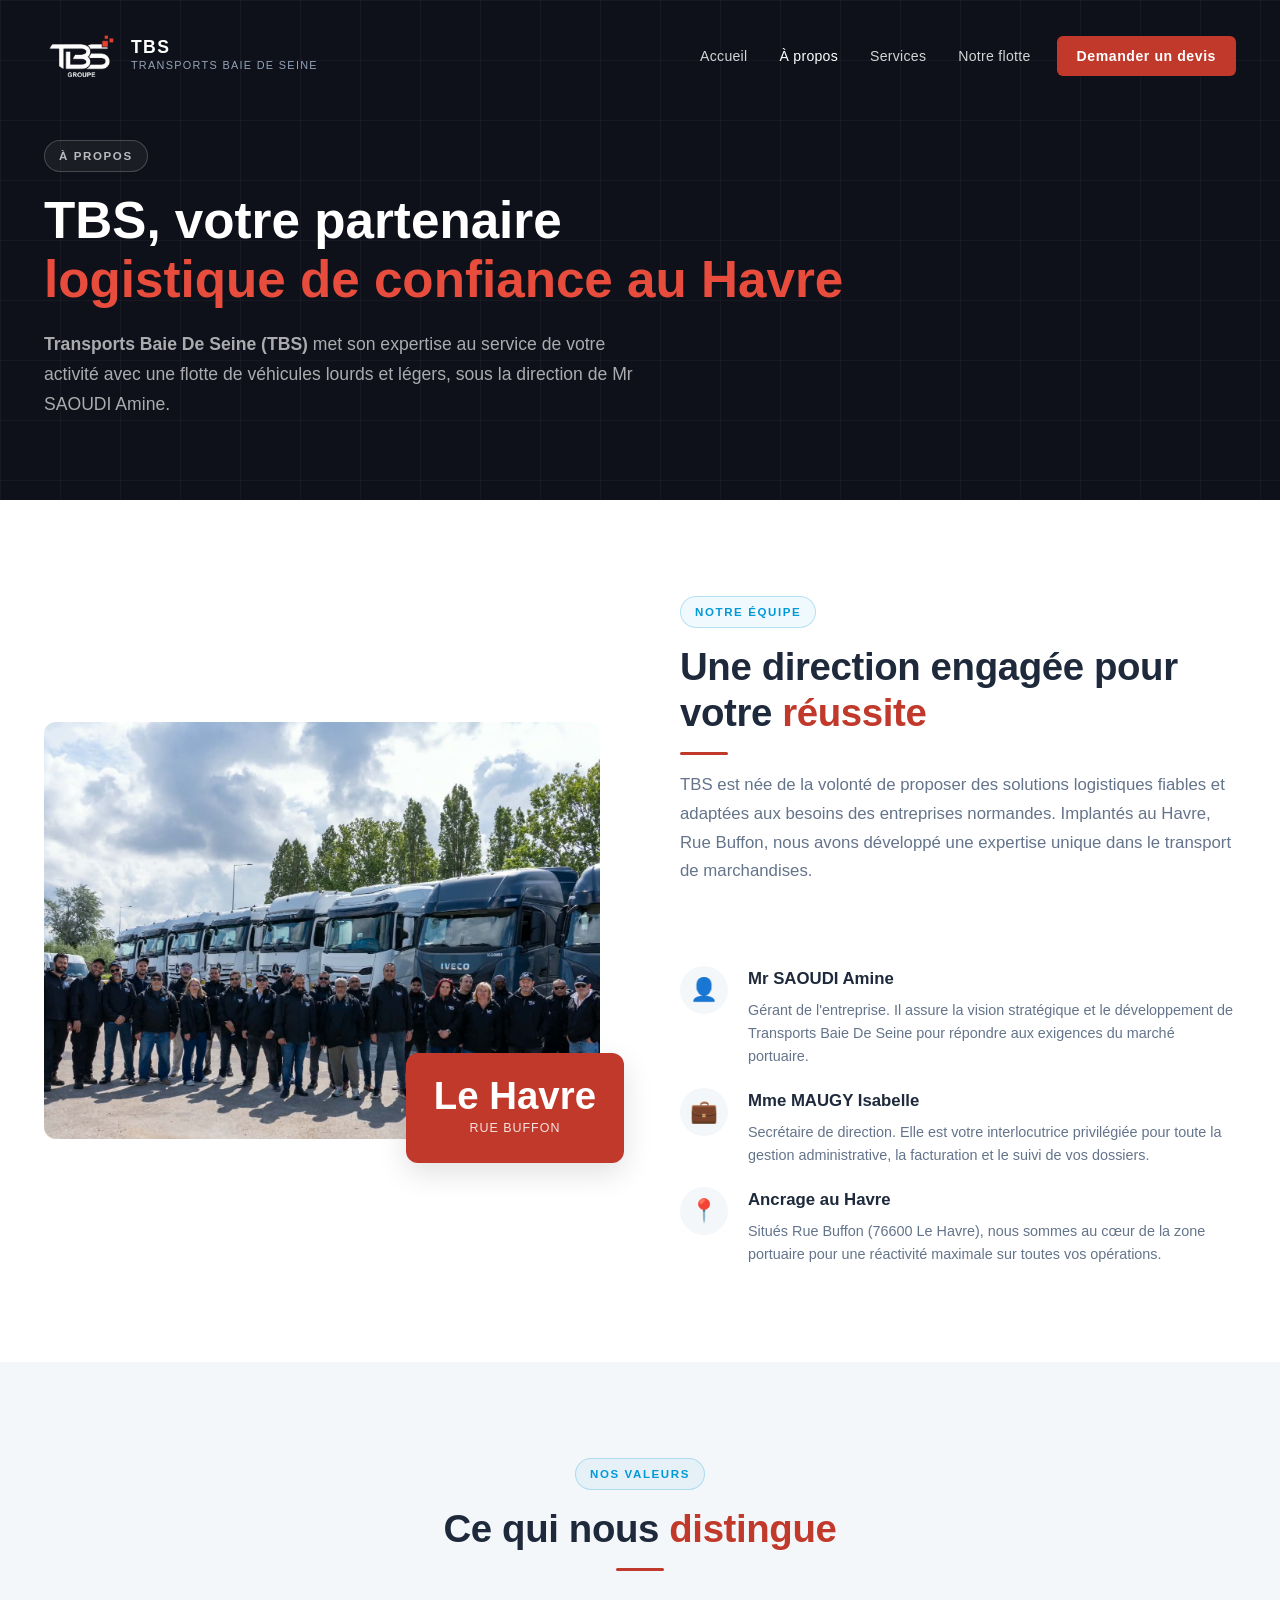
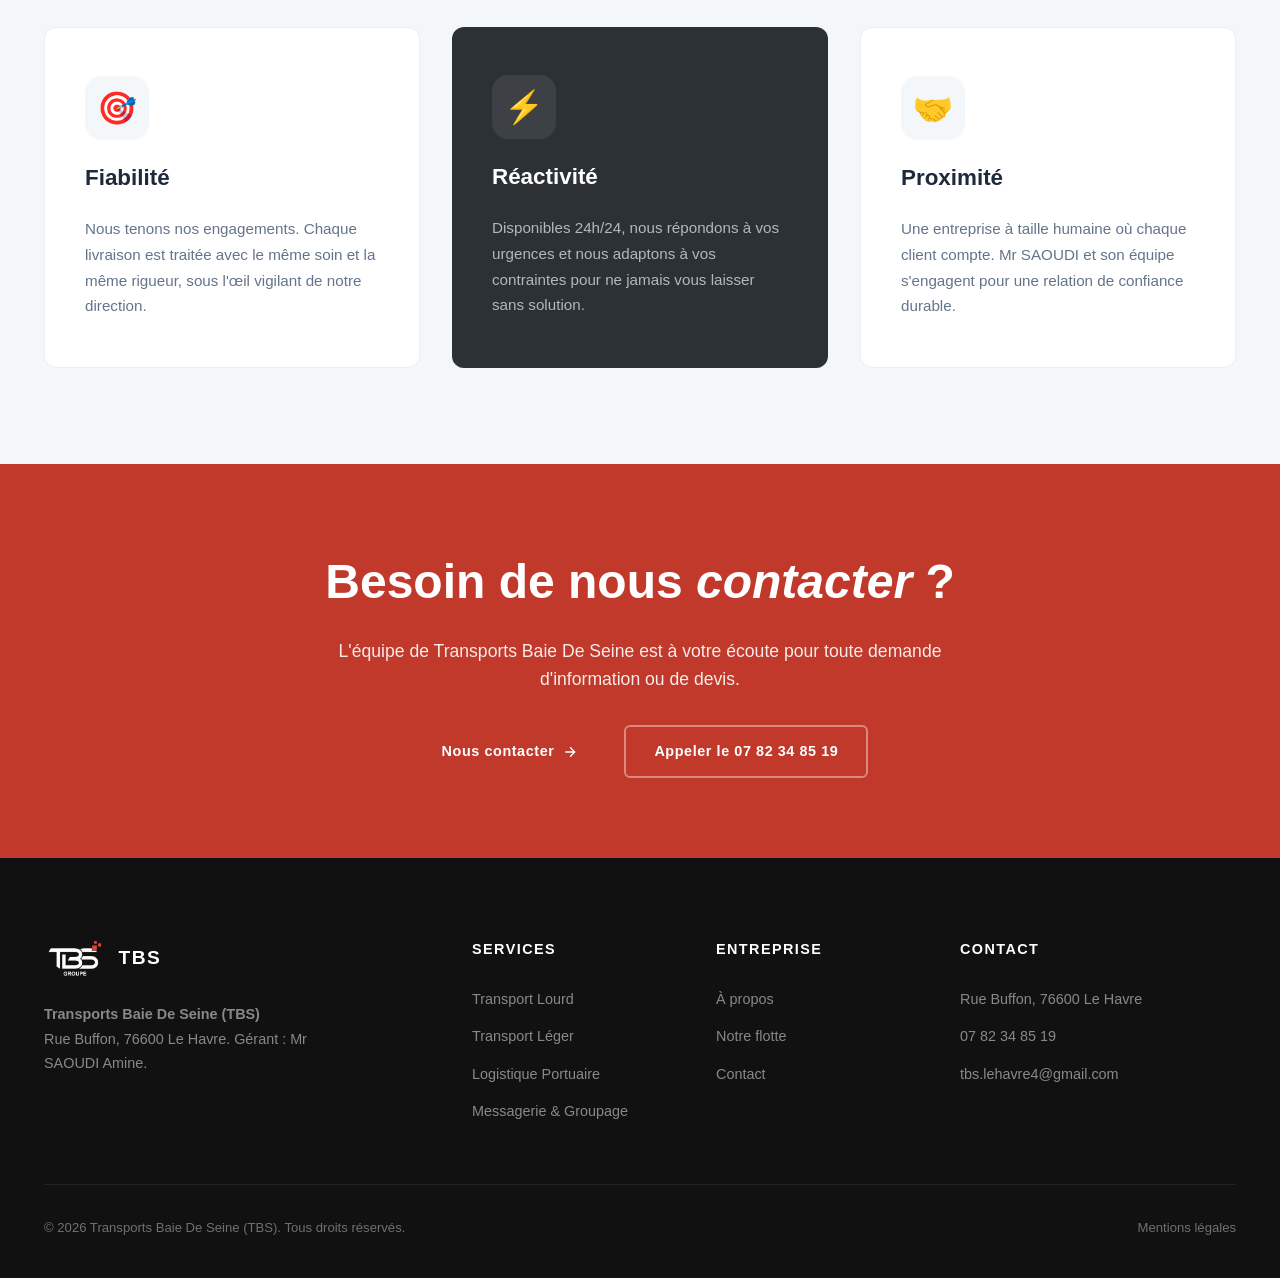
==== commit e8f27e87: "Update about.html" ====
--- a/about.html
+++ b/about.html
@@ -12,7 +12,7 @@
 <header id="site-header">
   <div class="container header-inner">
     <a href="index.html" class="logo">
-      <img src="Untitled-1.png" alt="TBS Logo" class="logo-img" />
+      <img src="images/Untitled-1.png" alt="TBS Logo" class="logo-img" />
       <div class="logo-text"><div class="logo-name">TBS</div><div class="logo-sub">Transports Baie De Seine</div></div>
     </a>
     <nav id="main-nav">
@@ -100,7 +100,7 @@
   <div class="container">
     <div class="footer-grid">
       <div class="footer-brand">
-        <div class="footer-logo"><img src="Untitled-1.png" alt="TBS" class="footer-logo-img" /><div class="footer-logo-name">TBS</div></div>
+        <div class="footer-logo"><img src="images/Untitled-1.png" alt="TBS" class="footer-logo-img" /><div class="footer-logo-name">TBS</div></div>
         <p class="footer-desc"><strong>Transports Baie De Seine (TBS)</strong><br>Rue Buffon, 76600 Le Havre. Gérant : Mr SAOUDI Amine.</p>
       </div>
       <div class="footer-col"><h4>Services</h4><ul><li><a href="services.html#lourd">Transport Lourd</a></li><li><a href="services.html#leger">Transport Léger</a></li><li><a href="services.html#portuaire">Logistique Portuaire</a></li><li><a href="services.html#groupage">Messagerie & Groupage</a></li></ul></div>
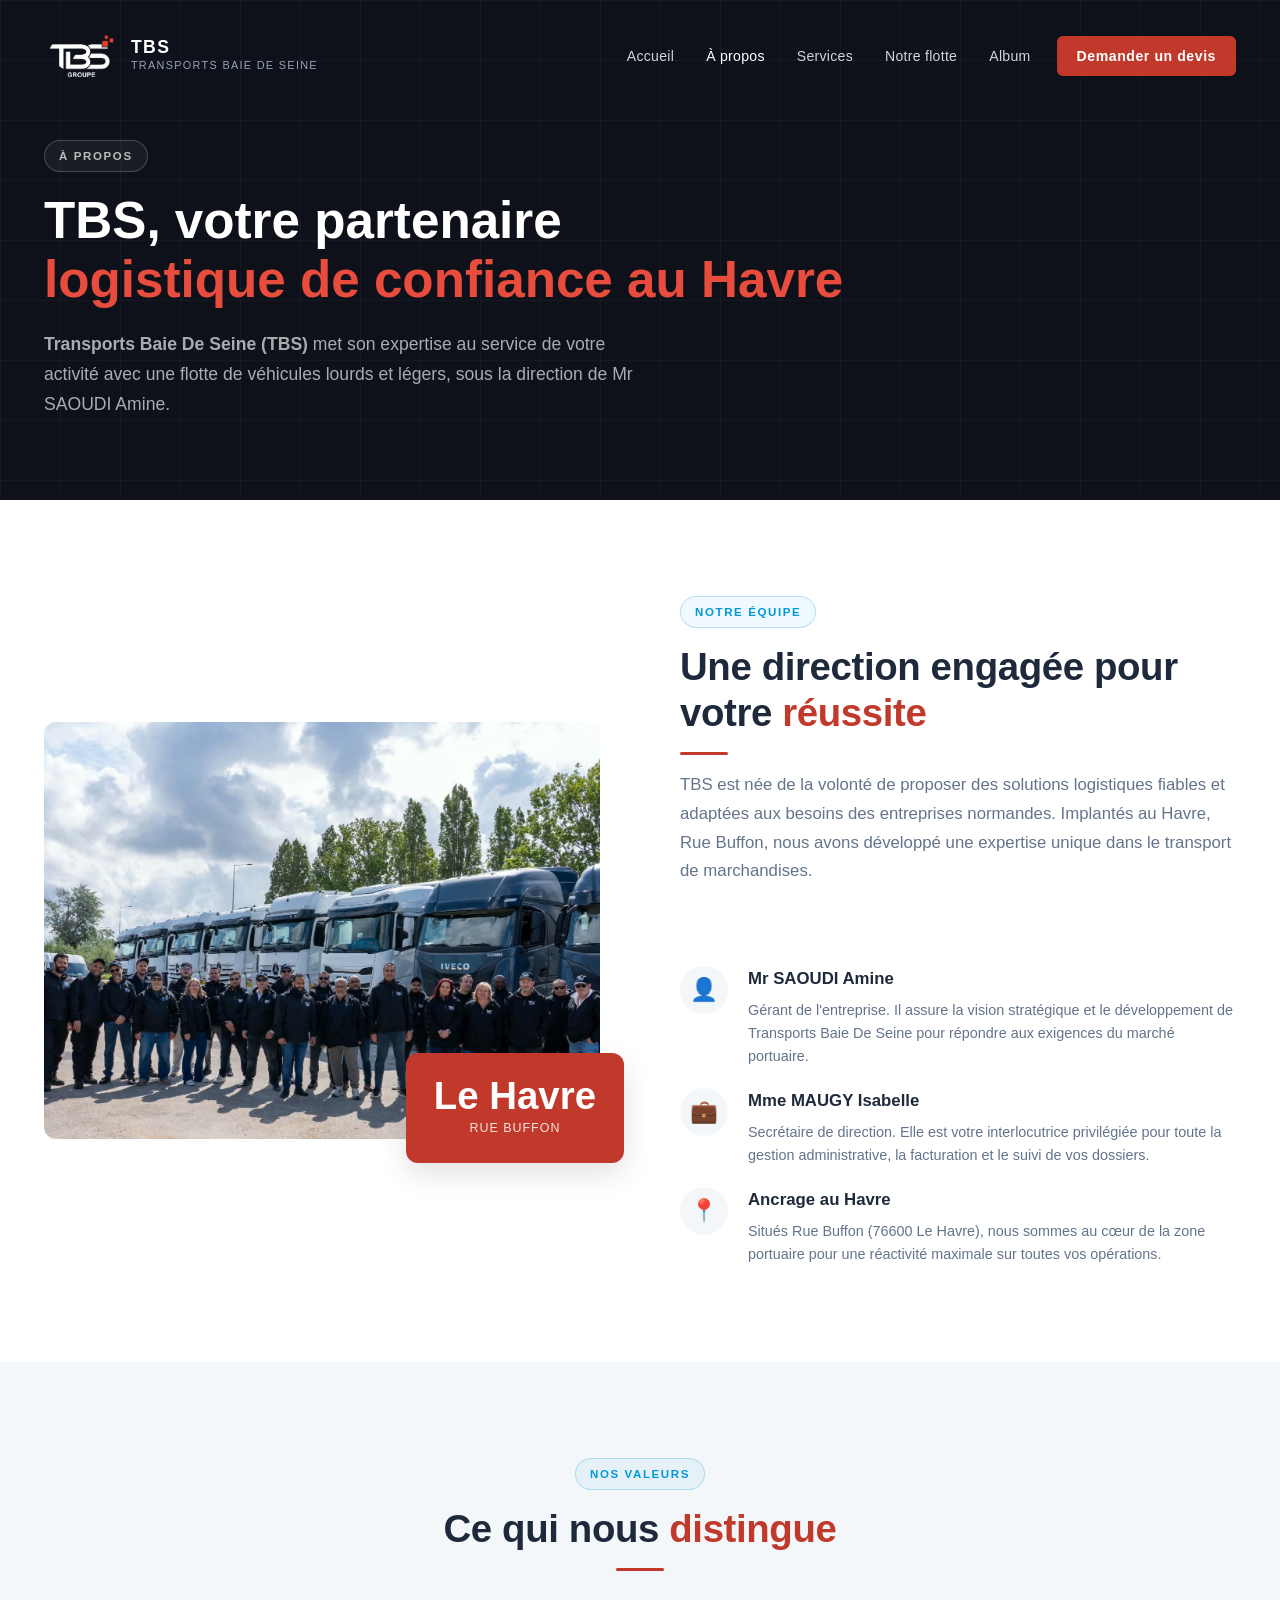
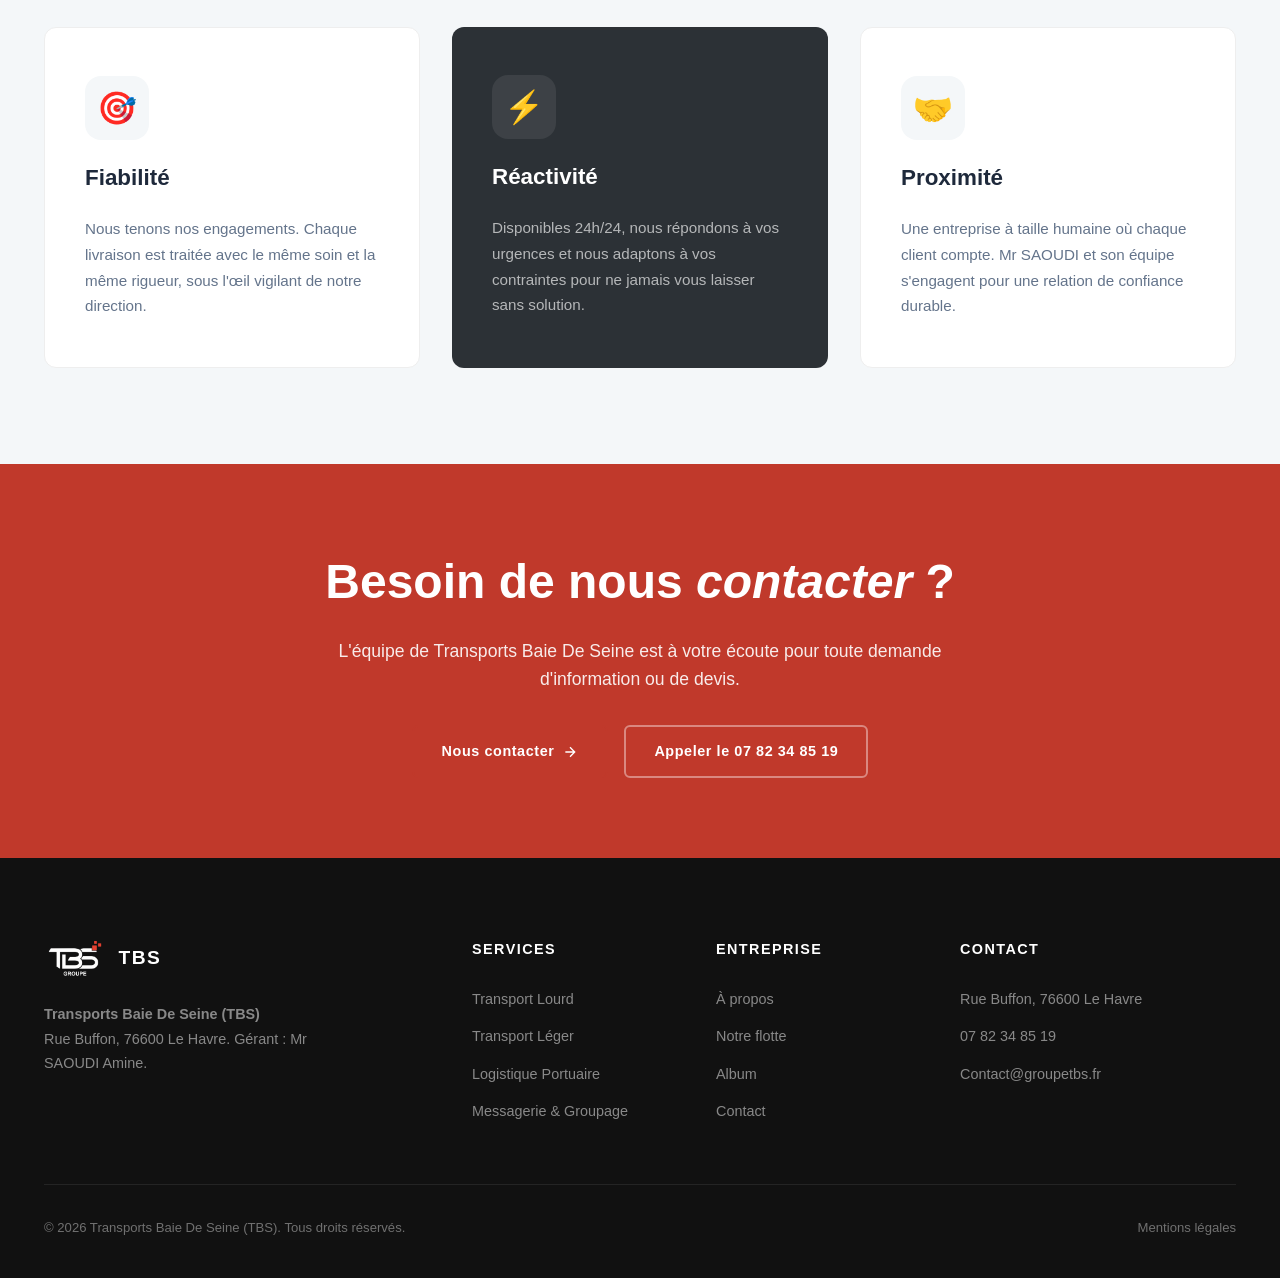
==== commit f4d7bdb3: "Réorganisation : création page album, allègement accueil et mise à jour des emails" ====
--- a/about.html
+++ b/about.html
@@ -20,6 +20,7 @@
       <a href="about.html" class="active">À propos</a>
       <a href="services.html">Services</a>
       <a href="projets.html">Notre flotte</a>
+      <a href="album.html">Album</a>
       <a href="index.html#contact" class="nav-cta">Demander un devis</a>
     </nav>
     <button class="menu-toggle" id="menu-toggle" aria-label="Menu"><span></span><span></span><span></span></button>
@@ -104,8 +105,8 @@
         <p class="footer-desc"><strong>Transports Baie De Seine (TBS)</strong><br>Rue Buffon, 76600 Le Havre. Gérant : Mr SAOUDI Amine.</p>
       </div>
       <div class="footer-col"><h4>Services</h4><ul><li><a href="services.html#lourd">Transport Lourd</a></li><li><a href="services.html#leger">Transport Léger</a></li><li><a href="services.html#portuaire">Logistique Portuaire</a></li><li><a href="services.html#groupage">Messagerie & Groupage</a></li></ul></div>
-      <div class="footer-col"><h4>Entreprise</h4><ul><li><a href="about.html">À propos</a></li><li><a href="projets.html">Notre flotte</a></li><li><a href="index.html#contact">Contact</a></li></ul></div>
-      <div class="footer-col"><h4>Contact</h4><ul><li><a href="#">Rue Buffon, 76600 Le Havre</a></li><li><a href="tel:0782348519">07 82 34 85 19</a></li><li><a href="mailto:tbs.lehavre4@gmail.com">tbs.lehavre4@gmail.com</a></li></ul></div>
+      <div class="footer-col"><h4>Entreprise</h4><ul><li><a href="about.html">À propos</a></li><li><a href="projets.html">Notre flotte</a></li><li><a href="album.html">Album</a></li><li><a href="index.html#contact">Contact</a></li></ul></div>
+      <div class="footer-col"><h4>Contact</h4><ul><li><a href="#">Rue Buffon, 76600 Le Havre</a></li><li><a href="tel:0782348519">07 82 34 85 19</a></li><li><a href="mailto:Contact@groupetbs.fr">Contact@groupetbs.fr</a></li></ul></div>
     </div>
     <div class="footer-bottom"><p>&copy; 2026 Transports Baie De Seine (TBS). Tous droits réservés.</p><a href="#">Mentions légales</a></div>
   </div>
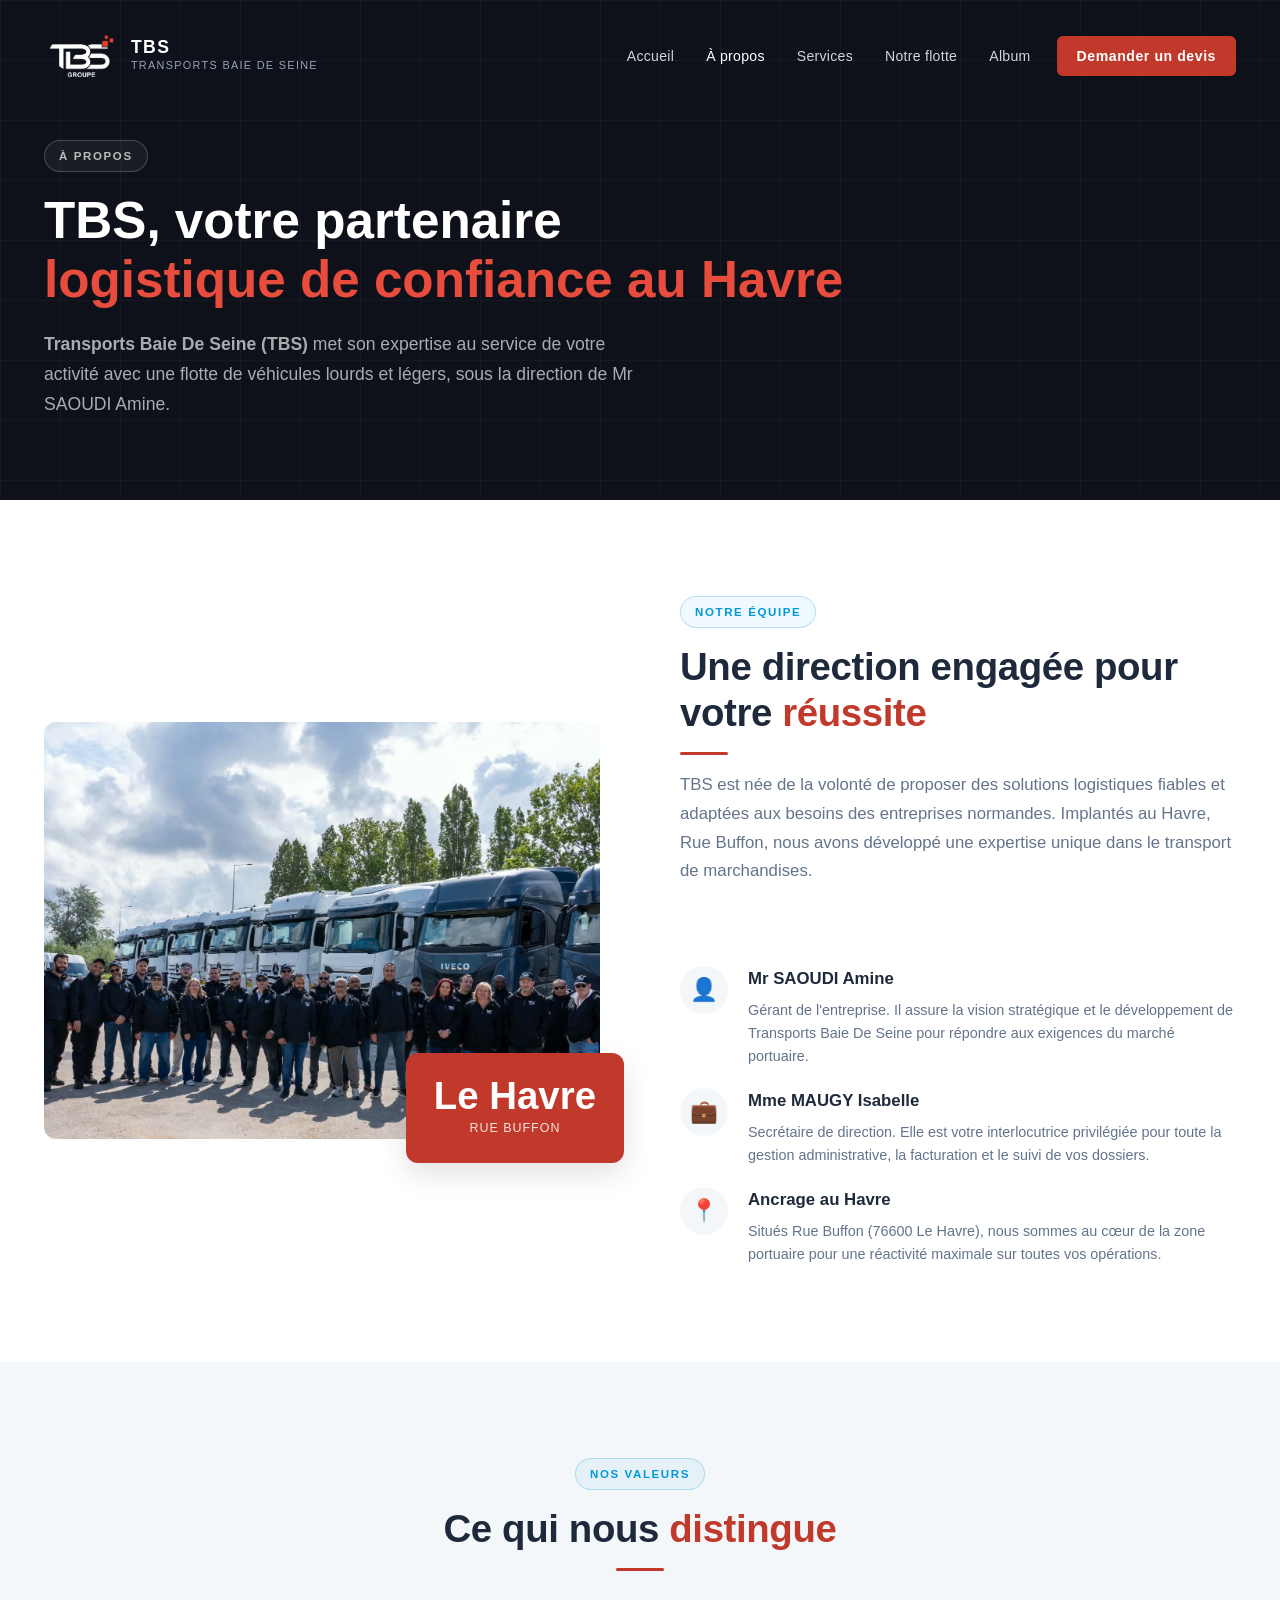
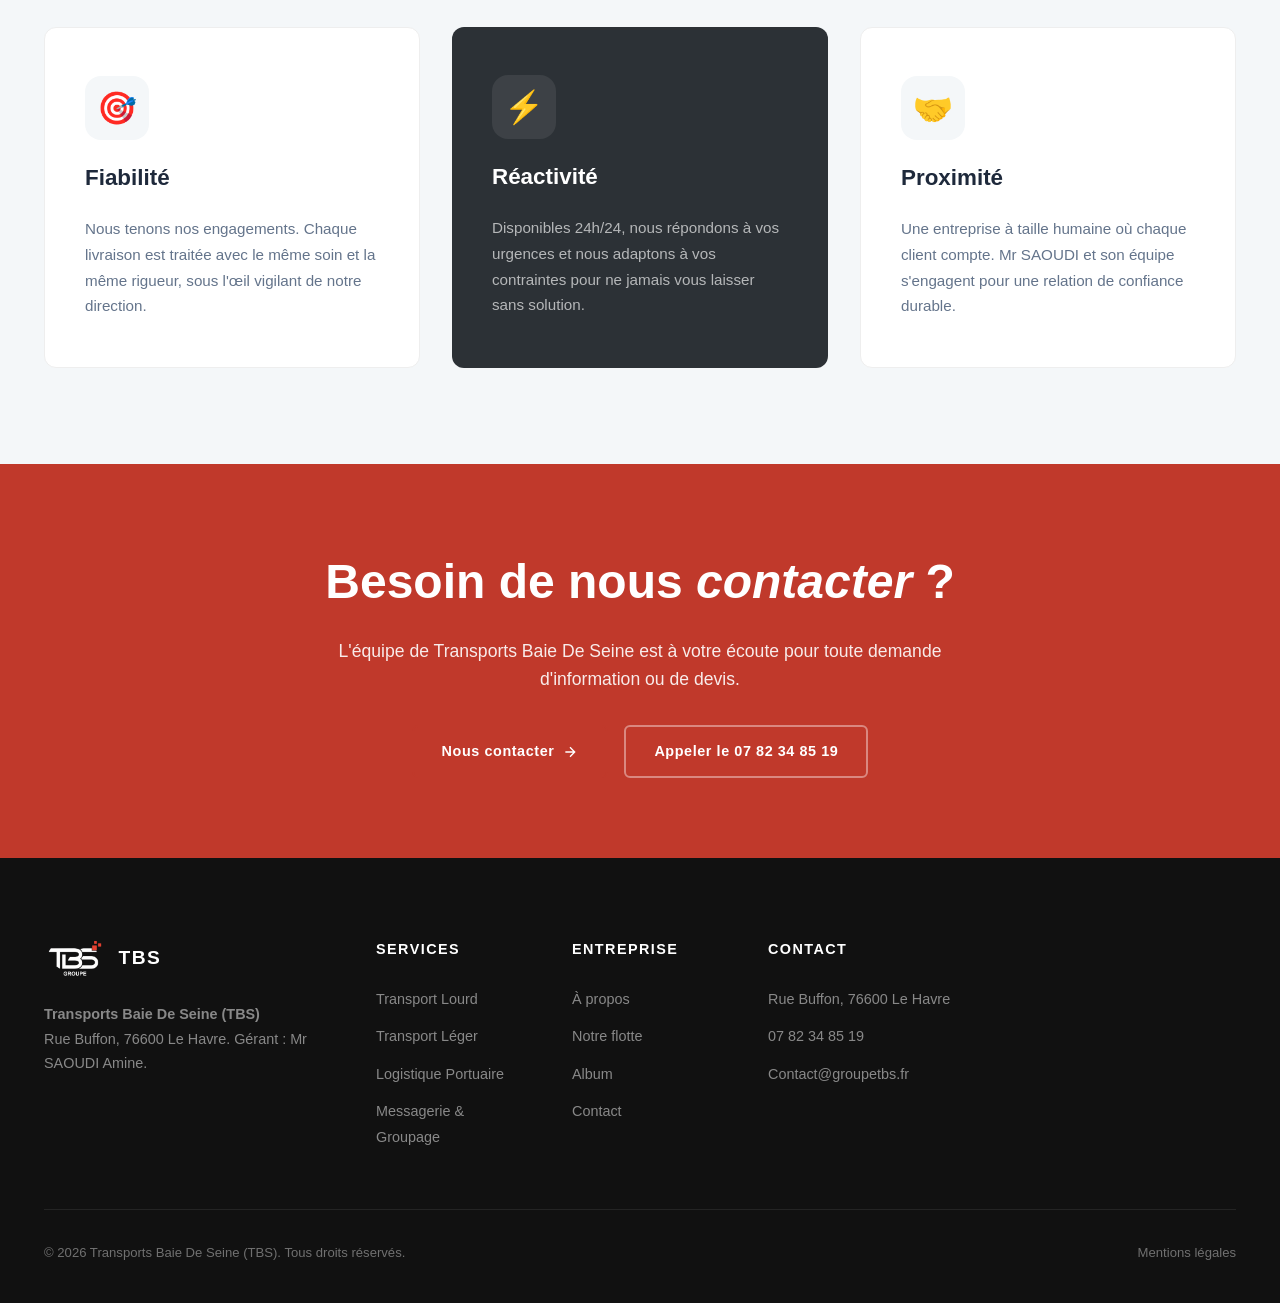
==== commit 49ff1127: "Ajouter favicon et manifest.json pour améliorer la visibilité sur Google Search" ====
--- a/about.html
+++ b/about.html
@@ -6,6 +6,12 @@
   <meta name="description" content="À propos de Transports Baie De Seine (TBS) – Entreprise de logistique et transport au Havre. Notre histoire, nos valeurs et notre équipe." />
   <title>À propos — TBS | Transports Baie De Seine Le Havre</title>
   <link rel="stylesheet" href="style.css" />
+  <link rel="icon" type="image/x-icon" href="favicon.ico" />
+  <link rel="icon" type="image/png" sizes="32x32" href="favicon-32x32.png" />
+  <link rel="icon" type="image/png" sizes="16x16" href="favicon-16x16.png" />
+  <link rel="apple-touch-icon" href="apple-touch-icon.png" />
+  <meta name="theme-color" content="#000000" />
+  <link rel="manifest" href="manifest.json" />
 </head>
 <body>
 <div class="loader" id="loader"><div class="loader-inner"><div class="loader-logo"><span>TBS</span></div><div class="loader-bar"><div class="loader-bar-fill"></div></div></div></div>
--- a/style.css
+++ b/style.css
@@ -247,7 +247,7 @@
 
 /* FOOTER */
 footer { background: #111; color: var(--white); padding: 80px 0 40px; }
-.footer-grid { display: grid; grid-template-columns: 2fr 1fr 1fr 1.5fr; gap: 60px; margin-bottom: 60px; }
+.footer-grid { display: grid; grid-template-columns: 2fr 1fr 1fr 1.5fr 1.5fr; gap: 60px; margin-bottom: 60px; }
 .footer-brand { display: flex; flex-direction: column; gap: 24px; }
 .footer-logo { display: flex; align-items: center; gap: 12px; }
 .footer-logo-img { height: 40px; width: auto; }
@@ -261,6 +261,11 @@
 .footer-bottom p { font-size: .82rem; color: rgba(255,255,255,.4); }
 .footer-bottom a { font-size: .82rem; color: rgba(255,255,255,.4); transition: var(--transition); }
 .footer-bottom a:hover { color: var(--white); }
+.footer-location-info { font-size: .9rem; color: rgba(255,255,255,.5); line-height: 1.7; margin-bottom: 8px; }
+.footer-location-info a { color: var(--red-light); transition: var(--transition); }
+.footer-location-info a:hover { color: var(--white); }
+.btn-map-footer { display: inline-flex; align-items: center; gap: 6px; background: var(--light-blue); color: var(--white); padding: 8px 14px; border-radius: var(--radius); font-weight: 700; font-size: .8rem; transition: var(--transition); }
+.btn-map-footer:hover { background: var(--red); transform: translateY(-2px); }
 
 /* UTILS */
 .back-to-top { position: fixed; bottom: 30px; right: 30px; width: 48px; height: 48px; background: var(--red); color: var(--white); border: none; border-radius: 50%; cursor: pointer; display: flex; align-items: center; justify-content: center; font-size: 1.2rem; box-shadow: var(--shadow-lg); opacity: 0; visibility: hidden; transition: var(--transition); z-index: 999; }
@@ -276,7 +281,7 @@
   .about-grid { grid-template-columns: 1fr; gap: 60px; }
   .stats-grid { grid-template-columns: repeat(2, 1fr); }
   .contact-grid { grid-template-columns: 1fr; }
-  .footer-grid { grid-template-columns: repeat(2, 1fr); gap: 48px; }
+  .footer-grid { grid-template-columns: repeat(2, 1fr); gap: 40px; }
 }
 @media (max-width: 768px) {
   header { padding: 15px 0; }
